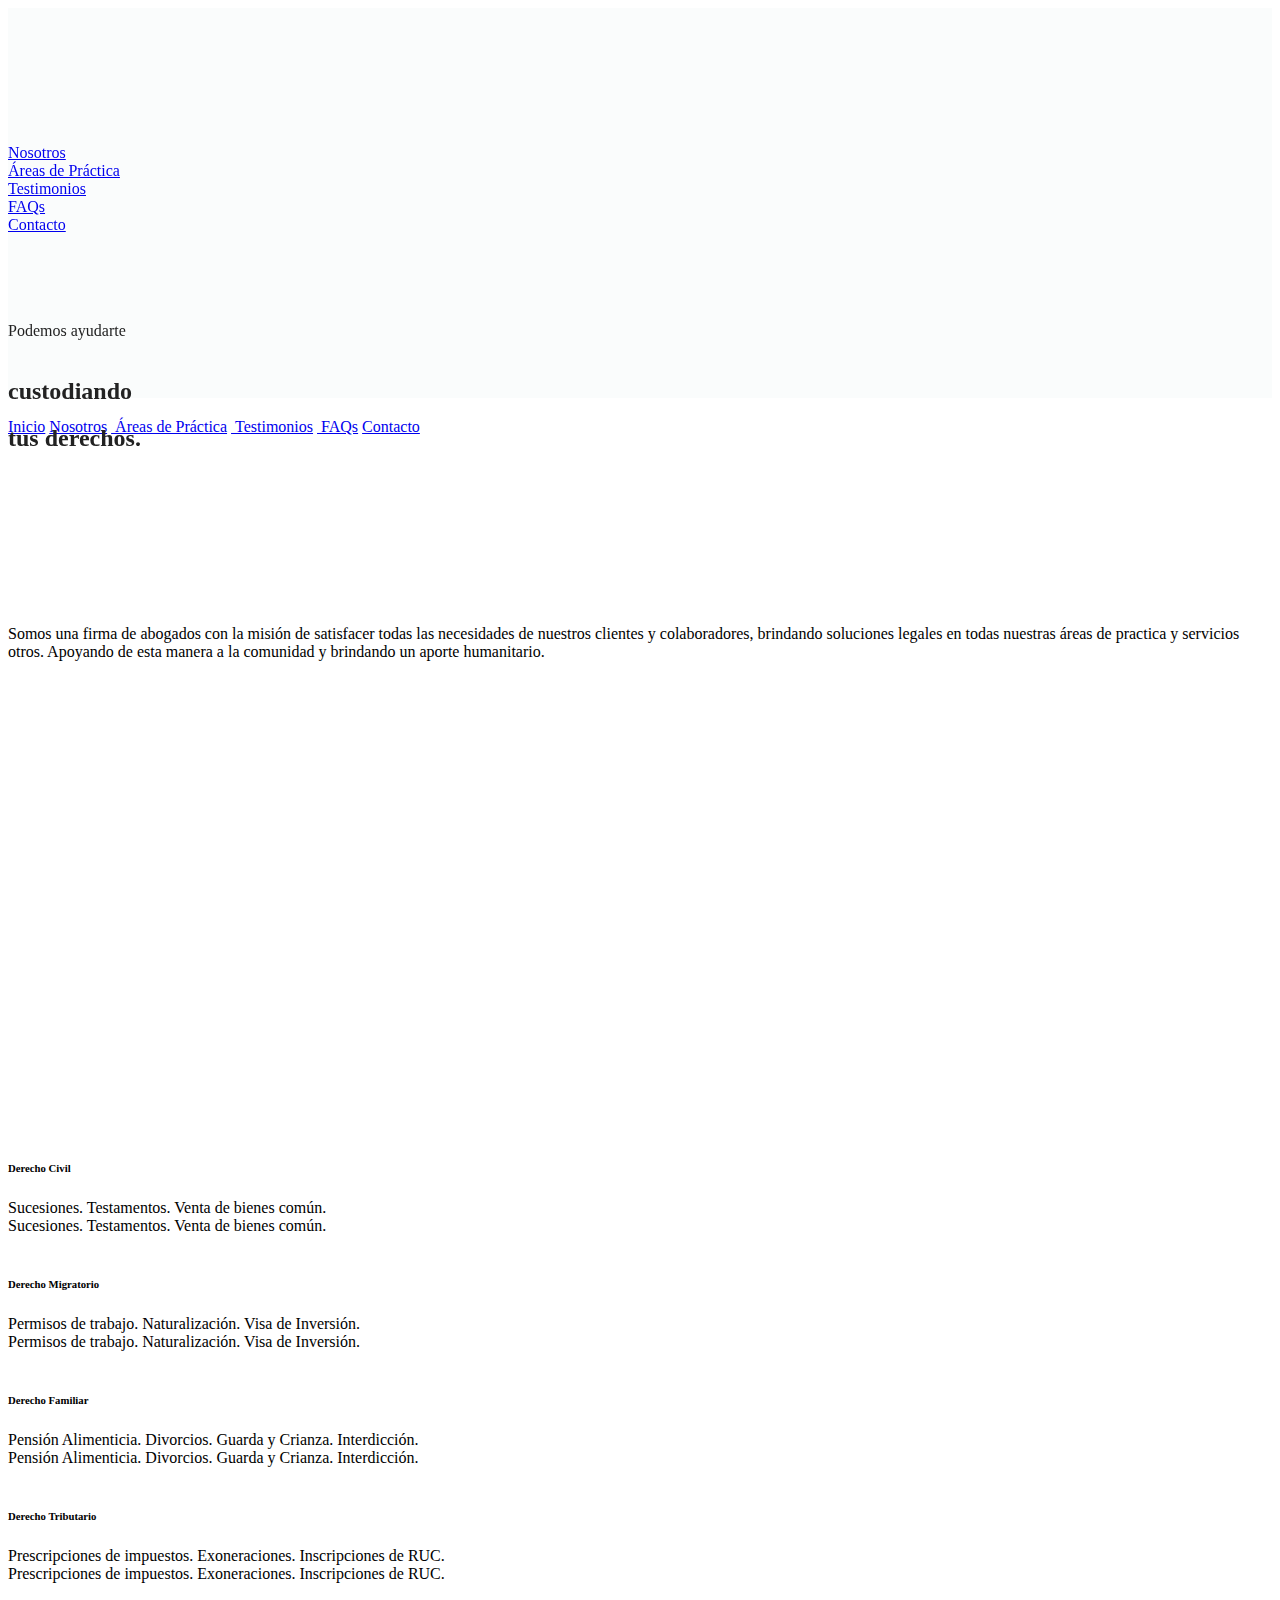
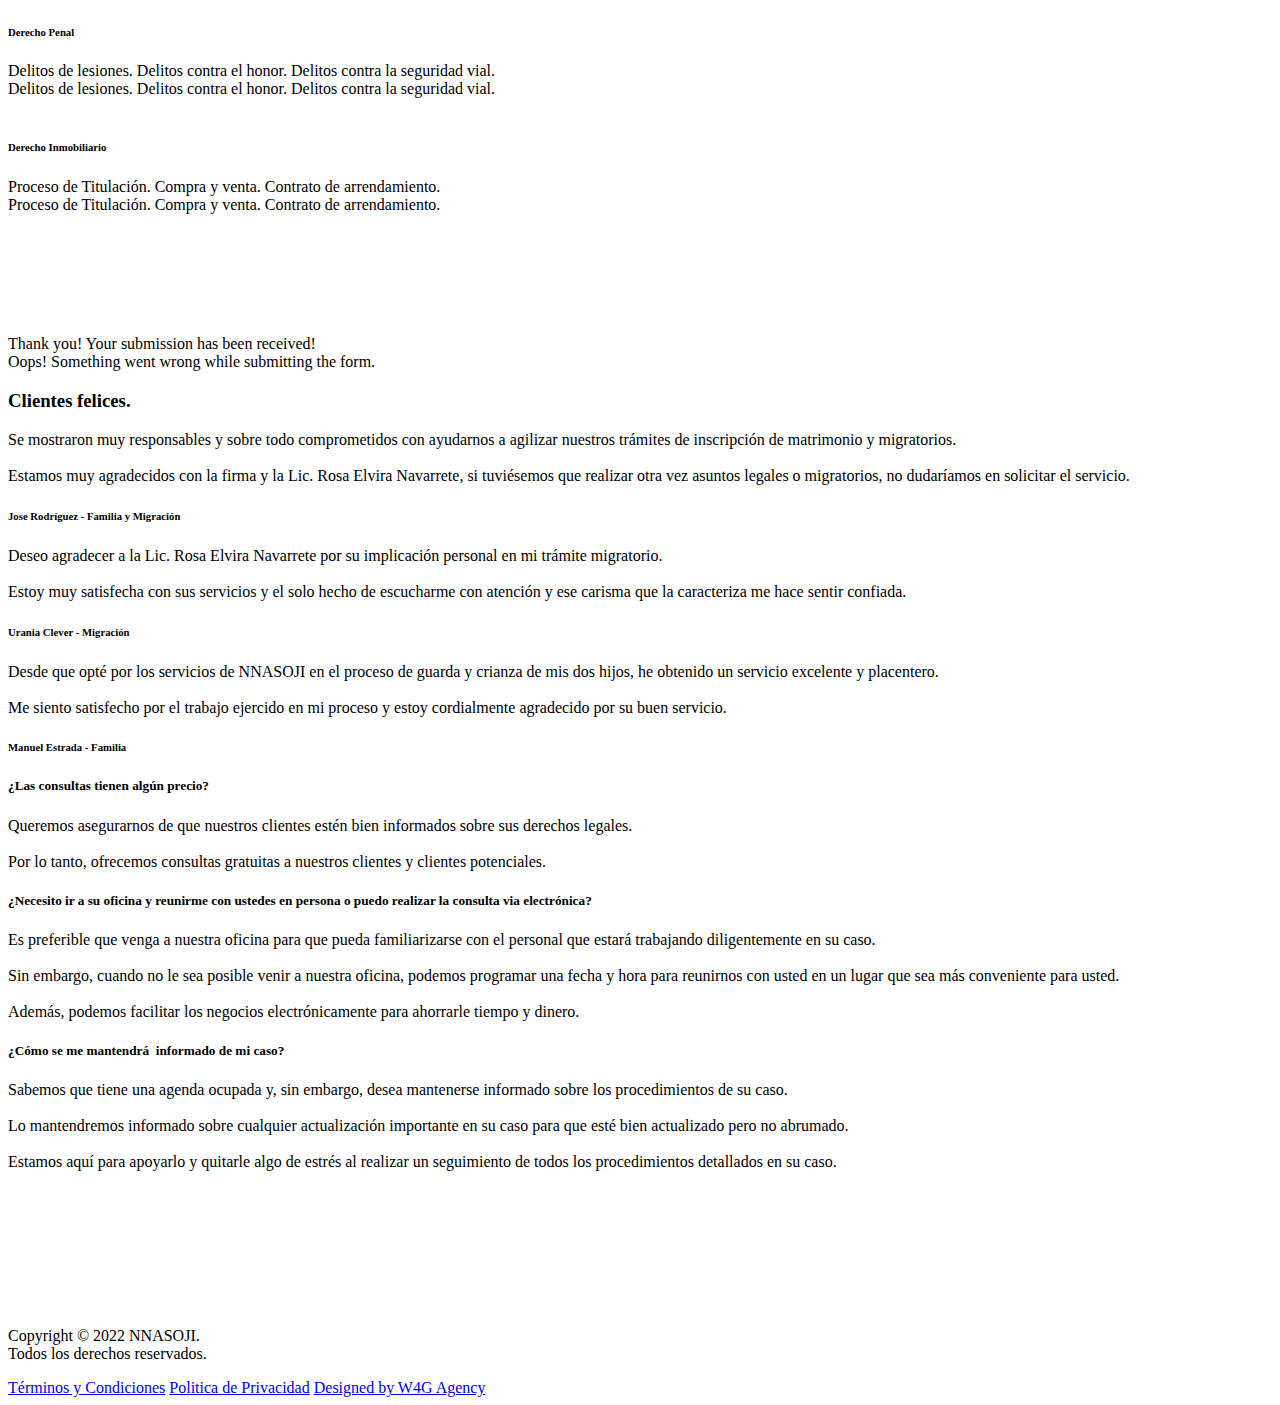
==== index.html @ 505ab1db "checker" ====
<!DOCTYPE html>
<html data-wf-page="6204945ac3a61c7cf31a282a" data-wf-site="6204945ac3a61cb7a61a281b" lang="es">
<head>
  <meta charset="utf-8">
  <title>NNASOJI | Abogados en Panamá</title>
  <meta content="NNASOJI es una firma de abogados que se estableció en la República de Panamá, con el objetivo principal de brindar a la comunidad nacional e internacional una multiplicidad de servicios legales." name="description">
  <meta content="NNASOJI | Abogados en Panamá" property="og:title">
  <meta content="NNASOJI es una firma de abogados que se estableció en la República de Panamá, con el objetivo principal de brindar a la comunidad nacional e internacional una multiplicidad de servicios legales." property="og:description">
  <meta content="NNASOJI | Abogados en Panamá" property="twitter:title">
  <meta content="NNASOJI es una firma de abogados que se estableció en la República de Panamá, con el objetivo principal de brindar a la comunidad nacional e internacional una multiplicidad de servicios legales." property="twitter:description">
  <meta property="og:type" content="website">
  <meta content="summary_large_image" name="twitter:card">
  <meta content="width=device-width, initial-scale=1" name="viewport">
  <link href="css/normalize.css" rel="stylesheet" type="text/css">
  <link href="css/webflow.css" rel="stylesheet" type="text/css">
  <link href="css/nnasoji.webflow.css" rel="stylesheet" type="text/css">
  <style>@media (min-width:992px) {html.w-mod-js:not(.w-mod-ix) [data-w-id="8b14b884-b55b-5c78-741f-cbf528b4ba4f"] {opacity:0;}html.w-mod-js:not(.w-mod-ix) [data-w-id="b53b7d12-1978-2740-c150-185aedbe6673"] {opacity:0;}html.w-mod-js:not(.w-mod-ix) [data-w-id="897784f0-29b6-dc8c-cad7-b0289d4c6065"] {opacity:0;}}@media (max-width:991px) and (min-width:768px) {html.w-mod-js:not(.w-mod-ix) [data-w-id="8b14b884-b55b-5c78-741f-cbf528b4ba4f"] {opacity:0;}html.w-mod-js:not(.w-mod-ix) [data-w-id="b53b7d12-1978-2740-c150-185aedbe6673"] {opacity:0;}html.w-mod-js:not(.w-mod-ix) [data-w-id="897784f0-29b6-dc8c-cad7-b0289d4c6065"] {opacity:0;}}</style>
  <!-- Global site tag (gtag.js) - Google Analytics -->
<script async src="https://www.googletagmanager.com/gtag/js?id=G-PW91MG2F50"></script>
<script>
  window.dataLayer = window.dataLayer || [];
  function gtag(){dataLayer.push(arguments);}
  gtag('js', new Date());

  gtag('config', 'G-PW91MG2F50');
</script>
  <script src="https://ajax.googleapis.com/ajax/libs/webfont/1.6.26/webfont.js"></script>
  <script>WebFont.load({  google: {    families: ["Inter:100,200,300,regular,500,600,700,800,900"]  }});</script>
  <!-- [if lt IE 9]><script src="https://cdnjs.cloudflare.com/ajax/libs/html5shiv/3.7.3/html5shiv.min.js" type="text/javascript"></script><![endif] -->
  <script ">!function(o,c){var n=c.documentElement,t=" w-mod-";n.className+=t+"js",("ontouchstart"in o||o.DocumentTouch&&c instanceof DocumentTouch)&&(n.className+=t+"touch")}(window,document);</script>
  <link href="images/favicon.jpg" rel="shortcut icon" type="image/x-icon">
  <link href="images/webclip.jpg" rel="apple-touch-icon">
</head>
<body class="body">
  <div class="section-hero w-background-video w-background-video-atom" data-autoplay="true" data-loop="true" data-beta-bgvideo-upgrade="false" data-wf-ignore="true" style="background-color:rgb(250,252,252)" data-poster-url="https://uploads-ssl.webflow.com/6204945ac3a61cb7a61a281b/628697b5d7a8ec2728bcb724_sample video-poster-00001.jpg" data-w-id="2817fbc6-de9a-e40b-c9b4-ea37f89e976e" data-video-urls="https://uploads-ssl.webflow.com/6204945ac3a61cb7a61a281b/628697b5d7a8ec2728bcb724_sample video-transcode.mp4,https://uploads-ssl.webflow.com/6204945ac3a61cb7a61a281b/628697b5d7a8ec2728bcb724_sample video-transcode.webm" id="section-hero"><video id="2817fbc6-de9a-e40b-c9b4-ea37f89e976e-video" autoplay="" loop="" style="background-image:url(&quot;https://uploads-ssl.webflow.com/6204945ac3a61cb7a61a281b/628697b5d7a8ec2728bcb724_sample video-poster-00001.jpg&quot;)" muted="" playsinline="" data-wf-ignore="true" data-object-fit="cover">
      <source src="https://uploads-ssl.webflow.com/6204945ac3a61cb7a61a281b/628697b5d7a8ec2728bcb724_sample%20video-transcode.mp4" data-wf-ignore="true">
      <source src="https://uploads-ssl.webflow.com/6204945ac3a61cb7a61a281b/628697b5d7a8ec2728bcb724_sample%20video-transcode.webm" data-wf-ignore="true">
    </video>
    <div>
      <div class="hero-logo">
        <a href="index.html" aria-current="page" class="logo w-inline-block w--current"><img src="images/Recurso-2.svg" loading="lazy" width="101" style="-webkit-transform:translate3d(0, -200%, 0) scale3d(1, 1, 1) rotateX(0) rotateY(0) rotateZ(0) skew(0, 0);-moz-transform:translate3d(0, -200%, 0) scale3d(1, 1, 1) rotateX(0) rotateY(0) rotateZ(0) skew(0, 0);-ms-transform:translate3d(0, -200%, 0) scale3d(1, 1, 1) rotateX(0) rotateY(0) rotateZ(0) skew(0, 0);transform:translate3d(0, -200%, 0) scale3d(1, 1, 1) rotateX(0) rotateY(0) rotateZ(0) skew(0, 0)" alt="" class="image-2"></a>
      </div>
      <nav class="navigation">
        <a href="#section-about" class="navigation-item w-inline-block">
          <div data-w-id="db881856-c39a-3eea-ae75-46d6bafca13a" style="-webkit-transform:translate3d(0, -200%, 0) scale3d(1, 1, 1) rotateX(0) rotateY(0) rotateZ(0) skew(0, 0);-moz-transform:translate3d(0, -200%, 0) scale3d(1, 1, 1) rotateX(0) rotateY(0) rotateZ(0) skew(0, 0);-ms-transform:translate3d(0, -200%, 0) scale3d(1, 1, 1) rotateX(0) rotateY(0) rotateZ(0) skew(0, 0);transform:translate3d(0, -200%, 0) scale3d(1, 1, 1) rotateX(0) rotateY(0) rotateZ(0) skew(0, 0)" class="text-block">Nosotros</div>
        </a>
        <a href="#section-works" class="navigation-item w-inline-block">
          <div data-w-id="db881856-c39a-3eea-ae75-46d6bafca13d" style="-webkit-transform:translate3d(0, -200%, 0) scale3d(1, 1, 1) rotateX(0) rotateY(0) rotateZ(0) skew(0, 0);-moz-transform:translate3d(0, -200%, 0) scale3d(1, 1, 1) rotateX(0) rotateY(0) rotateZ(0) skew(0, 0);-ms-transform:translate3d(0, -200%, 0) scale3d(1, 1, 1) rotateX(0) rotateY(0) rotateZ(0) skew(0, 0);transform:translate3d(0, -200%, 0) scale3d(1, 1, 1) rotateX(0) rotateY(0) rotateZ(0) skew(0, 0)" class="text-block">Áreas de Práctica</div>
        </a>
        <a href="#section-reviews" class="navigation-item w-inline-block">
          <div data-w-id="db881856-c39a-3eea-ae75-46d6bafca140" style="-webkit-transform:translate3d(0, -200%, 0) scale3d(1, 1, 1) rotateX(0) rotateY(0) rotateZ(0) skew(0, 0);-moz-transform:translate3d(0, -200%, 0) scale3d(1, 1, 1) rotateX(0) rotateY(0) rotateZ(0) skew(0, 0);-ms-transform:translate3d(0, -200%, 0) scale3d(1, 1, 1) rotateX(0) rotateY(0) rotateZ(0) skew(0, 0);transform:translate3d(0, -200%, 0) scale3d(1, 1, 1) rotateX(0) rotateY(0) rotateZ(0) skew(0, 0)" class="text-block">Testimonios</div>
        </a>
        <a href="#section-questions" class="navigation-item w-inline-block">
          <div data-w-id="db881856-c39a-3eea-ae75-46d6bafca143" style="-webkit-transform:translate3d(0, -200%, 0) scale3d(1, 1, 1) rotateX(0) rotateY(0) rotateZ(0) skew(0, 0);-moz-transform:translate3d(0, -200%, 0) scale3d(1, 1, 1) rotateX(0) rotateY(0) rotateZ(0) skew(0, 0);-ms-transform:translate3d(0, -200%, 0) scale3d(1, 1, 1) rotateX(0) rotateY(0) rotateZ(0) skew(0, 0);transform:translate3d(0, -200%, 0) scale3d(1, 1, 1) rotateX(0) rotateY(0) rotateZ(0) skew(0, 0)" class="text-block">FAQs</div>
        </a>
        <a href="#" class="navigation-item w-inline-block">
          <div data-w-id="c71e4127-91cc-0890-5044-6ebd0e31ec82" style="-webkit-transform:translate3d(0, -200%, 0) scale3d(1, 1, 1) rotateX(0) rotateY(0) rotateZ(0) skew(0, 0);-moz-transform:translate3d(0, -200%, 0) scale3d(1, 1, 1) rotateX(0) rotateY(0) rotateZ(0) skew(0, 0);-ms-transform:translate3d(0, -200%, 0) scale3d(1, 1, 1) rotateX(0) rotateY(0) rotateZ(0) skew(0, 0);transform:translate3d(0, -200%, 0) scale3d(1, 1, 1) rotateX(0) rotateY(0) rotateZ(0) skew(0, 0)" class="text-block">Contacto</div>
        </a>
      </nav>
    </div>
    <div style="color:rgb(34,34,34)" class="hero-content">
      <div class="overflow-hidden">
        <p style="-webkit-transform:translate3d(0, 200%, 0) scale3d(1, 1, 1) rotateX(0) rotateY(0) rotateZ(0) skew(0, 0);-moz-transform:translate3d(0, 200%, 0) scale3d(1, 1, 1) rotateX(0) rotateY(0) rotateZ(0) skew(0, 0);-ms-transform:translate3d(0, 200%, 0) scale3d(1, 1, 1) rotateX(0) rotateY(0) rotateZ(0) skew(0, 0);transform:translate3d(0, 200%, 0) scale3d(1, 1, 1) rotateX(0) rotateY(0) rotateZ(0) skew(0, 0)" class="hero-i-can-help">Podemos ayudarte</p>
      </div>
      <div class="overflow-hidden">
        <h2 data-w-id="92e4bd1f-8462-fec3-f184-24bb3792323f" style="-webkit-transform:translate3d(0, 200%, 0) scale3d(1, 1, 1) rotateX(0) rotateY(0) rotateZ(0) skew(0, 0);-moz-transform:translate3d(0, 200%, 0) scale3d(1, 1, 1) rotateX(0) rotateY(0) rotateZ(0) skew(0, 0);-ms-transform:translate3d(0, 200%, 0) scale3d(1, 1, 1) rotateX(0) rotateY(0) rotateZ(0) skew(0, 0);transform:translate3d(0, 200%, 0) scale3d(1, 1, 1) rotateX(0) rotateY(0) rotateZ(0) skew(0, 0)" class="hero-heading">custodiando</h2>
      </div>
      <div class="overflow-hidden">
        <h2 data-w-id="12881257-2df5-a738-794d-73c543380e08" style="-webkit-transform:translate3d(0, 200%, 0) scale3d(1, 1, 1) rotateX(0) rotateY(0) rotateZ(0) skew(0, 0);-moz-transform:translate3d(0, 200%, 0) scale3d(1, 1, 1) rotateX(0) rotateY(0) rotateZ(0) skew(0, 0);-ms-transform:translate3d(0, 200%, 0) scale3d(1, 1, 1) rotateX(0) rotateY(0) rotateZ(0) skew(0, 0);transform:translate3d(0, 200%, 0) scale3d(1, 1, 1) rotateX(0) rotateY(0) rotateZ(0) skew(0, 0)" class="hero-heading _2nd">tus derechos.</h2>
      </div>
    </div>
    <div class="hero-cover"></div>
  </div>
  <div data-w-id="c71c11c9-b537-ba00-9b22-8a463dbabefa" data-animation="default" data-collapse="medium" data-duration="400" data-easing="ease" data-easing2="ease" role="banner" class="navbar w-nav">
    <div class="container w-container">
      <a href="index.html" aria-current="page" class="brand w-nav-brand w--current"></a>
      <nav role="navigation" class="nav-menu w-nav-menu">
        <a href="#section-hero" class="nav-link w-nav-link">Inicio</a>
        <a href="#section-about" class="nav-link w-nav-link">Nosotros</a>
        <a href="#section-works" class="nav-link w-nav-link"> Áreas de Práctica</a>
        <a href="#section-reviews" class="nav-link w-nav-link"> Testimonios</a>
        <a href="#section-questions" class="nav-link w-nav-link"> FAQs</a>
        <a href="#" class="nav-link w-nav-link">Contacto</a>
      </nav>
      <div class="menu-button w-nav-button">
        <div class="icon w-icon-nav-menu"></div>
      </div>
    </div>
  </div>
  <div id="section-about" class="section-slogan motto wf-section">
    <div class="container-slogan">
      <div class="overflow-hidden">
        <h6 data-w-id="897784f0-29b6-dc8c-cad7-b0289d4c6065" class="slogan-title">›</h6>
      </div>
      <div class="slogan-lines motto">
        <div class="overflow-hidden">
          <h2 data-w-id="fe6bfb2d-d967-af9e-ce41-b86fd160647c" style="opacity:0" class="heading">Más de 10 años</h2>
          <div class="slogan-line"></div>
        </div>
        <div class="overflow-hidden">
          <h2 data-w-id="fe6bfb2d-d967-af9e-ce41-b86fd1606480" style="opacity:0" class="heading-2">de experiencia.</h2>
          <div class="slogan-line"></div>
        </div>
        <div class="overflow-hidden">
          <div class="slogan-line"></div>
        </div>
      </div>
    </div>
  </div>
  <div class="section-author wf-section">
    <div class="author-photo"><img src="images/nnasoji-1.jpg" loading="lazy" sizes="(max-width: 767px) 80vw, 45vw" width="600" srcset="images/nnasoji-1-p-500.jpeg 500w, images/nnasoji-1-p-800.jpeg 800w, images/nnasoji-1-p-1080.jpeg 1080w, images/nnasoji-1-p-1600.jpeg 1600w, images/nnasoji-1-p-2000.jpeg 2000w, images/nnasoji-1-p-2600.jpeg 2600w, images/nnasoji-1-p-3200.jpeg 3200w, images/nnasoji-1.jpg 5889w" alt="" class="cover-image"></div>
    <div class="author-content">
      <p class="author-copy">Somos una firma de abogados con la misión de satisfacer todas las necesidades de nuestros clientes y colaboradores, brindando soluciones legales en todas nuestras áreas de practica y servicios otros. Apoyando de esta manera a la comunidad y brindando un aporte humanitario.</p>
    </div>
  </div>
  <div class="section-slogan wf-section">
    <div class="container-slogan">
      <div class="slogan-lines method">
        <div class="overflow-hidden">
          <h2 data-w-id="b53b7d12-1978-2740-c150-185aedbe6675" style="opacity:0" class="heading-3">Cientos de</h2>
          <div class="slogan-line"></div>
        </div>
        <div class="overflow-hidden">
          <h2 data-w-id="5ae07806-2bf7-0d11-d47f-fd5710150ed8" style="opacity:0" class="heading-4">procesos legales</h2>
          <div class="slogan-line"></div>
        </div>
        <div class="overflow-hidden">
          <h2 data-w-id="aeb70d03-7ac3-6a31-3f55-64985484384a" style="opacity:0" class="heading-5">culminados con éxito.</h2>
          <div class="slogan-line"></div>
        </div>
        <div class="overflow-hidden">
          <div class="slogan-line"></div>
        </div>
      </div>
      <div class="overflow-hidden">
        <h6 data-w-id="b53b7d12-1978-2740-c150-185aedbe6673" class="slogan-title">›</h6>
      </div>
    </div>
  </div>
  <div class="section-about wf-section">
    <div id="w-node-daa62704-5854-6fb2-b0c1-23b50a23d78f-f31a282a" class="about-1st">
      <p data-w-id="daa62704-5854-6fb2-b0c1-23b50a23d793" style="opacity:0" class="about-copy">Licenciada Katherine Navarrete y Magister Rosa Elvira Navarrete.</p>
    </div>
    <div id="w-node-d541e953-eb6c-e2ba-ad00-3d460bdde0d2-f31a282a" class="about-2nd"><img class="cover-image" src="images/sample-image-1.jpeg" width="500" alt="" style="opacity:0" sizes="(max-width: 767px) 100vw, (max-width: 991px) 48vw, 45vw" data-w-id="2d2f7342-0780-6e9d-2f16-5d82674c64b8" loading="lazy" srcset="images/sample-image-1-p-500.jpeg 500w, images/sample-image-1-p-800.jpeg 800w, images/sample-image-1-p-1080.jpeg 1080w, images/sample-image-1-p-1600.jpeg 1600w, images/sample-image-1-p-2000.jpeg 2000w, images/sample-image-1-p-2600.jpeg 2600w, images/sample-image-1-p-3200.jpeg 3200w, images/sample-image-1.jpeg 5938w"></div>
  </div>
  <div id="section-works" class="section-slogan goal wf-section">
    <div class="container-slogan">
      <div class="overflow-hidden">
        <h6 data-w-id="8b14b884-b55b-5c78-741f-cbf528b4ba4f" class="slogan-title">›</h6>
      </div>
      <div class="slogan-lines goal">
        <div class="overflow-hidden">
          <h2 data-w-id="96c85871-c219-9ad9-1c44-2d40e82f1c9b" style="opacity:0" class="heading-6">Nuestras</h2>
          <div class="slogan-line"></div>
        </div>
        <div class="overflow-hidden">
          <h2 data-w-id="96c85871-c219-9ad9-1c44-2d40e82f1c9f" style="opacity:0" class="heading-7">Áreas</h2>
          <div class="slogan-line"></div>
        </div>
        <div class="overflow-hidden">
          <h2 data-w-id="96c85871-c219-9ad9-1c44-2d40e82f1ca3" style="opacity:0" class="heading-8">de Práctica</h2>
          <div class="slogan-line"></div>
        </div>
      </div>
    </div>
  </div>
  <div class="section-works wf-section">
    <div class="container-works">
      <div class="works-link">
        <div class="service-pic"><img src="images/derecho-civil.jpeg" loading="lazy" sizes="(max-width: 479px) 80vw, (max-width: 991px) 320px, 400px" srcset="images/derecho-civil-p-500.jpeg 500w, images/derecho-civil-p-800.jpeg 800w, images/derecho-civil.jpeg 1000w" alt="" class="service-pic-left"></div>
        <div class="works-details">
          <h6 class="works-title">Derecho Civil</h6>
          <div class="works-subtitle">Sucesiones. Testamentos. Venta de bienes común.</div>
          <div class="works-subtitle mobile">Sucesiones. Testamentos. Venta de bienes común.</div>
        </div>
      </div>
      <div class="works-link">
        <div class="service-pic"><img src="images/derecho-migratorio.jpeg" loading="lazy" sizes="(max-width: 479px) 80vw, (max-width: 991px) 320px, 400px" srcset="images/derecho-migratorio-p-500.jpeg 500w, images/derecho-migratorio-p-800.jpeg 800w, images/derecho-migratorio-p-1080.jpeg 1080w, images/derecho-migratorio-p-1600.jpeg 1600w, images/derecho-migratorio.jpeg 2121w" alt="" class="service-pic-right"></div>
        <div class="works-details">
          <h6 class="works-title">Derecho Migratorio</h6>
          <div class="works-subtitle">Permisos de trabajo. Naturalización. Visa de Inversión.</div>
          <div class="works-subtitle mobile">Permisos de trabajo. Naturalización. Visa de Inversión.</div>
        </div>
      </div>
      <div class="works-link">
        <div class="service-pic"><img src="images/derecho-de-familia.jpeg" loading="lazy" sizes="(max-width: 479px) 80vw, (max-width: 991px) 320px, 400px" srcset="images/derecho-de-familia-p-500.jpeg 500w, images/derecho-de-familia-p-800.jpeg 800w, images/derecho-de-familia-p-1080.jpeg 1080w, images/derecho-de-familia-p-1600.jpeg 1600w, images/derecho-de-familia-p-2000.jpeg 2000w, images/derecho-de-familia-p-2600.jpeg 2600w, images/derecho-de-familia.jpeg 3888w" alt="" class="service-pic-left"></div>
        <div class="works-details">
          <h6 class="works-title">Derecho Familiar</h6>
          <div class="works-subtitle">Pensión Alimenticia. Divorcios. Guarda y Crianza. Interdicción.</div>
          <div class="works-subtitle mobile">Pensión Alimenticia. Divorcios. Guarda y Crianza. Interdicción.</div>
        </div>
      </div>
      <div class="works-link">
        <div class="service-pic"><img src="images/derecho-tributario.jpeg" loading="lazy" sizes="(max-width: 479px) 80vw, (max-width: 991px) 320px, 400px" srcset="images/derecho-tributario-p-500.jpeg 500w, images/derecho-tributario-p-800.jpeg 800w, images/derecho-tributario-p-1080.jpeg 1080w, images/derecho-tributario-p-1600.jpeg 1600w, images/derecho-tributario-p-2000.jpeg 2000w, images/derecho-tributario-p-2600.jpeg 2600w, images/derecho-tributario.jpeg 3788w" alt="" class="service-pic-right"></div>
        <div class="works-details">
          <h6 class="works-title">Derecho Tributario</h6>
          <div class="works-subtitle">Prescripciones de impuestos. Exoneraciones. Inscripciones de RUC.</div>
          <div class="works-subtitle mobile">Prescripciones de impuestos. Exoneraciones. Inscripciones de RUC.</div>
        </div>
      </div>
      <div class="works-link">
        <div class="service-pic"><img src="images/derecho-penal.jpeg" loading="lazy" sizes="(max-width: 479px) 80vw, (max-width: 991px) 320px, 400px" srcset="images/derecho-penal-p-500.jpeg 500w, images/derecho-penal-p-800.jpeg 800w, images/derecho-penal-p-1080.jpeg 1080w, images/derecho-penal-p-1600.jpeg 1600w, images/derecho-penal.jpeg 2121w" alt="" class="service-pic-left"></div>
        <div class="works-details">
          <h6 class="works-title">Derecho Penal</h6>
          <div class="works-subtitle">Delitos de lesiones. Delitos contra el honor. Delitos contra la seguridad vial.</div>
          <div class="works-subtitle mobile">Delitos de lesiones. Delitos contra el honor. Delitos contra la seguridad vial.</div>
        </div>
      </div>
      <div class="works-link">
        <div class="service-pic"><img src="images/derecho-inmobiliario.jpeg" loading="lazy" sizes="(max-width: 479px) 80vw, (max-width: 991px) 320px, 400px" srcset="images/derecho-inmobiliario-p-500.jpeg 500w, images/derecho-inmobiliario-p-800.jpeg 800w, images/derecho-inmobiliario.jpeg 1000w" alt="" class="service-pic-right"></div>
        <div class="works-details">
          <h6 class="works-title">Derecho Inmobiliario </h6>
          <div class="works-subtitle">Proceso de Titulación. Compra y venta. Contrato de arrendamiento.</div>
          <div class="works-subtitle mobile">Proceso de Titulación. Compra y venta. Contrato de arrendamiento.</div>
        </div>
      </div>
    </div>
  </div>
  <div class="section-slogan subscribe wf-section">
    <div class="container-slogan subscribe">
      <div class="overflow-hidden">
        <div class="slogan-lines">
          <div class="overflow-hidden">
            <h4 data-w-id="3cdf2dad-3bed-1f8b-2739-3c46118479f4" style="opacity:0" class="heading-9">únete a nuestra</h4>
            <div class="slogan-line"></div>
          </div>
          <div class="overflow-hidden">
            <h4 data-w-id="3cdf2dad-3bed-1f8b-2739-3c46118479f8" style="opacity:0" class="heading-10">comunidad.</h4>
            <div class="slogan-line"></div>
          </div>
        </div>
      </div>
      <div id="w-node-f827d4b6-79df-a8fd-5962-99e160909497-f31a282a" class="overflow-hidden w-form">
        <form method="post" name="email-form-2" data-name="Email Form 2" style="opacity:0" data-w-id="f827d4b6-79df-a8fd-5962-99e160909498" id="email-form-2" class="form-subscribe"><input  class="field-subscribe w-input" maxlength="256" name="Subscribe-email" data-name="Subscribe email" placeholder="email@mail.com" id="Subscribe-email" required=""><input type="submit" value="Subscribete" data-wait="Please wait..." class="button-subscribe w-button"></form>
        <div class="success-message-2nd w-form-done">
          <div>Thank you! Your submission has been received!</div>
        </div>
        <div class="error-message-2nd w-form-fail">
          <div>Oops! Something went wrong while submitting the form.</div>
        </div>
      </div>
    </div>
  </div>
  <div class="section-quotes wf-section">
    <div data-w-id="8c80c959-3824-7e73-08e5-87e5a1c7dc20" class="quotes-left">
      <div class="quotes-background"></div>
      <h3 class="quotes-heading">Clientes felices.</h3>
    </div>
    <div id="w-node-_64428536-ef0d-c8e3-ff6f-27b6348658a3-f31a282a" class="quotes-right">
      <div id="section-reviews" data-w-id="a36dfce7-fbdc-166e-9271-bd85820e0eb8" class="quotes-item _1st">
        <div class="client-content">
          <p class="client-review">Se mostraron muy responsables y sobre todo comprometidos con ayudarnos a agilizar nuestros trámites de inscripción de matrimonio y migratorios. <br><br>Estamos muy agradecidos con la firma y la Lic. Rosa Elvira Navarrete, si tuviésemos que realizar otra vez asuntos legales o migratorios, no dudaríamos en solicitar el servicio.</p>
          <h6 class="client-name">Jose <span class="span-surname">Rodríguez - Familia y Migración </span></h6>
        </div>
      </div>
      <div data-w-id="65d076ec-4f4b-390f-593d-22f61043d32e" class="quotes-item _2nd">
        <div class="client-content">
          <p class="client-review">Deseo agradecer a la Lic. Rosa Elvira Navarrete por su implicación personal en mi trámite migratorio. <br><br>Estoy muy satisfecha con sus servicios y el solo hecho de escucharme con atención y ese carisma que la caracteriza me hace sentir confiada.</p>
          <h6 class="client-name">Urania <span class="span-surname">Clever - Migración </span></h6>
        </div>
      </div>
      <div data-w-id="b8e7f943-789a-0b69-b58f-5eb5781bf801" class="quotes-item _3rd">
        <div class="client-content">
          <p class="client-review">Desde que opté por los servicios de NNASOJI en el proceso de guarda y crianza de mis dos hijos, he obtenido un servicio excelente y placentero.<br><br>Me siento satisfecho por el trabajo ejercido en mi proceso y estoy cordialmente agradecido por su buen servicio.</p>
          <h6 class="client-name">Manuel <span class="span-surname">Estrada - Familia</span></h6>
        </div>
      </div>
    </div>
  </div>
  <div class="section-faq wf-section">
    <div class="faq-left">
      <div class="faq-item">
        <div class="faq-item-copy">
          <h5 class="faq-question">¿Las consultas tienen algún precio?</h5>
          <p class="faq-answer">Queremos asegurarnos de que nuestros clientes estén bien informados sobre sus derechos legales. <br><br>Por lo tanto, ofrecemos consultas gratuitas a nuestros clientes y clientes potenciales.<br></p>
        </div>
      </div>
      <div class="faq-item">
        <div class="faq-item-copy">
          <h5 class="faq-question">¿Necesito ir a su oficina y reunirme con ustedes en persona o puedo realizar la consulta via electrónica?</h5>
          <p class="faq-answer">Es preferible que venga a nuestra oficina para que pueda familiarizarse con el personal que estará trabajando diligentemente en su caso. <br><br>Sin embargo, cuando no le sea posible venir a nuestra oficina, podemos programar una fecha y hora para reunirnos con usted en un lugar que sea más conveniente para usted. <br><br>Además, podemos facilitar los negocios electrónicamente para ahorrarle tiempo y dinero.<br></p>
        </div>
      </div>
      <div id="section-questions" class="faq-item">
        <div class="faq-item-copy">
          <h5 class="faq-question">¿Cómo se me mantendrá  informado de mi caso?</h5>
          <p class="faq-answer">Sabemos que tiene una agenda ocupada y, sin embargo, desea mantenerse informado sobre los procedimientos de su caso.<br><br>Lo mantendremos informado sobre cualquier actualización importante en su caso para que esté bien actualizado pero no abrumado.<br><br>Estamos aquí para apoyarlo y quitarle algo de estrés al realizar un seguimiento de todos los procedimientos detallados en su caso.<br></p>
        </div>
      </div>
    </div>
    <div id="w-node-e2c4ca3c-fe90-3998-f49c-73d1ab019d4b-f31a282a" data-w-id="e2c4ca3c-fe90-3998-f49c-73d1ab019d4b" style="opacity:0" class="faq-right">
      <h3 class="faq-heading">Preguntas<br>frecuentes.<br></h3>
    </div>
  </div>
  <div class="section-divider wf-section">
    <div class="div-block"></div>
  </div>
  <div class="section-contacts wf-section">
    <div class="container-contacts">
      <h3 id="w-node-_2fe1715b-1ff9-52f3-f811-85eb8915e09d-f31a282a" data-w-id="2fe1715b-1ff9-52f3-f811-85eb8915e09d" style="opacity:0" class="contacts-heading">Contáctanos: </h3>
      <div class="contacts-links">
        <a data-w-id="9c1e1f75-224c-f378-8109-c5484344e06c" style="opacity:0" href="mailto:contacto@nnasoji.com?subject=Contacto%20de%20pagina%20web" class="contacts-link email">contacto@nnasoji.com</a>
        <a data-w-id="2dbd2efd-6f63-241a-c937-6660f7e82091" style="opacity:0" href="tel:+5076689-0024" class="contacts-link phone">+507 6689-0024</a>
        <a data-w-id="a40ea386-6cfd-8f76-a0da-fb1e3421456f" style="opacity:0" href="https://www.instagram.com/nnasoji/" target="_blank" class="contacts-link insta">@nnasoji</a>
        <a data-w-id="a6a5f025-1606-b1bf-7ef2-5d9fab546b96" style="opacity:0" href="https://www.facebook.com/NNASOJI" target="_blank" class="contacts-link">NNASOJI</a>
        <a data-w-id="7b2f7239-8c3a-ae69-bc7b-8afc980effd4" style="opacity:0" href="https://goo.gl/maps/Wsh5i1D62N5vwWQf6" target="_blank" class="contacts-link location last">P.H. Canajagua, C. 75 Club X Calle Castilla de Oro PB, Panamá</a>
      </div>
    </div>
  </div>
  <footer class="footer wf-section">
    <p class="copyright">Copyright © 2022 NNASOJI.<br>Todos los derechos reservados.<br></p>
    <div class="footer-links">
      <a href="#" class="footer-link">Términos y Condiciones</a>
      <a href="#" class="footer-link">Politica de Privacidad</a>
      <a href="https://w4g.agency/" class="footer-link" target="_blank">Designed by W4G Agency</a>
    </div>
  </footer>
  <script src="https://d3e54v103j8qbb.cloudfront.net/js/jquery-3.5.1.min.dc5e7f18c8.js?site=6204945ac3a61cb7a61a281b" integrity="sha256-9/aliU8dGd2tb6OSsuzixeV4y/faTqgFtohetphbbj0=" crossorigin="anonymous"></script>
  <script src="js/webflow.js"></script>
  <!-- [if lte IE 9]><script src="https://cdnjs.cloudflare.com/ajax/libs/placeholders/3.0.2/placeholders.min.js"></script><![endif] -->
</body>
</html>
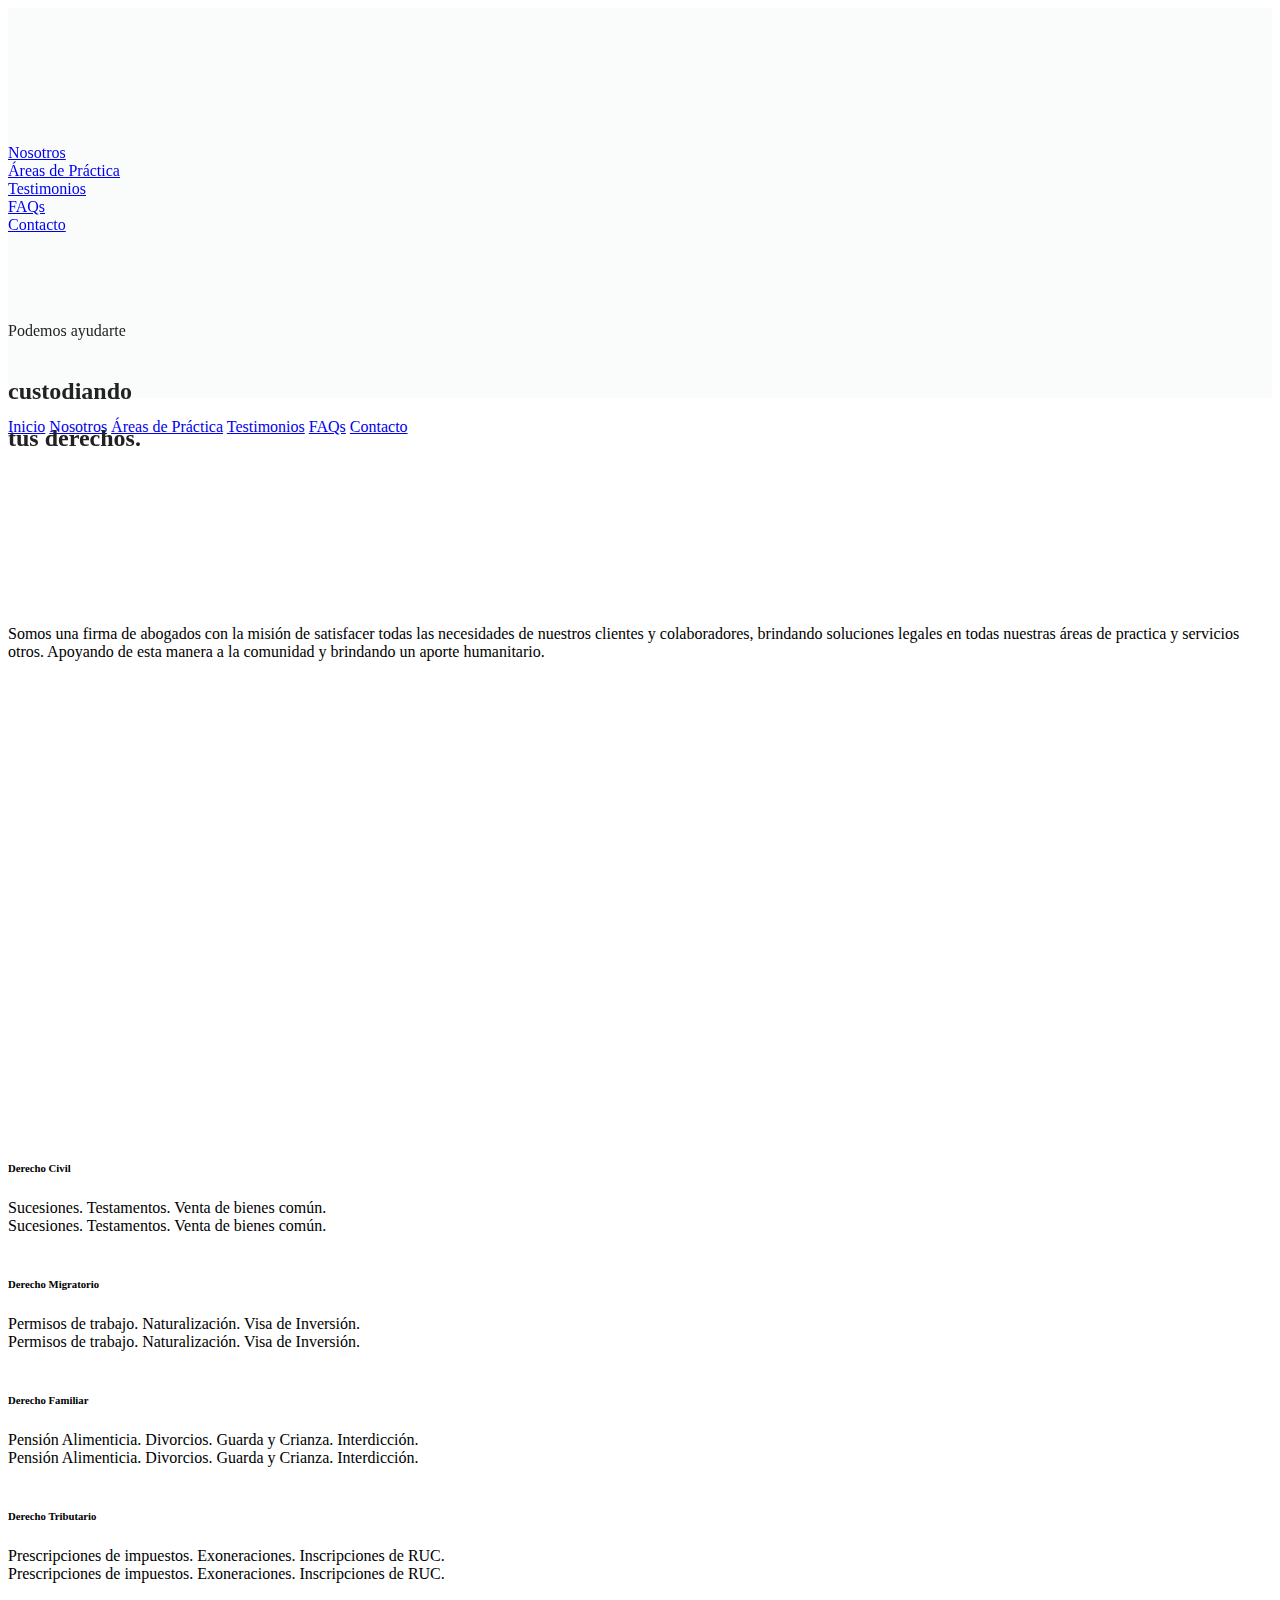
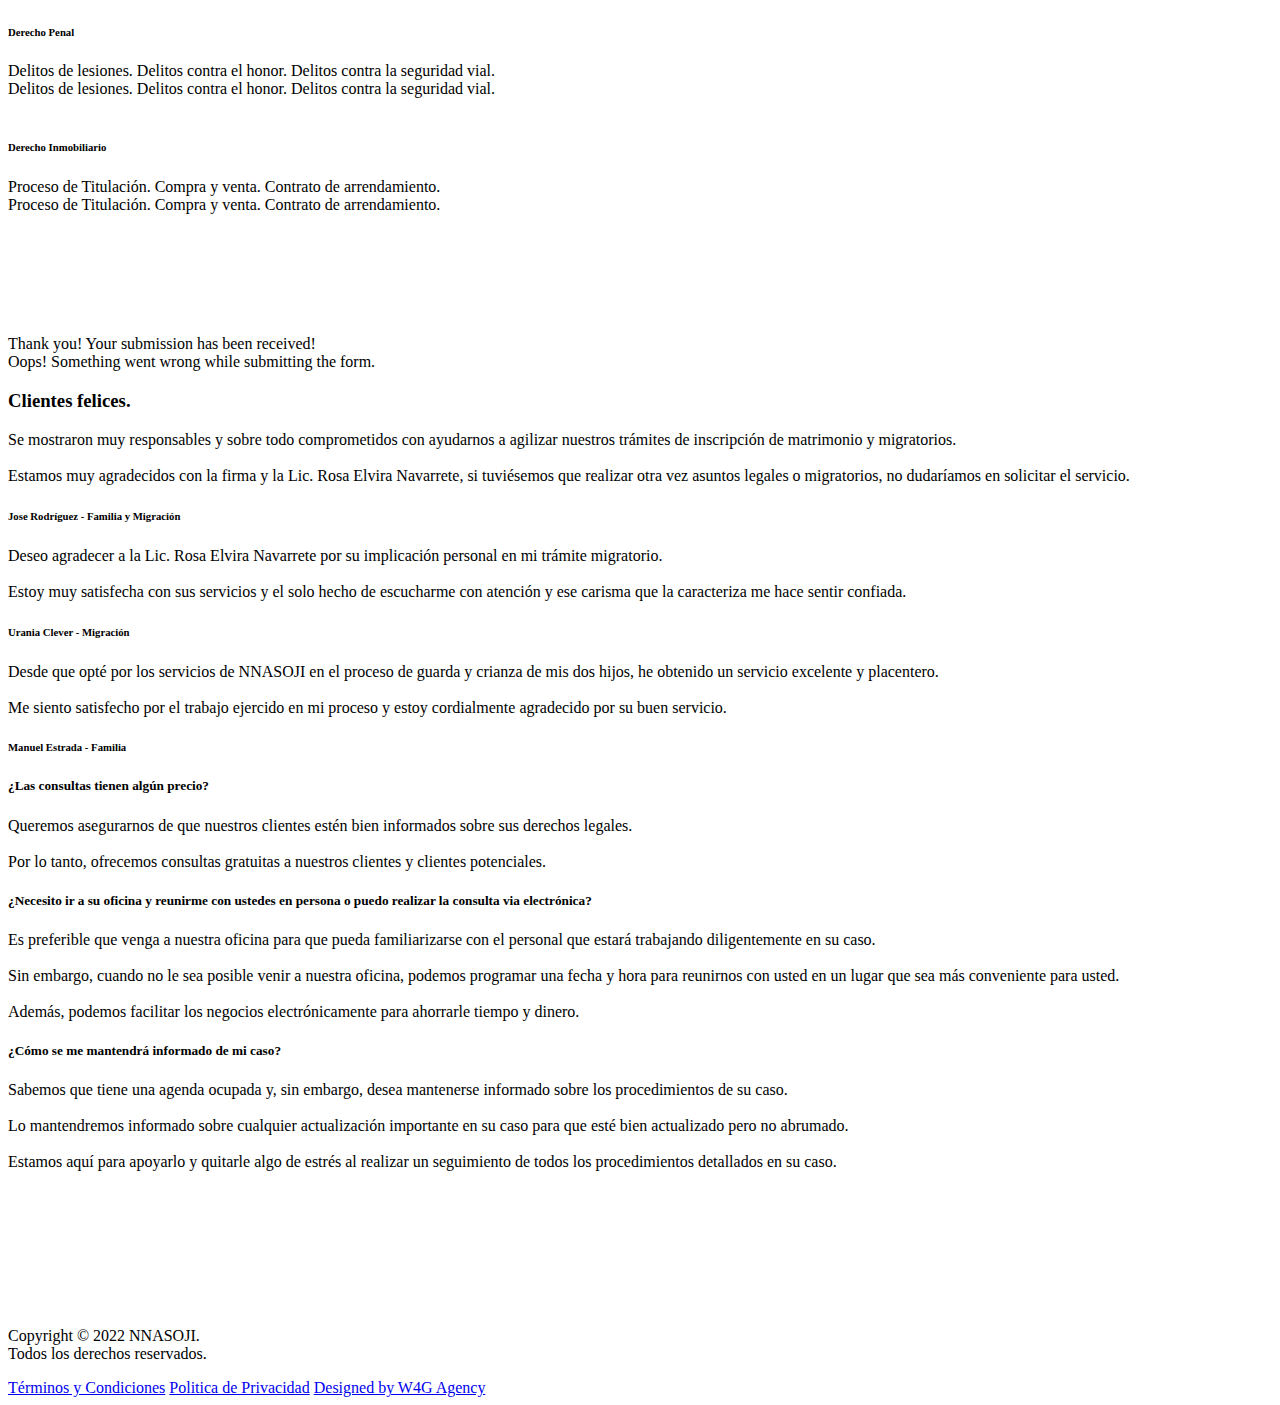
==== commit c3470f36: "Some more changes" ====
--- a/index.html
+++ b/index.html
@@ -27,7 +27,7 @@
   <script src="https://ajax.googleapis.com/ajax/libs/webfont/1.6.26/webfont.js"></script>
   <script>WebFont.load({  google: {    families: ["Inter:100,200,300,regular,500,600,700,800,900"]  }});</script>
   <!-- [if lt IE 9]><script src="https://cdnjs.cloudflare.com/ajax/libs/html5shiv/3.7.3/html5shiv.min.js" type="text/javascript"></script><![endif] -->
-  <script ">!function(o,c){var n=c.documentElement,t=" w-mod-";n.className+=t+"js",("ontouchstart"in o||o.DocumentTouch&&c instanceof DocumentTouch)&&(n.className+=t+"touch")}(window,document);</script>
+  <script>!function(o,c){var n=c.documentElement,t=" w-mod-";n.className+=t+"js",("ontouchstart"in o||o.DocumentTouch&&c instanceof DocumentTouch)&&(n.className+=t+"touch")}(window,document);</script>
   <link href="images/favicon.jpg" rel="shortcut icon" type="image/x-icon">
   <link href="images/webclip.jpg" rel="apple-touch-icon">
 </head>
@@ -77,9 +77,9 @@
       <nav role="navigation" class="nav-menu w-nav-menu">
         <a href="#section-hero" class="nav-link w-nav-link">Inicio</a>
         <a href="#section-about" class="nav-link w-nav-link">Nosotros</a>
-        <a href="#section-works" class="nav-link w-nav-link"> Áreas de Práctica</a>
-        <a href="#section-reviews" class="nav-link w-nav-link"> Testimonios</a>
-        <a href="#section-questions" class="nav-link w-nav-link"> FAQs</a>
+        <a href="#section-works" class="nav-link w-nav-link">Áreas de Práctica</a>
+        <a href="#section-reviews" class="nav-link w-nav-link">Testimonios</a>
+        <a href="#section-questions" class="nav-link w-nav-link">FAQs</a>
         <a href="#" class="nav-link w-nav-link">Contacto</a>
       </nav>
       <div class="menu-button w-nav-button">
@@ -283,7 +283,7 @@
       </div>
       <div id="section-questions" class="faq-item">
         <div class="faq-item-copy">
-          <h5 class="faq-question">¿Cómo se me mantendrá  informado de mi caso?</h5>
+          <h5 class="faq-question">¿Cómo se me mantendrá informado de mi caso?</h5>
           <p class="faq-answer">Sabemos que tiene una agenda ocupada y, sin embargo, desea mantenerse informado sobre los procedimientos de su caso.<br><br>Lo mantendremos informado sobre cualquier actualización importante en su caso para que esté bien actualizado pero no abrumado.<br><br>Estamos aquí para apoyarlo y quitarle algo de estrés al realizar un seguimiento de todos los procedimientos detallados en su caso.<br></p>
         </div>
       </div>
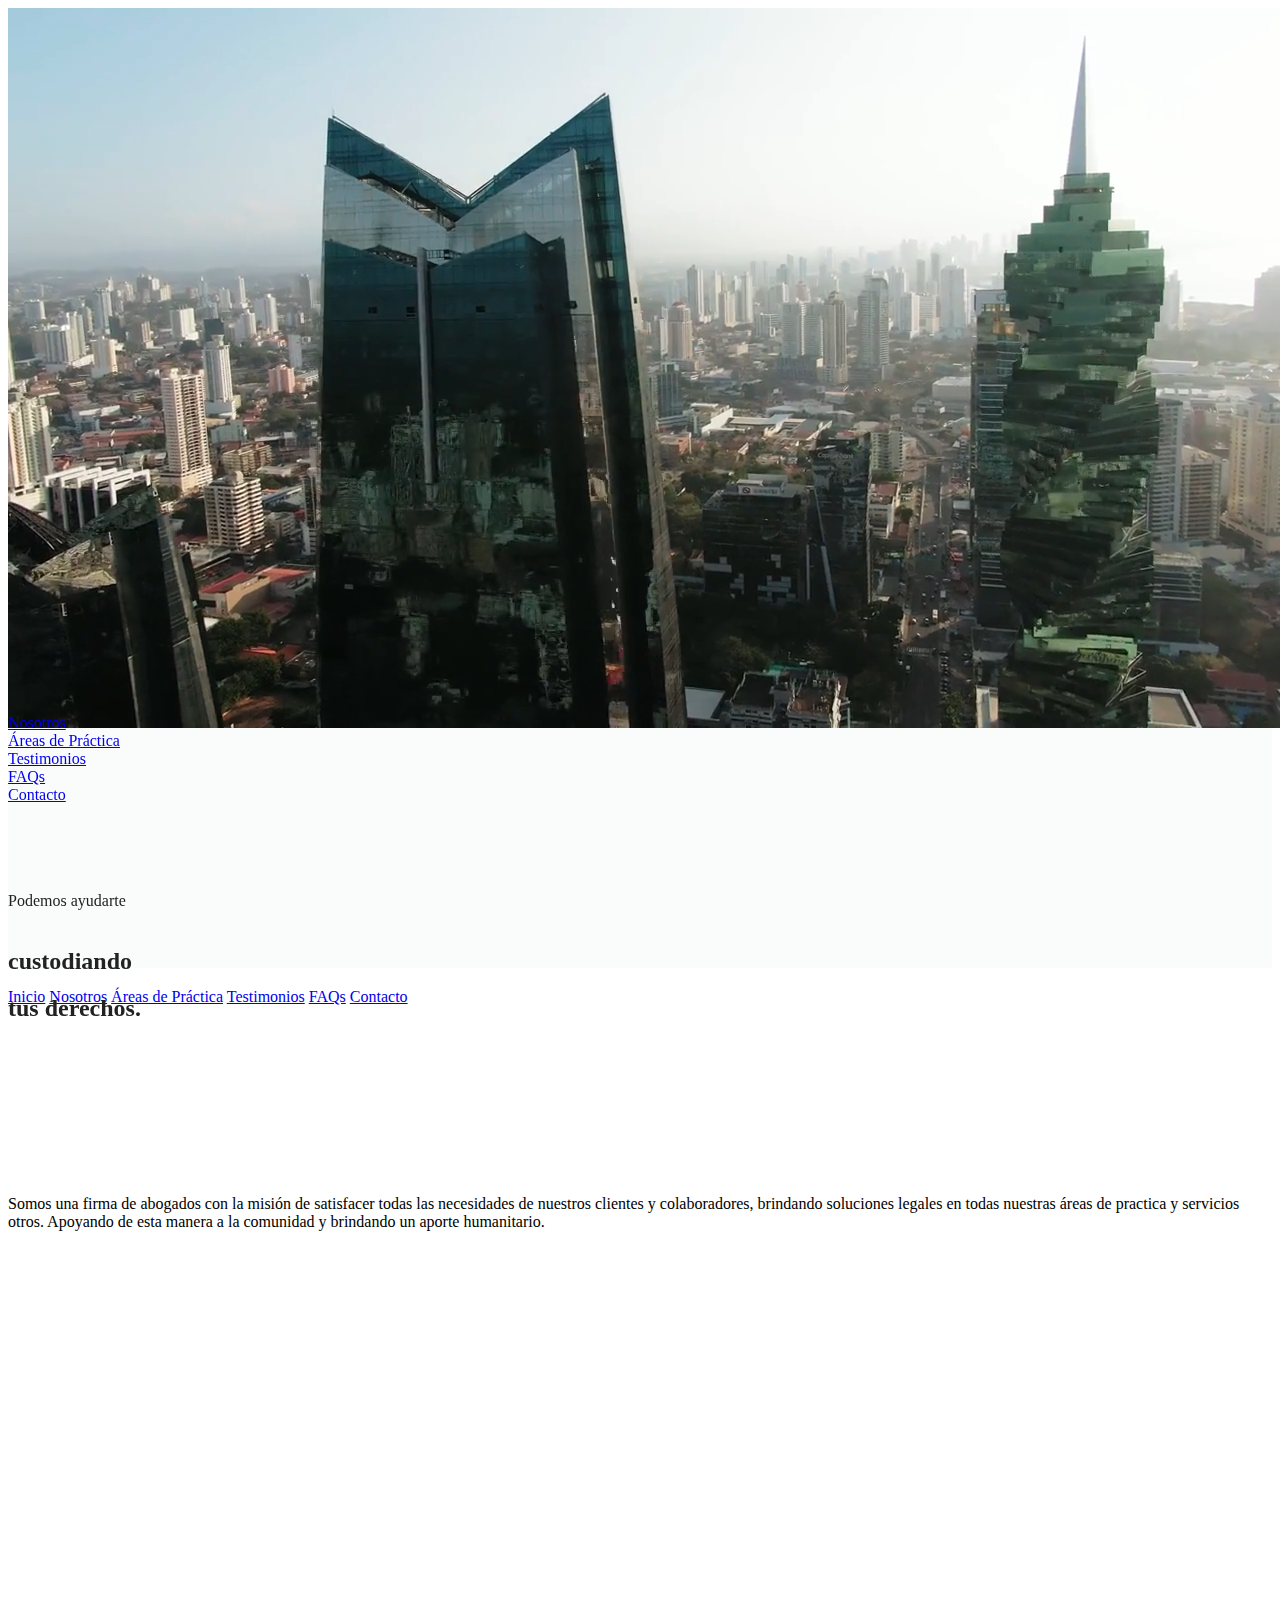
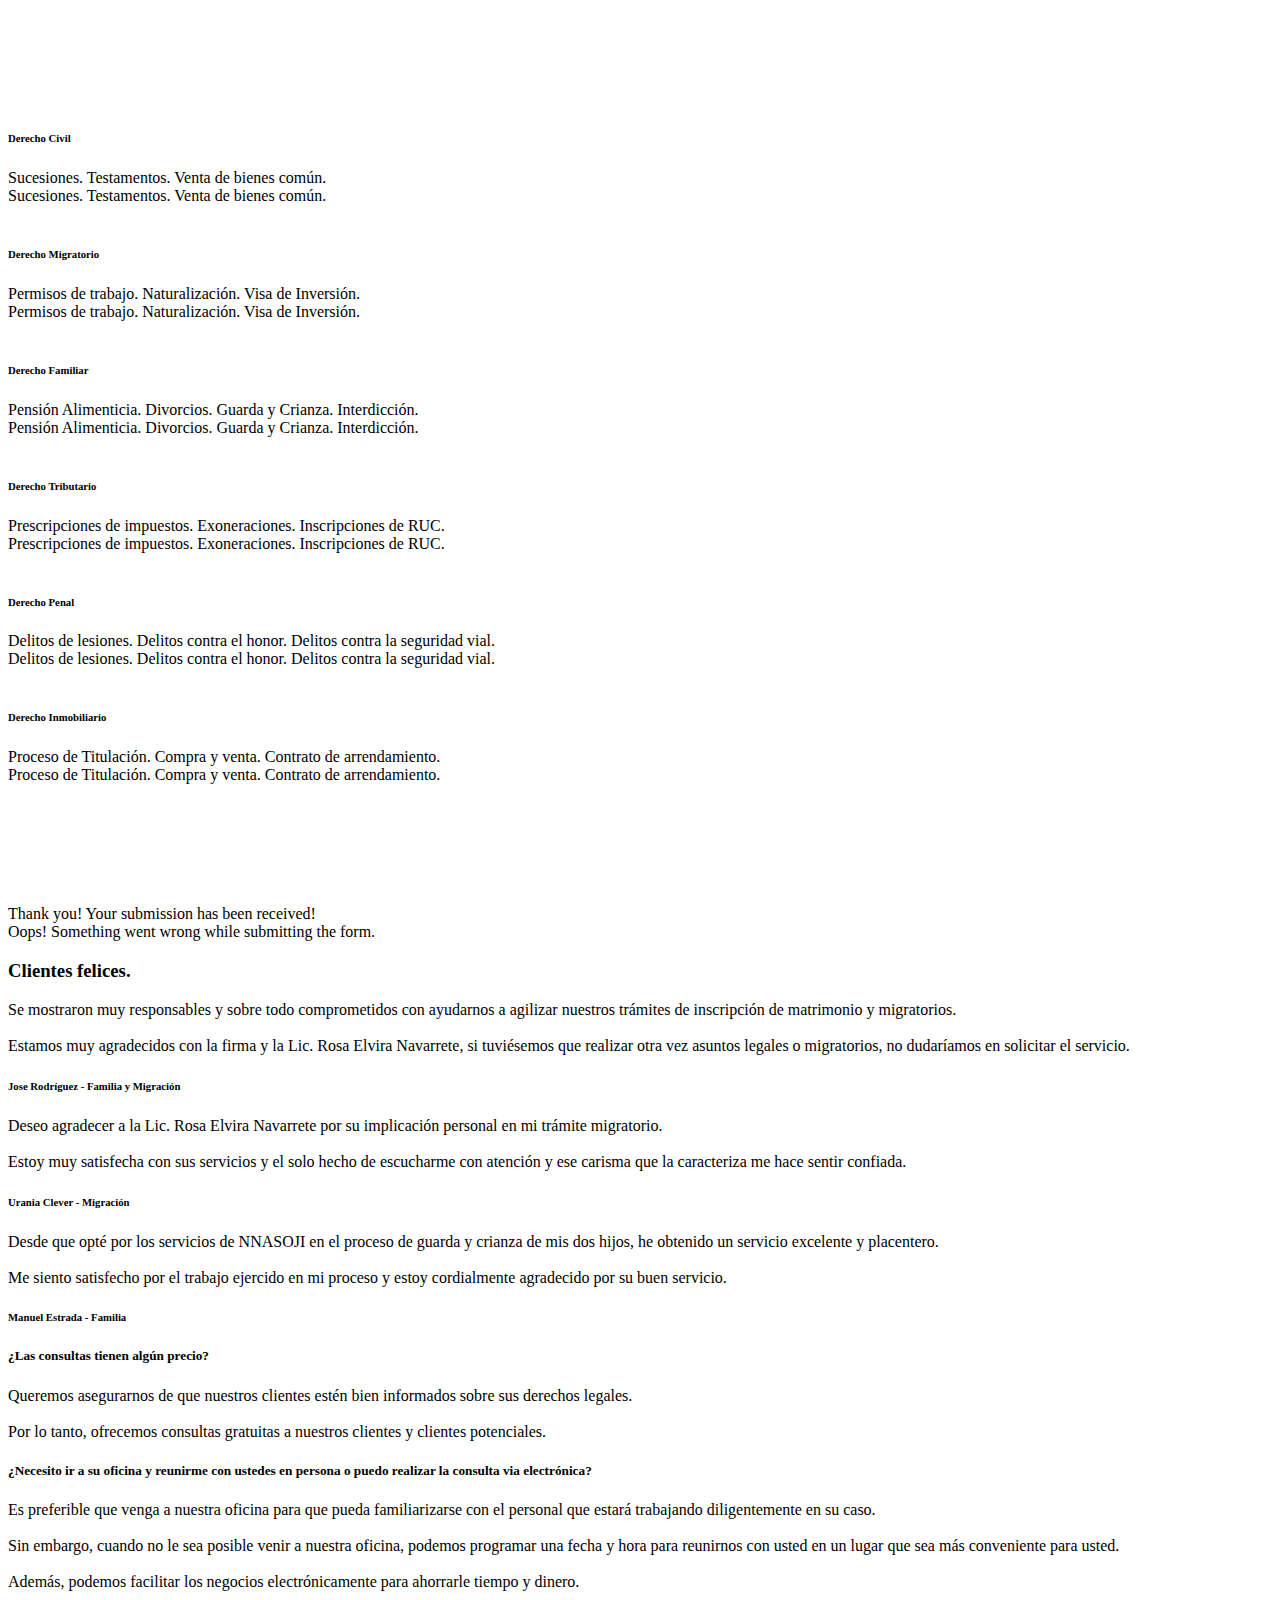
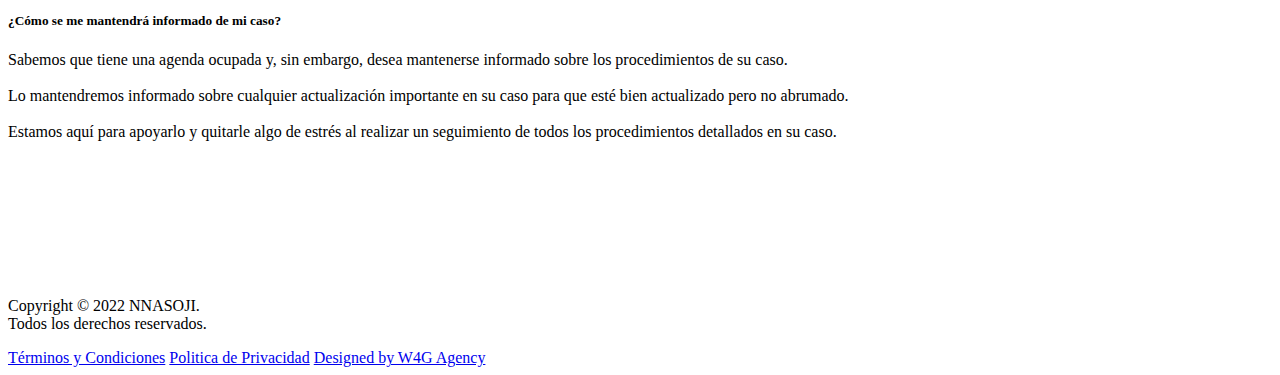
==== commit 75f12aea: "some more improvementes" ====
--- a/index.html
+++ b/index.html
@@ -12,7 +12,7 @@
   <meta content="summary_large_image" name="twitter:card">
   <meta content="width=device-width, initial-scale=1" name="viewport">
   <link href="css/normalize.css" rel="stylesheet" type="text/css">
-  <link href="css/webflow.css" rel="stylesheet" type="text/css">
+  <link async href="css/webflow.css" rel="stylesheet" type="text/css">
   <link href="css/nnasoji.webflow.css" rel="stylesheet" type="text/css">
   <style>@media (min-width:992px) {html.w-mod-js:not(.w-mod-ix) [data-w-id="8b14b884-b55b-5c78-741f-cbf528b4ba4f"] {opacity:0;}html.w-mod-js:not(.w-mod-ix) [data-w-id="b53b7d12-1978-2740-c150-185aedbe6673"] {opacity:0;}html.w-mod-js:not(.w-mod-ix) [data-w-id="897784f0-29b6-dc8c-cad7-b0289d4c6065"] {opacity:0;}}@media (max-width:991px) and (min-width:768px) {html.w-mod-js:not(.w-mod-ix) [data-w-id="8b14b884-b55b-5c78-741f-cbf528b4ba4f"] {opacity:0;}html.w-mod-js:not(.w-mod-ix) [data-w-id="b53b7d12-1978-2740-c150-185aedbe6673"] {opacity:0;}html.w-mod-js:not(.w-mod-ix) [data-w-id="897784f0-29b6-dc8c-cad7-b0289d4c6065"] {opacity:0;}}</style>
   <!-- Global site tag (gtag.js) - Google Analytics -->
@@ -24,17 +24,17 @@
 
   gtag('config', 'G-PW91MG2F50');
 </script>
-  <script src="https://ajax.googleapis.com/ajax/libs/webfont/1.6.26/webfont.js"></script>
-  <script>WebFont.load({  google: {    families: ["Inter:100,200,300,regular,500,600,700,800,900"]  }});</script>
+  <script defer src="https://ajax.googleapis.com/ajax/libs/webfont/1.6.26/webfont.js"></script>
+  <script defer>WebFont.load({  google: {    families: ["Inter:100,200,300,regular,500,600,700,800,900"]  }});</script>
   <!-- [if lt IE 9]><script src="https://cdnjs.cloudflare.com/ajax/libs/html5shiv/3.7.3/html5shiv.min.js" type="text/javascript"></script><![endif] -->
   <script>!function(o,c){var n=c.documentElement,t=" w-mod-";n.className+=t+"js",("ontouchstart"in o||o.DocumentTouch&&c instanceof DocumentTouch)&&(n.className+=t+"touch")}(window,document);</script>
   <link href="images/favicon.jpg" rel="shortcut icon" type="image/x-icon">
   <link href="images/webclip.jpg" rel="apple-touch-icon">
 </head>
 <body class="body">
-  <div class="section-hero w-background-video w-background-video-atom" data-autoplay="true" data-loop="true" data-beta-bgvideo-upgrade="false" data-wf-ignore="true" style="background-color:rgb(250,252,252)" data-poster-url="https://uploads-ssl.webflow.com/6204945ac3a61cb7a61a281b/628697b5d7a8ec2728bcb724_sample video-poster-00001.jpg" data-w-id="2817fbc6-de9a-e40b-c9b4-ea37f89e976e" data-video-urls="https://uploads-ssl.webflow.com/6204945ac3a61cb7a61a281b/628697b5d7a8ec2728bcb724_sample video-transcode.mp4,https://uploads-ssl.webflow.com/6204945ac3a61cb7a61a281b/628697b5d7a8ec2728bcb724_sample video-transcode.webm" id="section-hero"><video id="2817fbc6-de9a-e40b-c9b4-ea37f89e976e-video" autoplay="" loop="" style="background-image:url(&quot;https://uploads-ssl.webflow.com/6204945ac3a61cb7a61a281b/628697b5d7a8ec2728bcb724_sample video-poster-00001.jpg&quot;)" muted="" playsinline="" data-wf-ignore="true" data-object-fit="cover">
-      <source src="https://uploads-ssl.webflow.com/6204945ac3a61cb7a61a281b/628697b5d7a8ec2728bcb724_sample%20video-transcode.mp4" data-wf-ignore="true">
-      <source src="https://uploads-ssl.webflow.com/6204945ac3a61cb7a61a281b/628697b5d7a8ec2728bcb724_sample%20video-transcode.webm" data-wf-ignore="true">
+  <div class="section-hero w-background-video w-background-video-atom" data-autoplay="true" data-loop="true" data-beta-bgvideo-upgrade="false" data-wf-ignore="true" style="background-color:rgb(250,252,252)" data-poster-url="https://uploads-ssl.webflow.com/6204945ac3a61cb7a61a281b/628697b5d7a8ec2728bcb724_sample video-poster-00001.jpg" data-w-id="2817fbc6-de9a-e40b-c9b4-ea37f89e976e" data-video-urls="https://uploads-ssl.webflow.com/6204945ac3a61cb7a61a281b/628697b5d7a8ec2728bcb724_sample video-transcode.mp4,https://uploads-ssl.webflow.com/6204945ac3a61cb7a61a281b/628697b5d7a8ec2728bcb724_sample video-transcode.webm" id="section-hero">
+    <video id="2817fbc6-de9a-e40b-c9b4-ea37f89e976e-video" autoplay="" loop="" style="background-image:url(&quot;https://uploads-ssl.webflow.com/6204945ac3a61cb7a61a281b/628697b5d7a8ec2728bcb724_sample video-poster-00001.jpg&quot;)" muted="" playsinline="" data-wf-ignore="true" data-object-fit="cover">
+      <source src="/images/bg-video.mp4" data-wf-ignore="true">
     </video>
     <div>
       <div class="hero-logo">
@@ -74,7 +74,7 @@
   <div data-w-id="c71c11c9-b537-ba00-9b22-8a463dbabefa" data-animation="default" data-collapse="medium" data-duration="400" data-easing="ease" data-easing2="ease" role="banner" class="navbar w-nav">
     <div class="container w-container">
       <a href="index.html" aria-current="page" class="brand w-nav-brand w--current"></a>
-      <nav role="navigation" class="nav-menu w-nav-menu">
+      <nav class="nav-menu w-nav-menu">
         <a href="#section-hero" class="nav-link w-nav-link">Inicio</a>
         <a href="#section-about" class="nav-link w-nav-link">Nosotros</a>
         <a href="#section-works" class="nav-link w-nav-link">Áreas de Práctica</a>
@@ -108,7 +108,7 @@
     </div>
   </div>
   <div class="section-author wf-section">
-    <div class="author-photo"><img src="images/nnasoji-1.jpg" loading="lazy" sizes="(max-width: 767px) 80vw, 45vw" width="600" srcset="images/nnasoji-1-p-500.jpeg 500w, images/nnasoji-1-p-800.jpeg 800w, images/nnasoji-1-p-1080.jpeg 1080w, images/nnasoji-1-p-1600.jpeg 1600w, images/nnasoji-1-p-2000.jpeg 2000w, images/nnasoji-1-p-2600.jpeg 2600w, images/nnasoji-1-p-3200.jpeg 3200w, images/nnasoji-1.jpg 5889w" alt="" class="cover-image"></div>
+    <div class="author-photo"><img src="images/nnasoji-1.jpeg" loading="lazy" sizes="(max-width: 767px) 80vw, 45vw" width="600" srcset="images/nnasoji-1-p-500.jpeg 500w, images/nnasoji-1-p-800.jpeg 800w, images/nnasoji-1-p-1080.jpeg 1080w, images/nnasoji-1-p-1600.jpeg 1600w, images/nnasoji-1-p-2000.jpeg 2000w, images/nnasoji-1-p-2600.jpeg 2600w, images/nnasoji-1-p-3200.jpeg 3200w, images/nnasoji-1.jpg 5889w" alt="" class="cover-image"></div>
     <div class="author-content">
       <p class="author-copy">Somos una firma de abogados con la misión de satisfacer todas las necesidades de nuestros clientes y colaboradores, brindando soluciones legales en todas nuestras áreas de practica y servicios otros. Apoyando de esta manera a la comunidad y brindando un aporte humanitario.</p>
     </div>
@@ -167,7 +167,7 @@
   <div class="section-works wf-section">
     <div class="container-works">
       <div class="works-link">
-        <div class="service-pic"><img src="images/derecho-civil.jpeg" loading="lazy" sizes="(max-width: 479px) 80vw, (max-width: 991px) 320px, 400px" srcset="images/derecho-civil-p-500.jpeg 500w, images/derecho-civil-p-800.jpeg 800w, images/derecho-civil.jpeg 1000w" alt="" class="service-pic-left"></div>
+        <div class="service-pic"><img src="images/derecho-civil.jpeg" loading="" sizes="(max-width: 479px) 80vw, (max-width: 991px) 320px, 400px" srcset="images/derecho-civil-p-500.jpeg 500w, images/derecho-civil-p-800.jpeg 800w, images/derecho-civil.jpeg 1000w" alt="" class="service-pic-left"></div>
         <div class="works-details">
           <h6 class="works-title">Derecho Civil</h6>
           <div class="works-subtitle">Sucesiones. Testamentos. Venta de bienes común.</div>
@@ -175,7 +175,7 @@
         </div>
       </div>
       <div class="works-link">
-        <div class="service-pic"><img src="images/derecho-migratorio.jpeg" loading="lazy" sizes="(max-width: 479px) 80vw, (max-width: 991px) 320px, 400px" srcset="images/derecho-migratorio-p-500.jpeg 500w, images/derecho-migratorio-p-800.jpeg 800w, images/derecho-migratorio-p-1080.jpeg 1080w, images/derecho-migratorio-p-1600.jpeg 1600w, images/derecho-migratorio.jpeg 2121w" alt="" class="service-pic-right"></div>
+        <div class="service-pic"><img src="images/derecho-migratorio.jpeg" loading="eager" sizes="(max-width: 479px) 80vw, (max-width: 991px) 320px, 400px" srcset="images/derecho-migratorio-p-500.jpeg 500w, images/derecho-migratorio-p-800.jpeg 800w, images/derecho-migratorio-p-1080.jpeg 1080w, images/derecho-migratorio-p-1600.jpeg 1600w, images/derecho-migratorio.jpeg 2121w" alt="" class="service-pic-right"></div>
         <div class="works-details">
           <h6 class="works-title">Derecho Migratorio</h6>
           <div class="works-subtitle">Permisos de trabajo. Naturalización. Visa de Inversión.</div>
@@ -191,7 +191,7 @@
         </div>
       </div>
       <div class="works-link">
-        <div class="service-pic"><img src="images/derecho-tributario.jpeg" loading="lazy" sizes="(max-width: 479px) 80vw, (max-width: 991px) 320px, 400px" srcset="images/derecho-tributario-p-500.jpeg 500w, images/derecho-tributario-p-800.jpeg 800w, images/derecho-tributario-p-1080.jpeg 1080w, images/derecho-tributario-p-1600.jpeg 1600w, images/derecho-tributario-p-2000.jpeg 2000w, images/derecho-tributario-p-2600.jpeg 2600w, images/derecho-tributario.jpeg 3788w" alt="" class="service-pic-right"></div>
+        <div class="service-pic"><img src="images/derecho-tributario.jpeg" loading="eager" sizes="(max-width: 479px) 80vw, (max-width: 991px) 320px, 400px" srcset="images/derecho-tributario-p-500.jpeg 500w, images/derecho-tributario-p-800.jpeg 800w, images/derecho-tributario-p-1080.jpeg 1080w, images/derecho-tributario-p-1600.jpeg 1600w, images/derecho-tributario-p-2000.jpeg 2000w, images/derecho-tributario-p-2600.jpeg 2600w, images/derecho-tributario.jpeg 3788w" alt="" class="service-pic-right"></div>
         <div class="works-details">
           <h6 class="works-title">Derecho Tributario</h6>
           <div class="works-subtitle">Prescripciones de impuestos. Exoneraciones. Inscripciones de RUC.</div>
@@ -199,7 +199,7 @@
         </div>
       </div>
       <div class="works-link">
-        <div class="service-pic"><img src="images/derecho-penal.jpeg" loading="lazy" sizes="(max-width: 479px) 80vw, (max-width: 991px) 320px, 400px" srcset="images/derecho-penal-p-500.jpeg 500w, images/derecho-penal-p-800.jpeg 800w, images/derecho-penal-p-1080.jpeg 1080w, images/derecho-penal-p-1600.jpeg 1600w, images/derecho-penal.jpeg 2121w" alt="" class="service-pic-left"></div>
+        <div class="service-pic"><img src="images/derecho-penal.jpeg" loading="eager" sizes="(max-width: 479px) 80vw, (max-width: 991px) 320px, 400px" srcset="images/derecho-penal-p-500.jpeg 500w, images/derecho-penal-p-800.jpeg 800w, images/derecho-penal-p-1080.jpeg 1080w, images/derecho-penal-p-1600.jpeg 1600w, images/derecho-penal.jpeg 2121w" alt="" class="service-pic-left"></div>
         <div class="works-details">
           <h6 class="works-title">Derecho Penal</h6>
           <div class="works-subtitle">Delitos de lesiones. Delitos contra el honor. Delitos contra la seguridad vial.</div>
@@ -207,7 +207,7 @@
         </div>
       </div>
       <div class="works-link">
-        <div class="service-pic"><img src="images/derecho-inmobiliario.jpeg" loading="lazy" sizes="(max-width: 479px) 80vw, (max-width: 991px) 320px, 400px" srcset="images/derecho-inmobiliario-p-500.jpeg 500w, images/derecho-inmobiliario-p-800.jpeg 800w, images/derecho-inmobiliario.jpeg 1000w" alt="" class="service-pic-right"></div>
+        <div class="service-pic"><img src="images/derecho-inmobiliario.jpeg" loading="eager" sizes="(max-width: 479px) 80vw, (max-width: 991px) 320px, 400px" srcset="images/derecho-inmobiliario-p-500.jpeg 500w, images/derecho-inmobiliario-p-800.jpeg 800w, images/derecho-inmobiliario.jpeg 1000w" alt="" class="service-pic-right"></div>
         <div class="works-details">
           <h6 class="works-title">Derecho Inmobiliario </h6>
           <div class="works-subtitle">Proceso de Titulación. Compra y venta. Contrato de arrendamiento.</div>
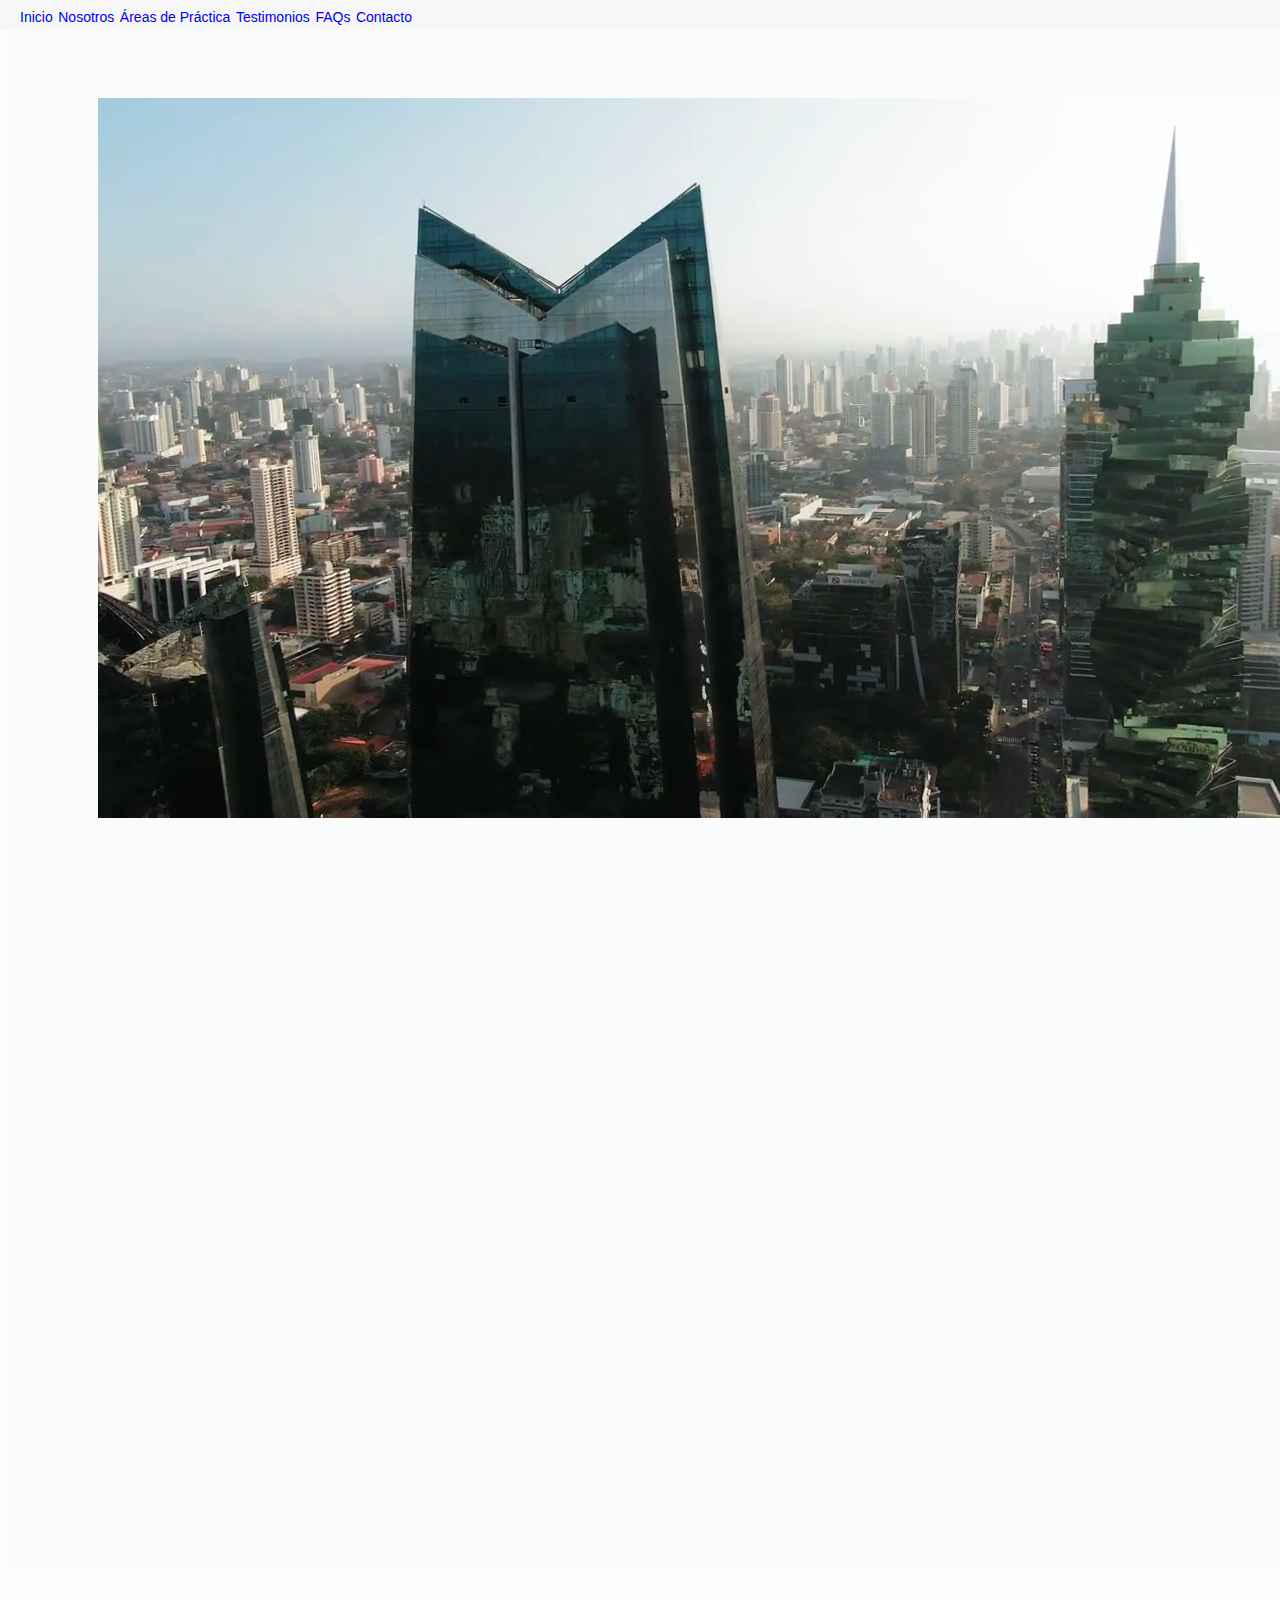
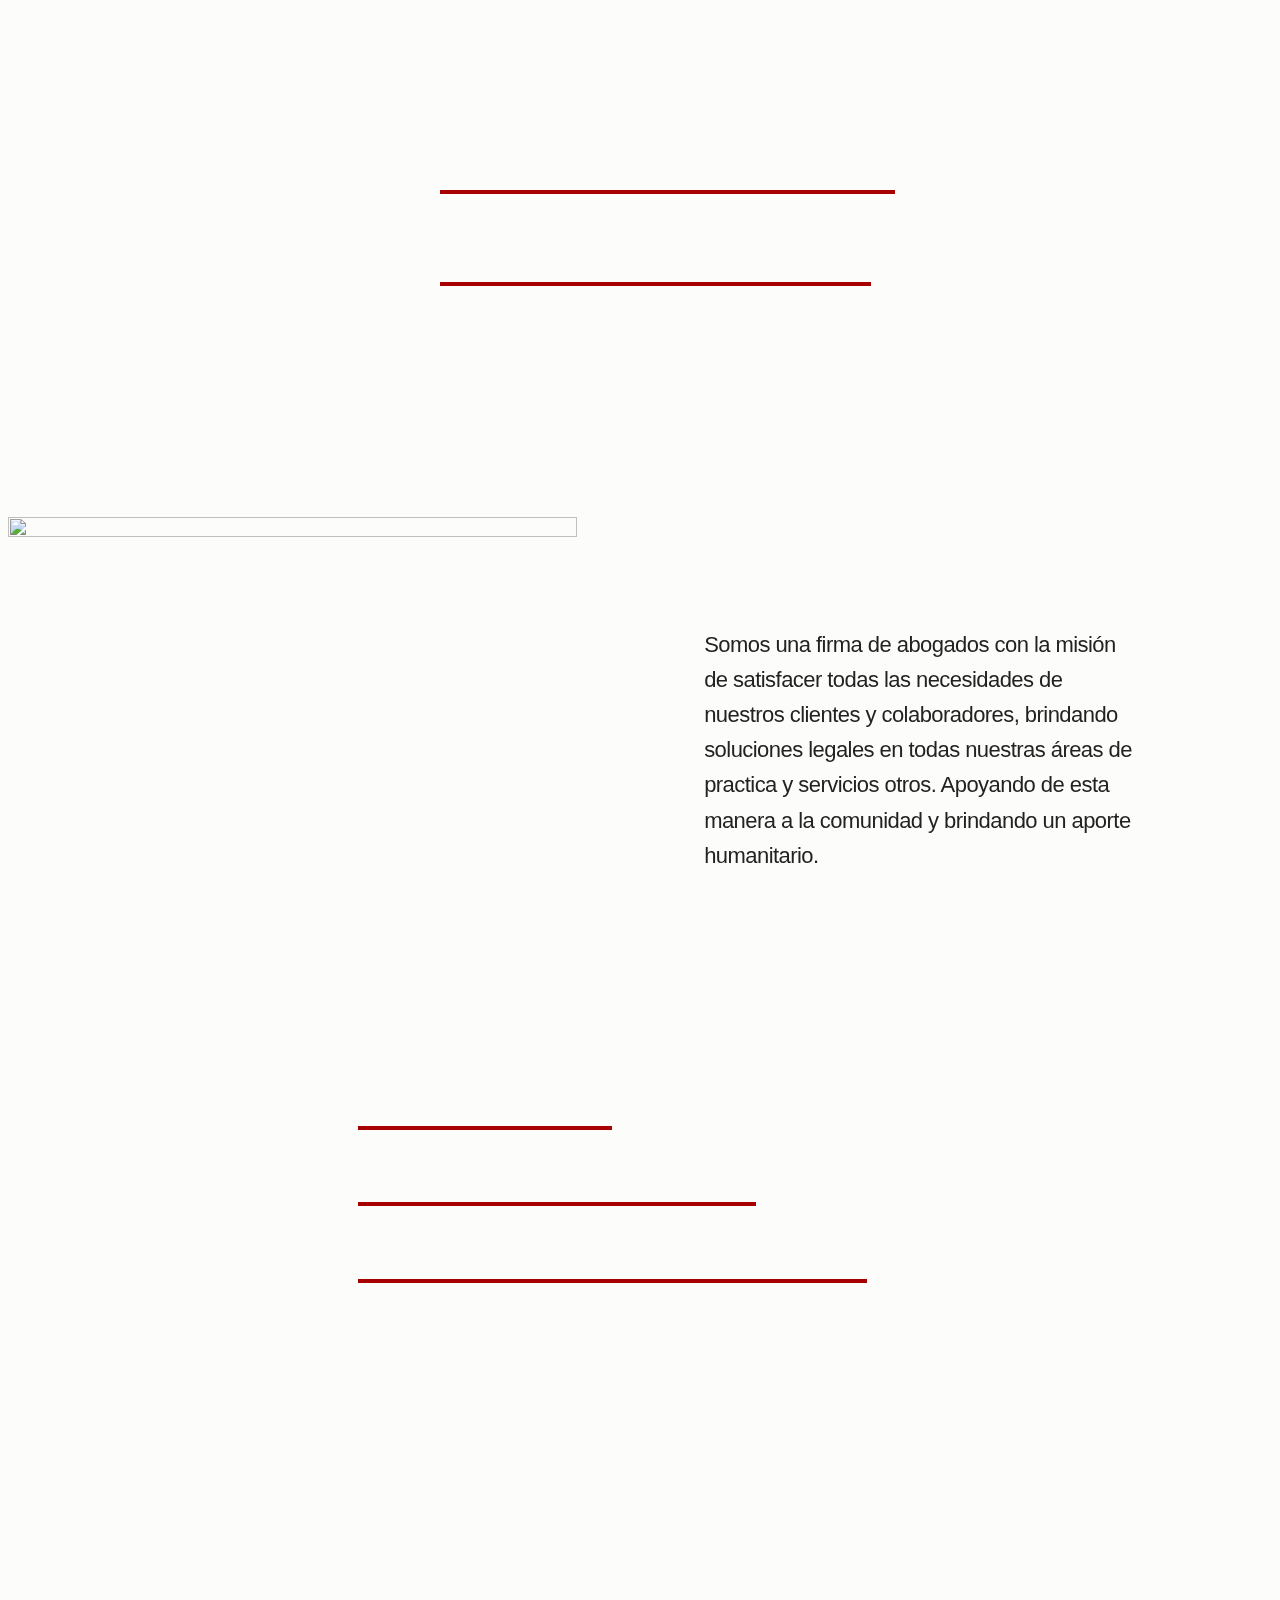
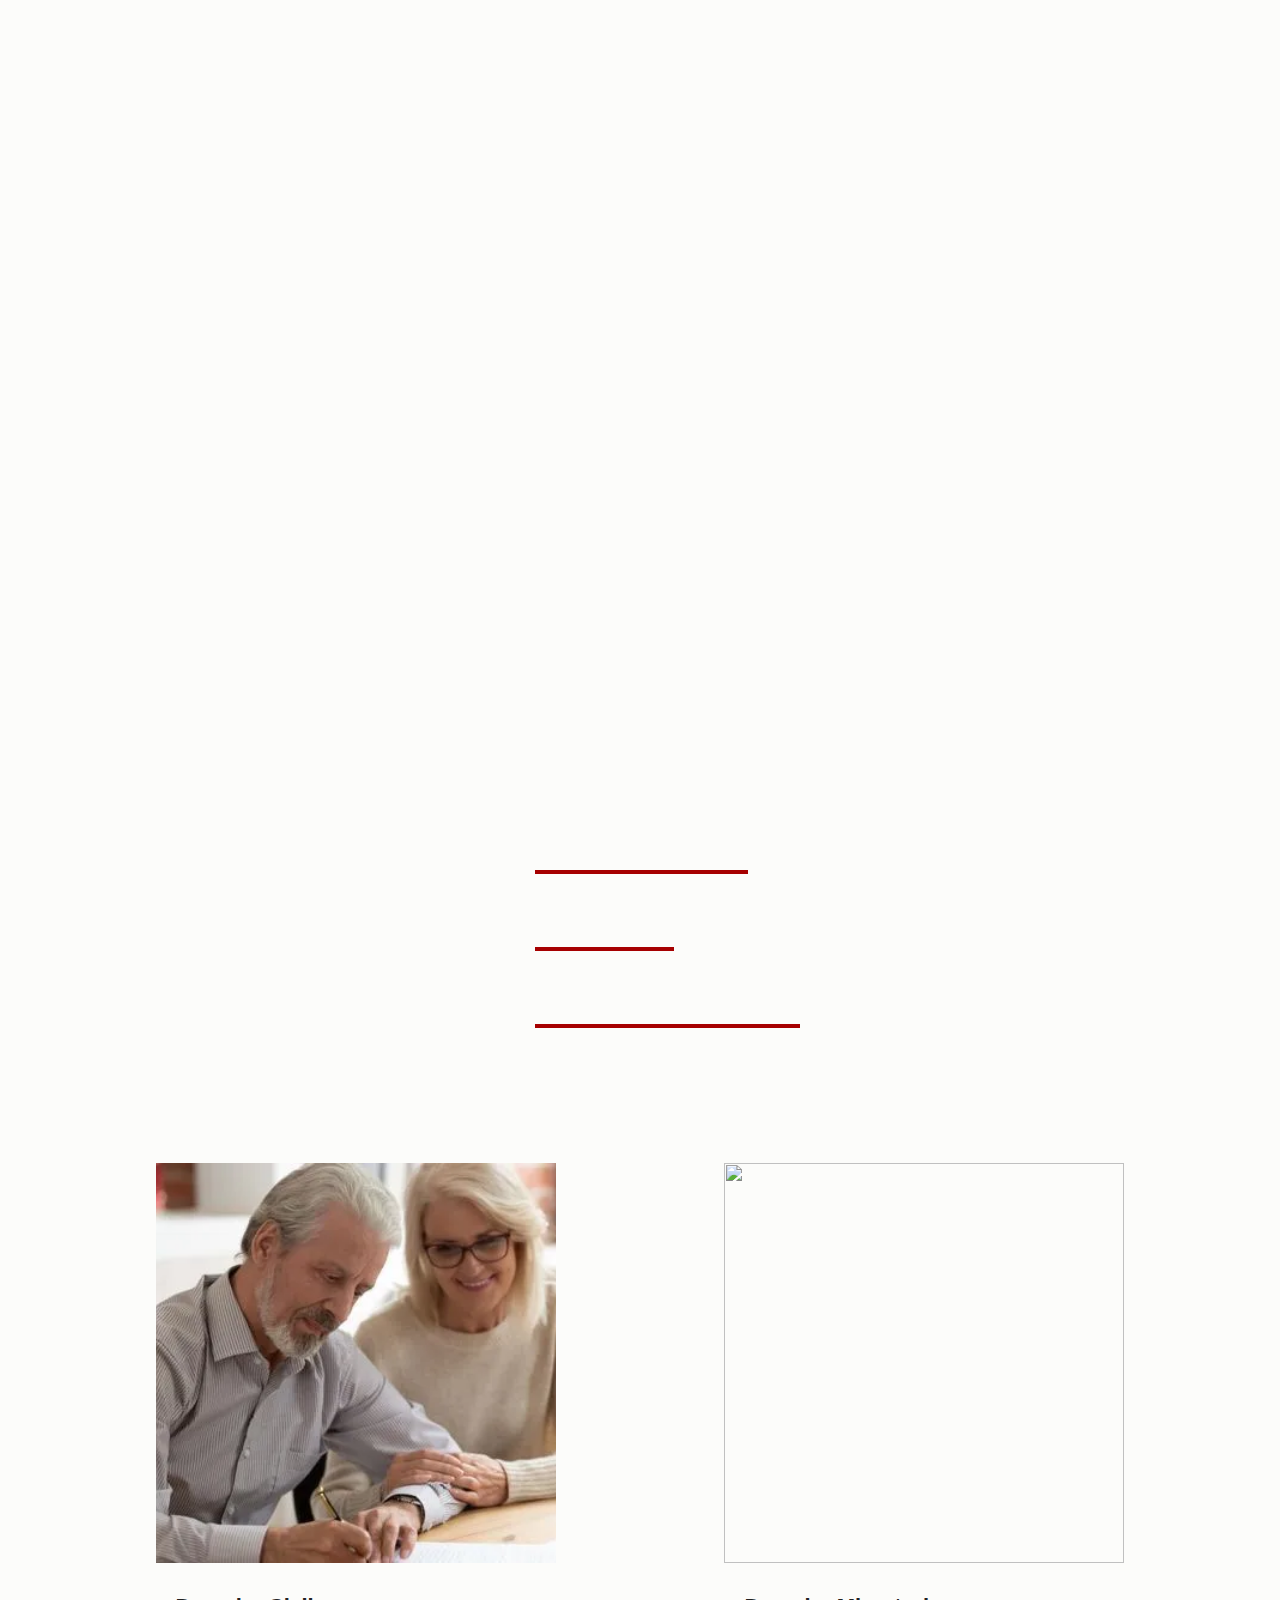
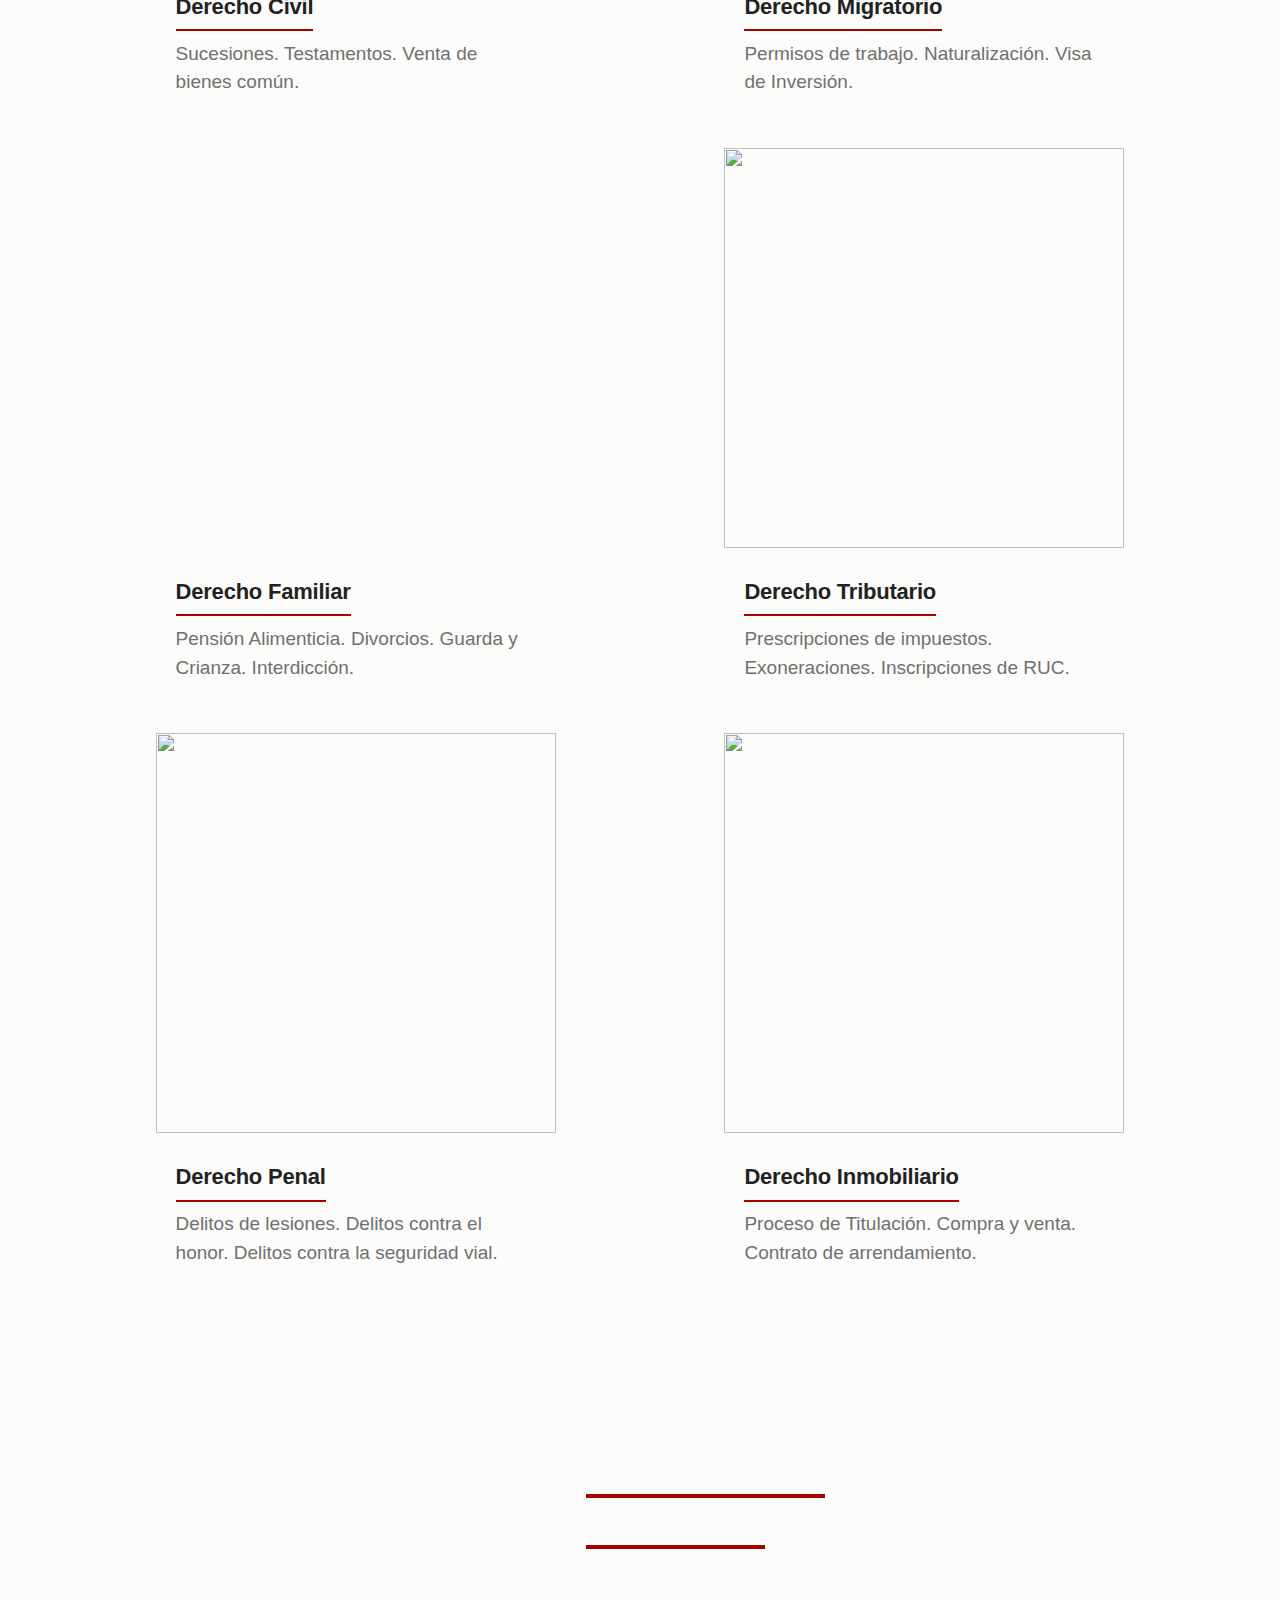
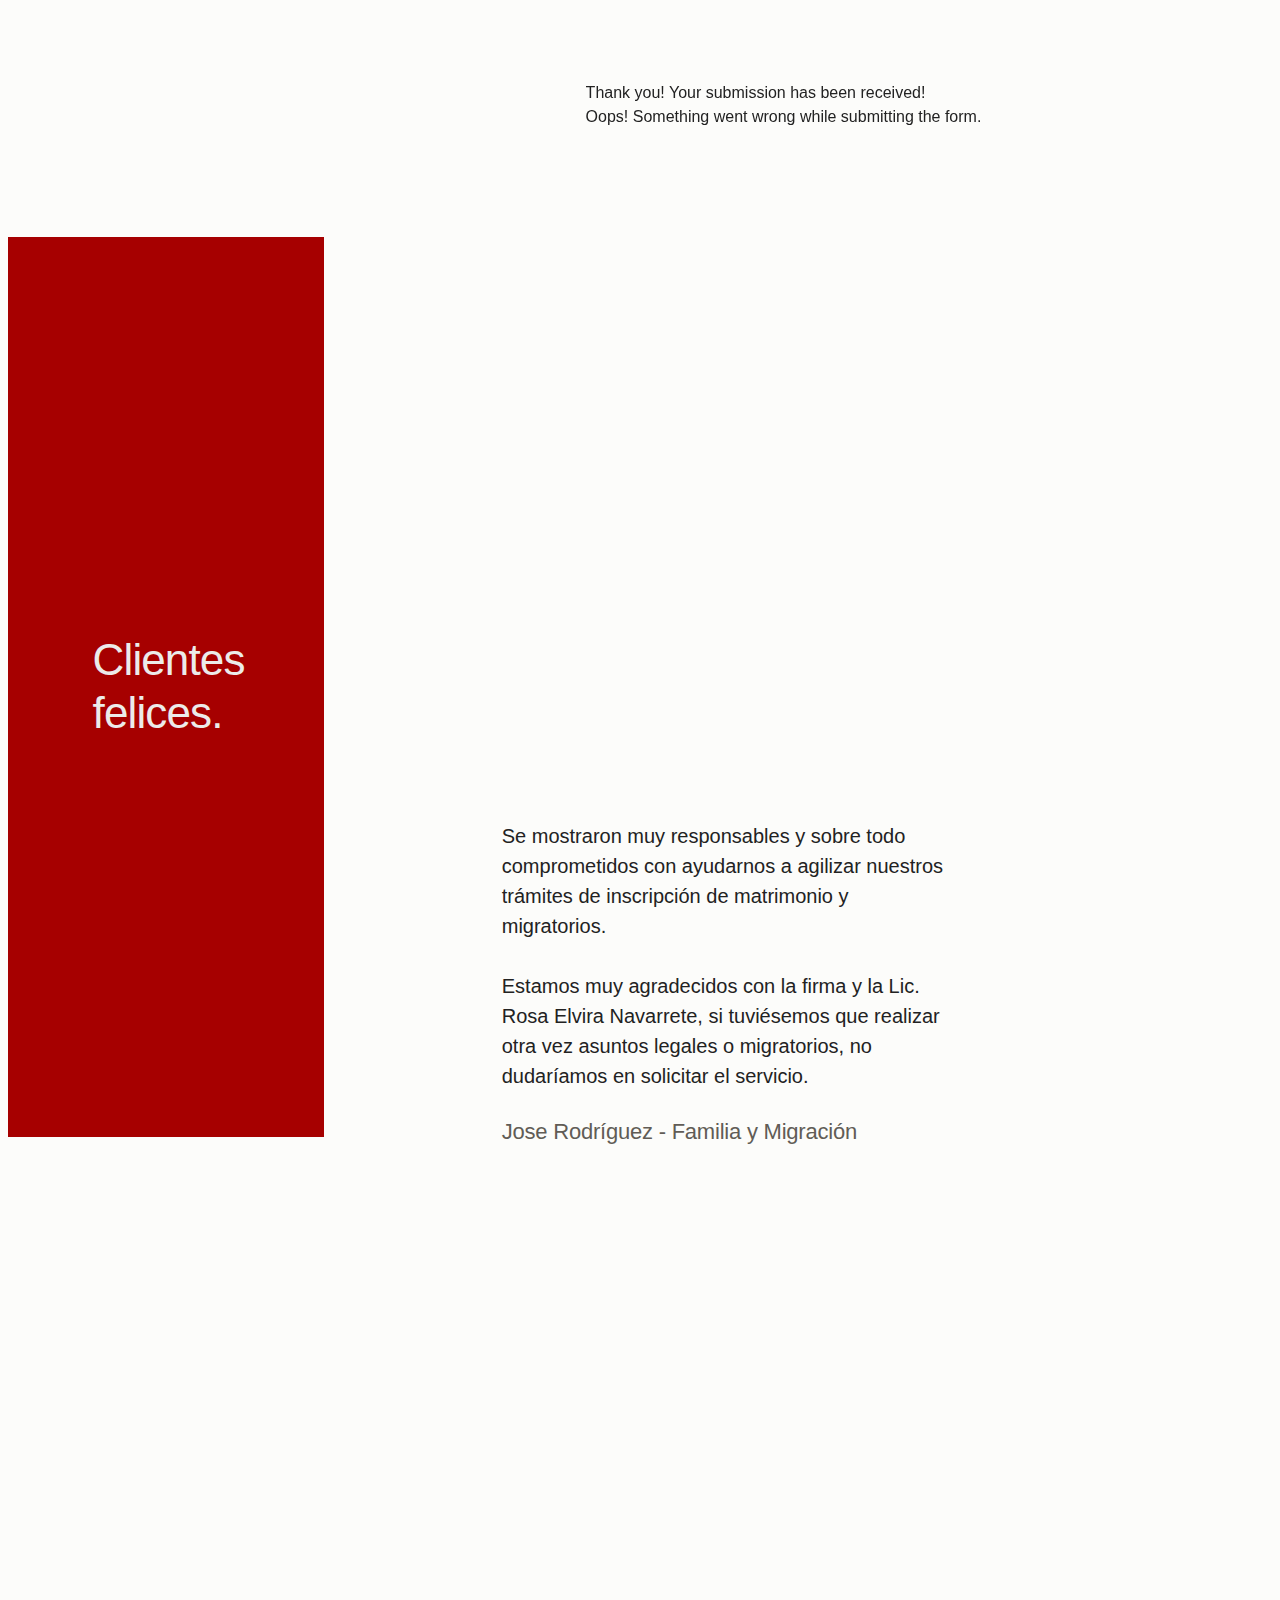
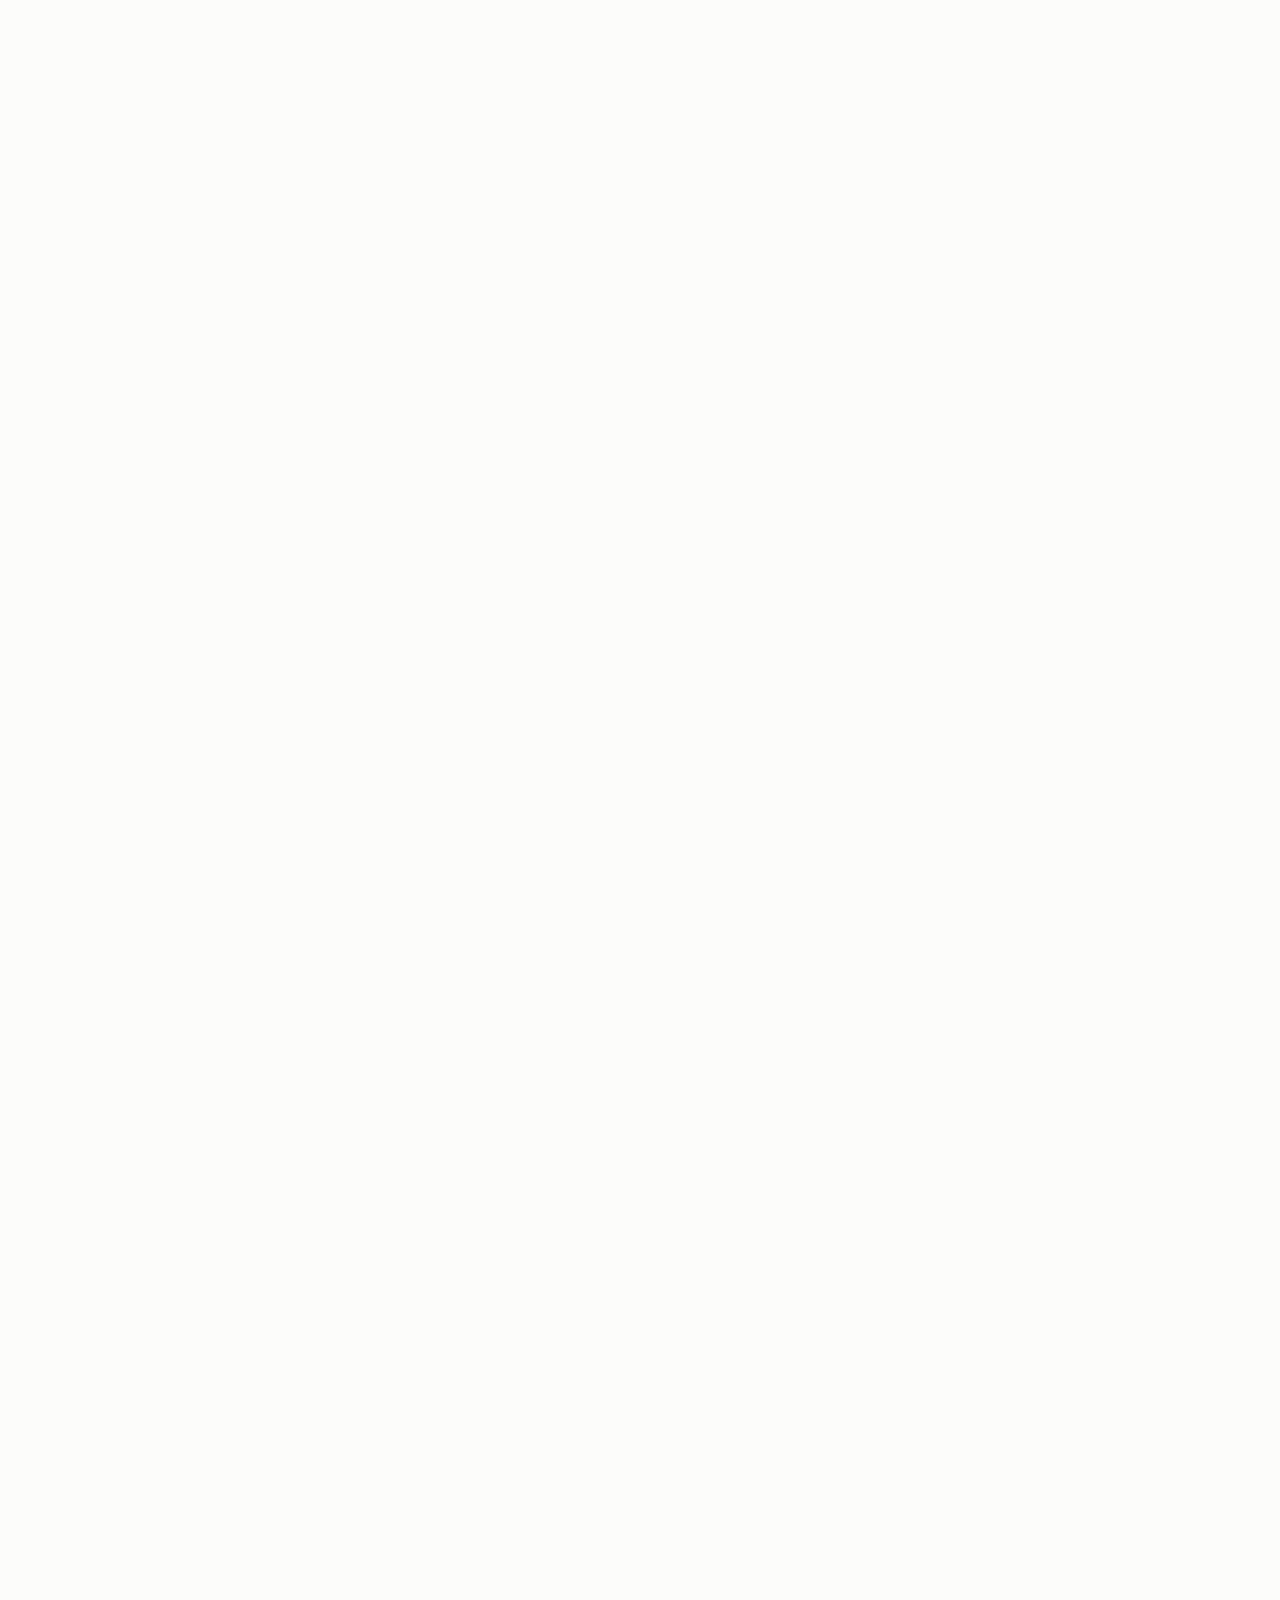
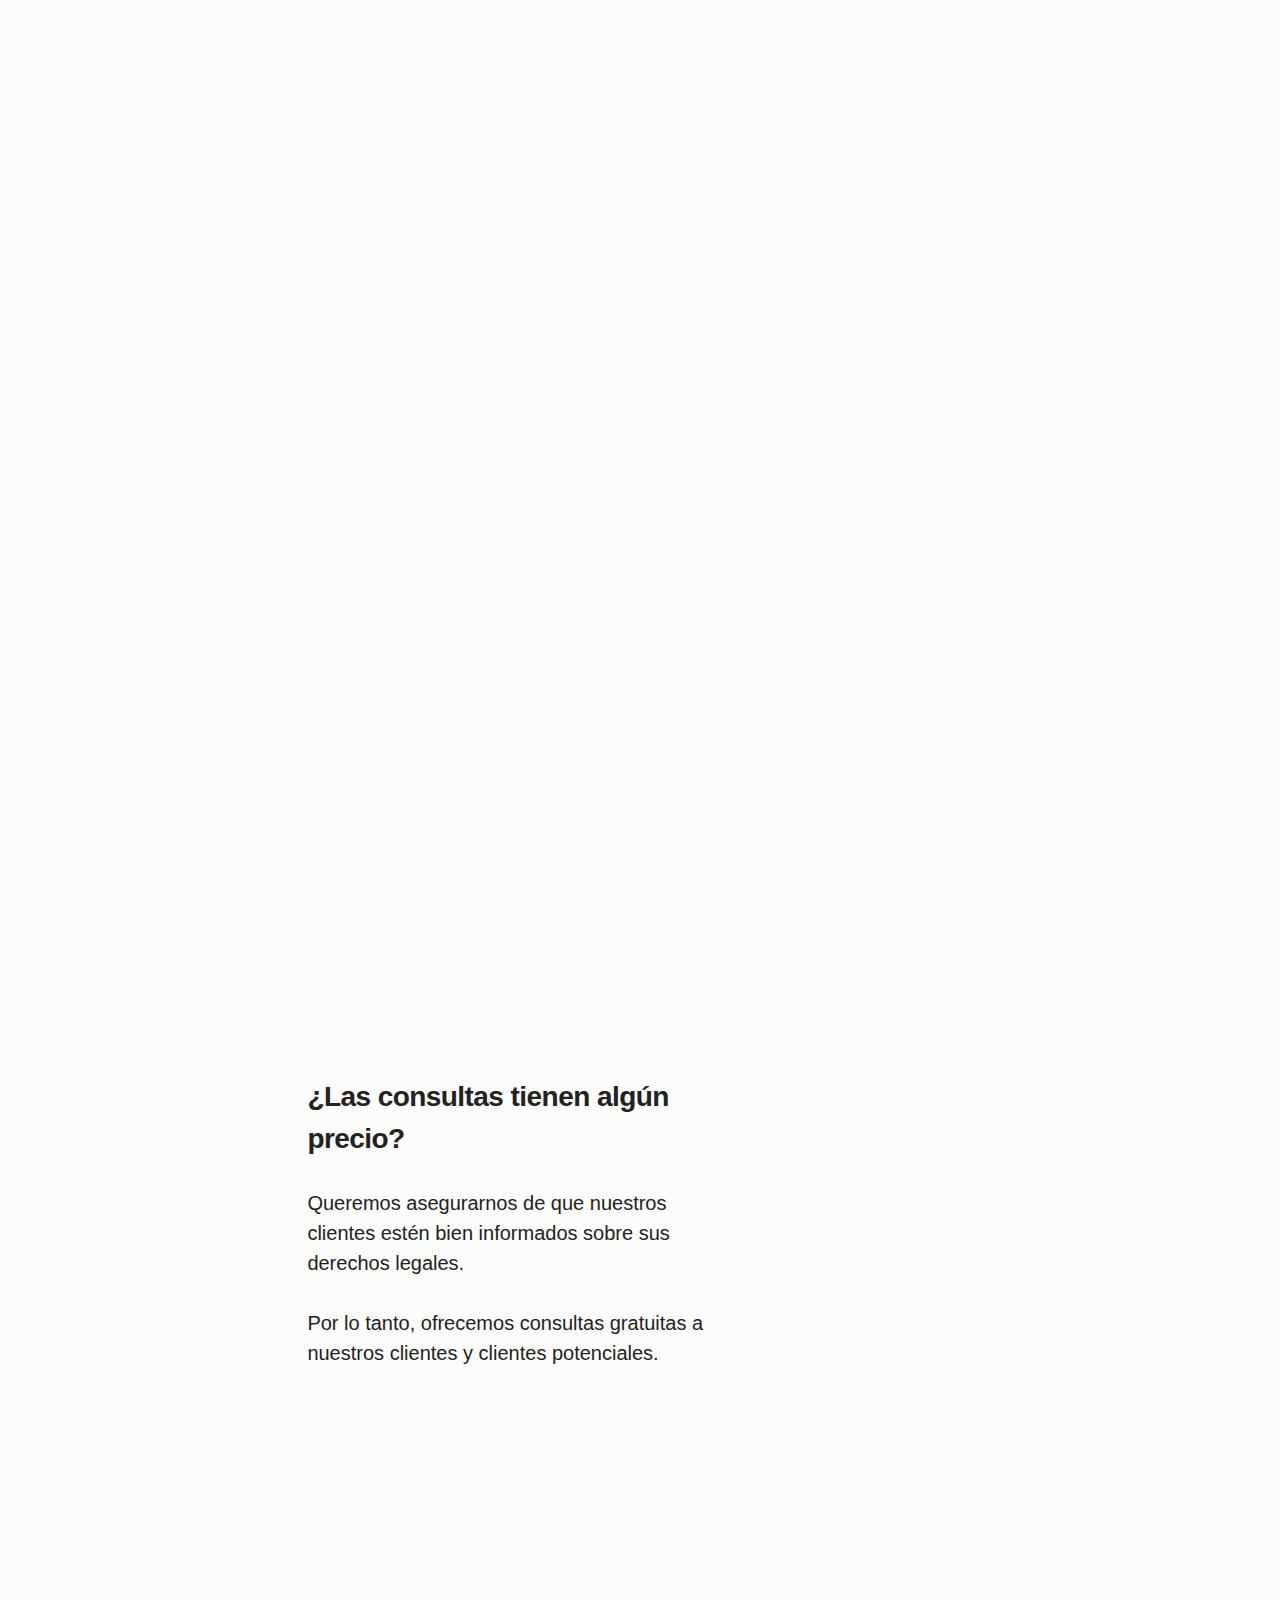
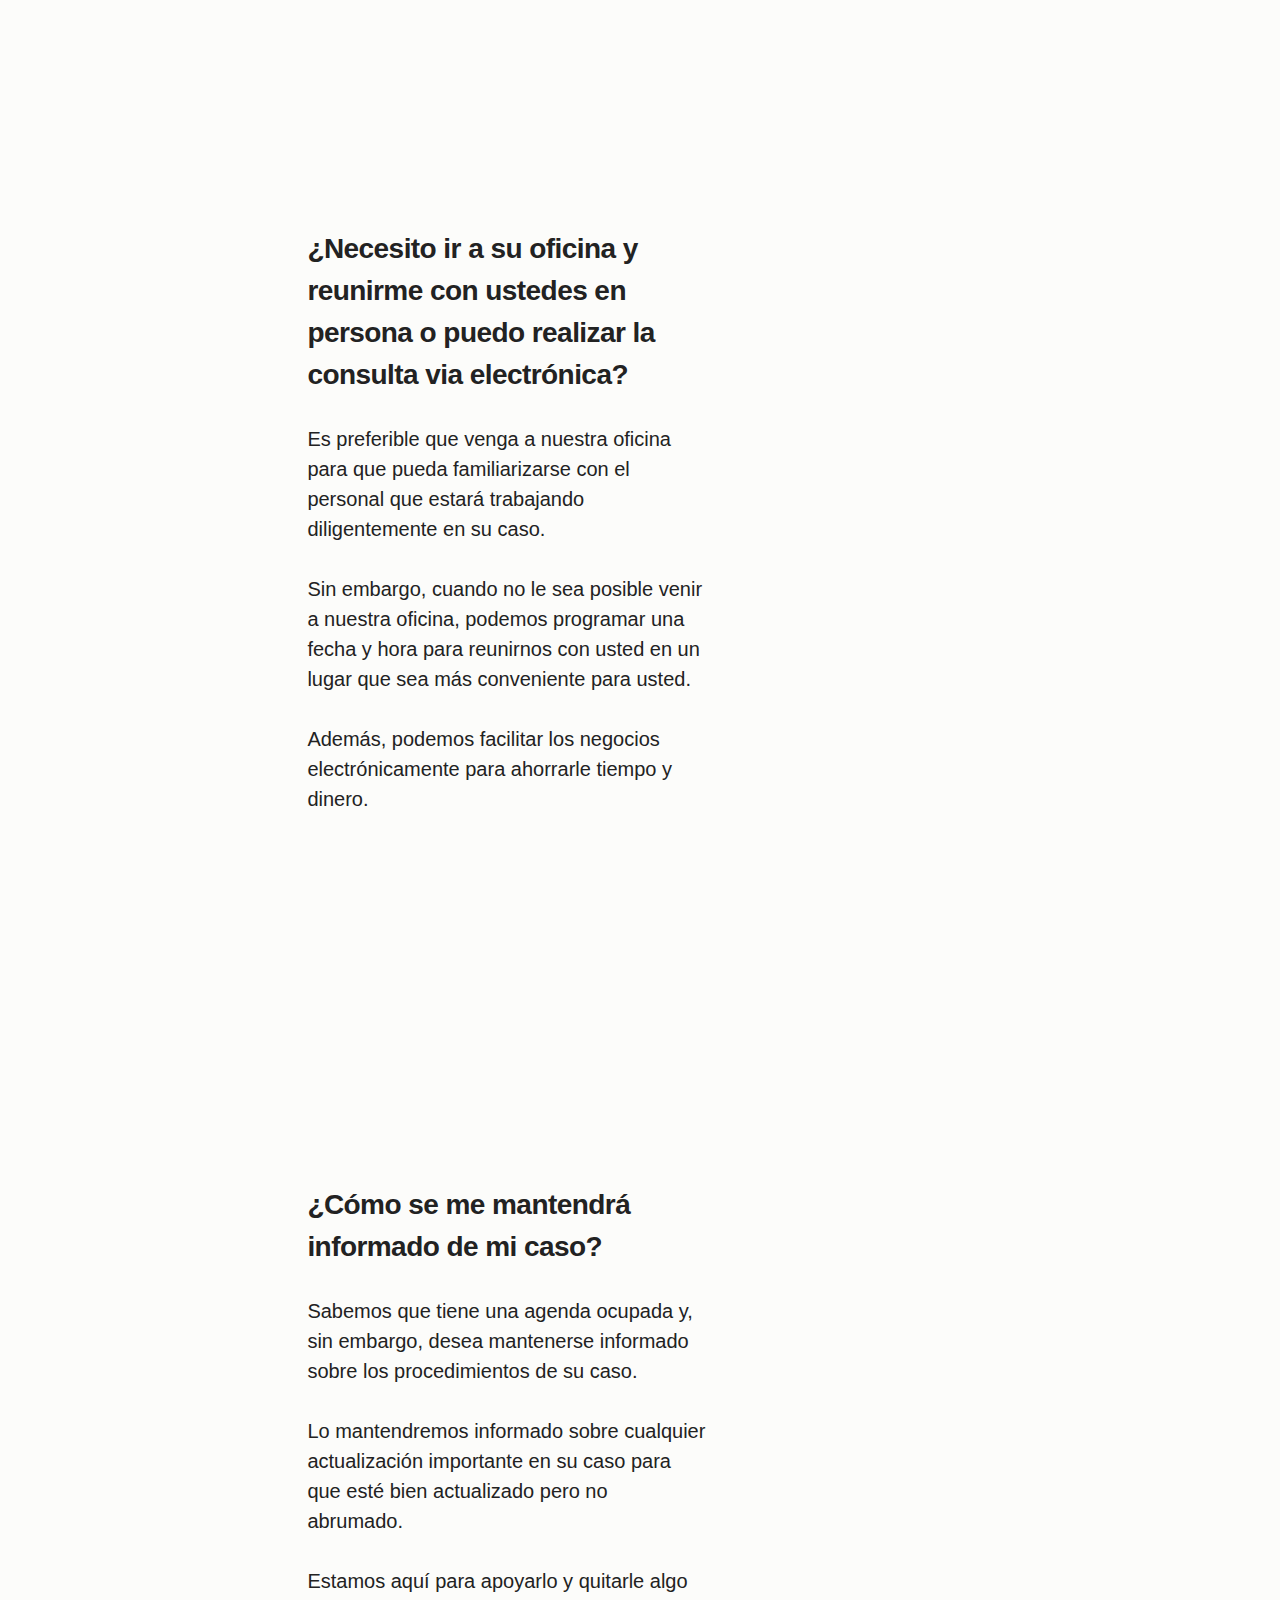
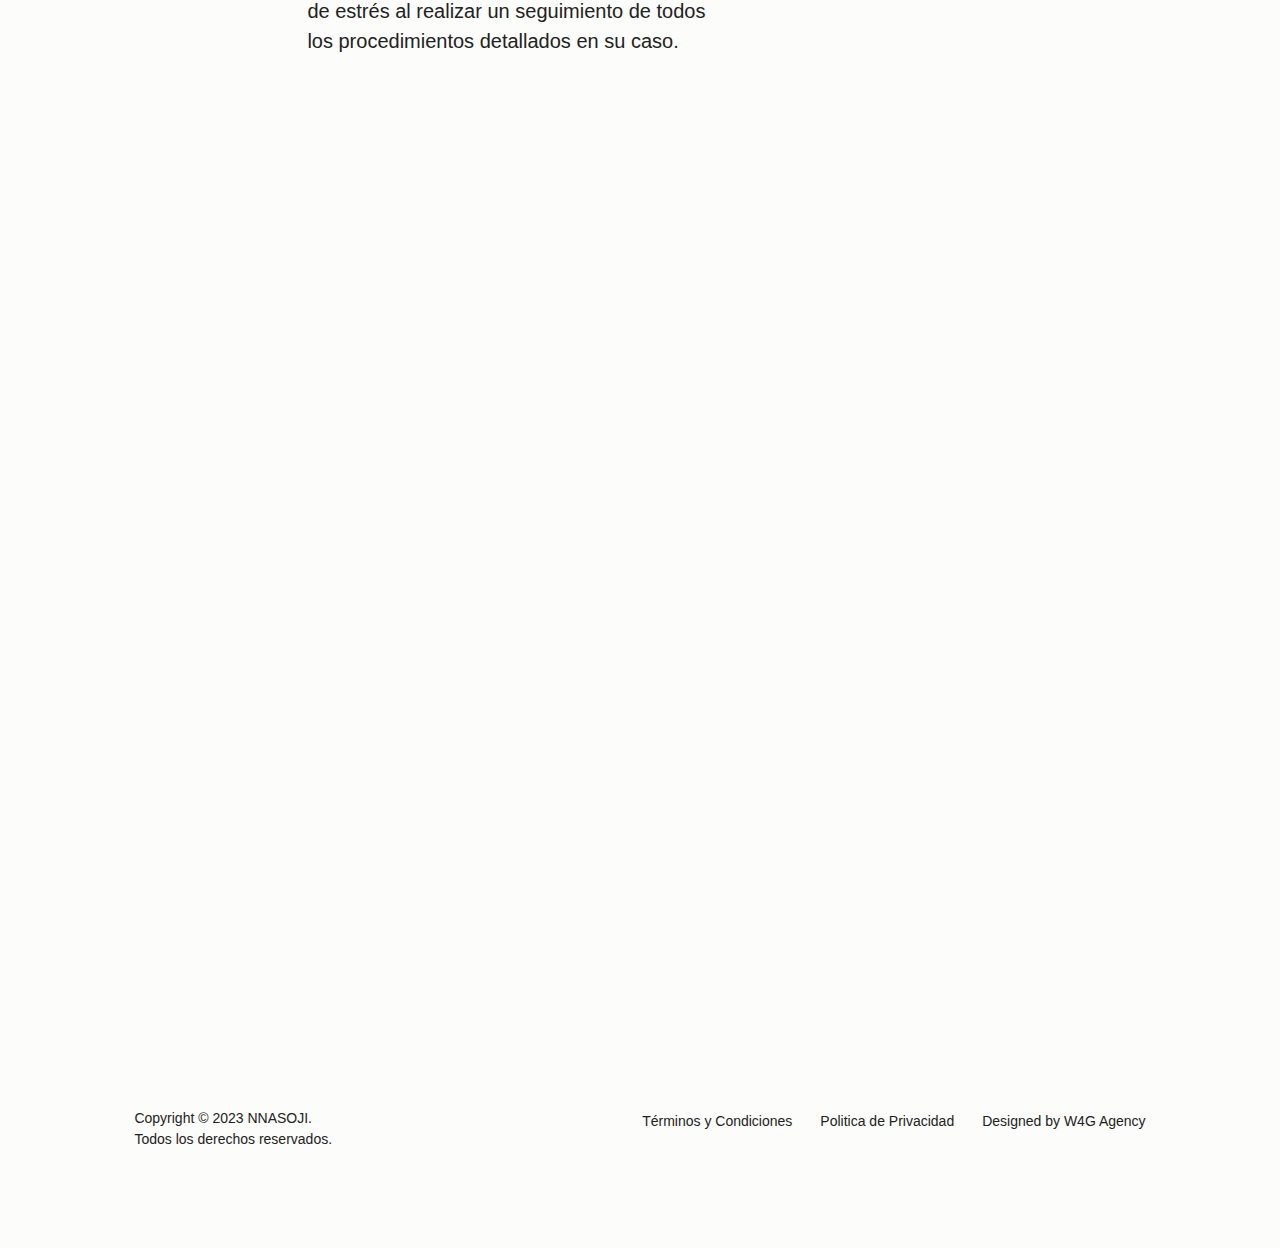
==== commit 7dfe60cc: "Add anchor to contact section" ====
--- a/index.html
+++ b/index.html
@@ -2,8 +2,8 @@
 <html data-wf-page="6204945ac3a61c7cf31a282a" data-wf-site="6204945ac3a61cb7a61a281b" lang="es">
 <head>
   <meta charset="utf-8">
-  <title>NNASOJI | Abogados en Panamá</title>
-  <meta content="NNASOJI es una firma de abogados que se estableció en la República de Panamá, con el objetivo principal de brindar a la comunidad nacional e internacional una multiplicidad de servicios legales." name="description">
+  <title>NNASOJI | Abogados en Panamá especialistas en migración</title>
+  <meta content="NNASOJI es una firma de abogados en Panamá la cual ofrece una multiplicidad de servicios legales incluyendo el derecho migratorio, derecho familiar, derecho civil,y derecho tributario." name="description">
   <meta content="NNASOJI | Abogados en Panamá" property="og:title">
   <meta content="NNASOJI es una firma de abogados que se estableció en la República de Panamá, con el objetivo principal de brindar a la comunidad nacional e internacional una multiplicidad de servicios legales." property="og:description">
   <meta content="NNASOJI | Abogados en Panamá" property="twitter:title">
@@ -33,7 +33,7 @@
 </head>
 <body class="body">
   <div class="section-hero w-background-video w-background-video-atom" data-autoplay="true" data-loop="true" data-beta-bgvideo-upgrade="false" data-wf-ignore="true" style="background-color:rgb(250,252,252)" data-poster-url="https://uploads-ssl.webflow.com/6204945ac3a61cb7a61a281b/628697b5d7a8ec2728bcb724_sample video-poster-00001.jpg" data-w-id="2817fbc6-de9a-e40b-c9b4-ea37f89e976e" data-video-urls="https://uploads-ssl.webflow.com/6204945ac3a61cb7a61a281b/628697b5d7a8ec2728bcb724_sample video-transcode.mp4,https://uploads-ssl.webflow.com/6204945ac3a61cb7a61a281b/628697b5d7a8ec2728bcb724_sample video-transcode.webm" id="section-hero">
-    <video id="2817fbc6-de9a-e40b-c9b4-ea37f89e976e-video" autoplay="" loop="" style="background-image:url(&quot;https://uploads-ssl.webflow.com/6204945ac3a61cb7a61a281b/628697b5d7a8ec2728bcb724_sample video-poster-00001.jpg&quot;)" muted="" playsinline="" data-wf-ignore="true" data-object-fit="cover">
+    <video id="2817fbc6-de9a-e40b-c9b4-ea37f89e976e-video" autoplay="" loop="" style="background-image:url('/images/thumbnail.jpeg')" muted="" playsinline="" data-wf-ignore="true" data-object-fit="cover">
       <source src="/images/bg-video.mp4" data-wf-ignore="true">
     </video>
     <div>
@@ -53,7 +53,7 @@
         <a href="#section-questions" class="navigation-item w-inline-block">
           <div data-w-id="db881856-c39a-3eea-ae75-46d6bafca143" style="-webkit-transform:translate3d(0, -200%, 0) scale3d(1, 1, 1) rotateX(0) rotateY(0) rotateZ(0) skew(0, 0);-moz-transform:translate3d(0, -200%, 0) scale3d(1, 1, 1) rotateX(0) rotateY(0) rotateZ(0) skew(0, 0);-ms-transform:translate3d(0, -200%, 0) scale3d(1, 1, 1) rotateX(0) rotateY(0) rotateZ(0) skew(0, 0);transform:translate3d(0, -200%, 0) scale3d(1, 1, 1) rotateX(0) rotateY(0) rotateZ(0) skew(0, 0)" class="text-block">FAQs</div>
         </a>
-        <a href="#" class="navigation-item w-inline-block">
+        <a href="#section-contact" class="navigation-item w-inline-block">
           <div data-w-id="c71e4127-91cc-0890-5044-6ebd0e31ec82" style="-webkit-transform:translate3d(0, -200%, 0) scale3d(1, 1, 1) rotateX(0) rotateY(0) rotateZ(0) skew(0, 0);-moz-transform:translate3d(0, -200%, 0) scale3d(1, 1, 1) rotateX(0) rotateY(0) rotateZ(0) skew(0, 0);-ms-transform:translate3d(0, -200%, 0) scale3d(1, 1, 1) rotateX(0) rotateY(0) rotateZ(0) skew(0, 0);transform:translate3d(0, -200%, 0) scale3d(1, 1, 1) rotateX(0) rotateY(0) rotateZ(0) skew(0, 0)" class="text-block">Contacto</div>
         </a>
       </nav>
@@ -80,7 +80,7 @@
         <a href="#section-works" class="nav-link w-nav-link">Áreas de Práctica</a>
         <a href="#section-reviews" class="nav-link w-nav-link">Testimonios</a>
         <a href="#section-questions" class="nav-link w-nav-link">FAQs</a>
-        <a href="#" class="nav-link w-nav-link">Contacto</a>
+        <a href="#section-contact" class="nav-link w-nav-link">Contacto</a>
       </nav>
       <div class="menu-button w-nav-button">
         <div class="icon w-icon-nav-menu"></div>
@@ -167,7 +167,7 @@
   <div class="section-works wf-section">
     <div class="container-works">
       <div class="works-link">
-        <div class="service-pic"><img src="images/derecho-civil.jpeg" loading="" sizes="(max-width: 479px) 80vw, (max-width: 991px) 320px, 400px" srcset="images/derecho-civil-p-500.jpeg 500w, images/derecho-civil-p-800.jpeg 800w, images/derecho-civil.jpeg 1000w" alt="" class="service-pic-left"></div>
+        <div class="service-pic"><img src="images/derecho-civil.webp" loading="" sizes="(max-width: 479px) 80vw, (max-width: 991px) 320px, 400px" srcset="images/derecho-civil-p-500.webp 500w, images/derecho-civil-p-800.webp 800w, images/derecho-civil.webp 1000w" alt="" class="service-pic-left"></div>
         <div class="works-details">
           <h6 class="works-title">Derecho Civil</h6>
           <div class="works-subtitle">Sucesiones. Testamentos. Venta de bienes común.</div>
@@ -175,7 +175,7 @@
         </div>
       </div>
       <div class="works-link">
-        <div class="service-pic"><img src="images/derecho-migratorio.jpeg" loading="eager" sizes="(max-width: 479px) 80vw, (max-width: 991px) 320px, 400px" srcset="images/derecho-migratorio-p-500.jpeg 500w, images/derecho-migratorio-p-800.jpeg 800w, images/derecho-migratorio-p-1080.jpeg 1080w, images/derecho-migratorio-p-1600.jpeg 1600w, images/derecho-migratorio.jpeg 2121w" alt="" class="service-pic-right"></div>
+        <div class="service-pic"><img src="images/derecho-migratorio.webp" loading="eager" sizes="(max-width: 479px) 80vw, (max-width: 991px) 320px, 400px" srcset="images/derecho-migratorio-p-500.jpeg 500w, images/derecho-migratorio-p-800.jpeg 800w, images/derecho-migratorio-p-1080.webp 1080w, images/derecho-migratorio-p-1600.webp 1600w, images/derecho-migratorio.webp 2121w" alt="" class="service-pic-right"></div>
         <div class="works-details">
           <h6 class="works-title">Derecho Migratorio</h6>
           <div class="works-subtitle">Permisos de trabajo. Naturalización. Visa de Inversión.</div>
@@ -183,7 +183,7 @@
         </div>
       </div>
       <div class="works-link">
-        <div class="service-pic"><img src="images/derecho-de-familia.jpeg" loading="lazy" sizes="(max-width: 479px) 80vw, (max-width: 991px) 320px, 400px" srcset="images/derecho-de-familia-p-500.jpeg 500w, images/derecho-de-familia-p-800.jpeg 800w, images/derecho-de-familia-p-1080.jpeg 1080w, images/derecho-de-familia-p-1600.jpeg 1600w, images/derecho-de-familia-p-2000.jpeg 2000w, images/derecho-de-familia-p-2600.jpeg 2600w, images/derecho-de-familia.jpeg 3888w" alt="" class="service-pic-left"></div>
+        <div class="service-pic"><img src="images/derecho-de-familia.webp" loading="lazy" sizes="(max-width: 479px) 80vw, (max-width: 991px) 320px, 400px" srcset="images/derecho-de-familia-p-500.webp 500w, images/derecho-de-familia-p-800.webp 800w, images/derecho-de-familia-p-1080.webp 1080w, images/derecho-de-familia-p-1600.webp 1600w, images/derecho-de-familia-p-2000.webp 2000w, images/derecho-de-familia-p-2600.webp 2600w, images/derecho-de-familia.webp 3888w" alt="" class="service-pic-left"></div>
         <div class="works-details">
           <h6 class="works-title">Derecho Familiar</h6>
           <div class="works-subtitle">Pensión Alimenticia. Divorcios. Guarda y Crianza. Interdicción.</div>
@@ -191,7 +191,7 @@
         </div>
       </div>
       <div class="works-link">
-        <div class="service-pic"><img src="images/derecho-tributario.jpeg" loading="eager" sizes="(max-width: 479px) 80vw, (max-width: 991px) 320px, 400px" srcset="images/derecho-tributario-p-500.jpeg 500w, images/derecho-tributario-p-800.jpeg 800w, images/derecho-tributario-p-1080.jpeg 1080w, images/derecho-tributario-p-1600.jpeg 1600w, images/derecho-tributario-p-2000.jpeg 2000w, images/derecho-tributario-p-2600.jpeg 2600w, images/derecho-tributario.jpeg 3788w" alt="" class="service-pic-right"></div>
+        <div class="service-pic"><img src="images/derecho-tributario.webp" loading="eager" sizes="(max-width: 479px) 80vw, (max-width: 991px) 320px, 400px" srcset="images/derecho-tributario-p-500.webp 500w, images/derecho-tributario-p-800.webp 800w, images/derecho-tributario-p-1080.webp 1080w, images/derecho-tributario-p-1600.webp 1600w, images/derecho-tributario-p-2000.webp 2000w, images/derecho-tributario-p-2600.webp 2600w, images/derecho-tributario.webp 3788w" alt="" class="service-pic-right"></div>
         <div class="works-details">
           <h6 class="works-title">Derecho Tributario</h6>
           <div class="works-subtitle">Prescripciones de impuestos. Exoneraciones. Inscripciones de RUC.</div>
@@ -199,7 +199,7 @@
         </div>
       </div>
       <div class="works-link">
-        <div class="service-pic"><img src="images/derecho-penal.jpeg" loading="eager" sizes="(max-width: 479px) 80vw, (max-width: 991px) 320px, 400px" srcset="images/derecho-penal-p-500.jpeg 500w, images/derecho-penal-p-800.jpeg 800w, images/derecho-penal-p-1080.jpeg 1080w, images/derecho-penal-p-1600.jpeg 1600w, images/derecho-penal.jpeg 2121w" alt="" class="service-pic-left"></div>
+        <div class="service-pic"><img src="images/derecho-penal.webp" loading="eager" sizes="(max-width: 479px) 80vw, (max-width: 991px) 320px, 400px" srcset="images/derecho-penal-p-500.jpeg 500w, images/derecho-penal-p-800.jpeg 800w, images/derecho-penal-p-1080.jpeg 1080w, images/derecho-penal-p-1600.jpeg 1600w, images/derecho-penal.webp 2121w" alt="" class="service-pic-left"></div>
         <div class="works-details">
           <h6 class="works-title">Derecho Penal</h6>
           <div class="works-subtitle">Delitos de lesiones. Delitos contra el honor. Delitos contra la seguridad vial.</div>
@@ -269,7 +269,7 @@
   </div>
   <div class="section-faq wf-section">
     <div class="faq-left">
-      <div class="faq-item">
+      <div id="section-questions" class="faq-item">
         <div class="faq-item-copy">
           <h5 class="faq-question">¿Las consultas tienen algún precio?</h5>
           <p class="faq-answer">Queremos asegurarnos de que nuestros clientes estén bien informados sobre sus derechos legales. <br><br>Por lo tanto, ofrecemos consultas gratuitas a nuestros clientes y clientes potenciales.<br></p>
@@ -281,7 +281,7 @@
           <p class="faq-answer">Es preferible que venga a nuestra oficina para que pueda familiarizarse con el personal que estará trabajando diligentemente en su caso. <br><br>Sin embargo, cuando no le sea posible venir a nuestra oficina, podemos programar una fecha y hora para reunirnos con usted en un lugar que sea más conveniente para usted. <br><br>Además, podemos facilitar los negocios electrónicamente para ahorrarle tiempo y dinero.<br></p>
         </div>
       </div>
-      <div id="section-questions" class="faq-item">
+      <div class="faq-item">
         <div class="faq-item-copy">
           <h5 class="faq-question">¿Cómo se me mantendrá informado de mi caso?</h5>
           <p class="faq-answer">Sabemos que tiene una agenda ocupada y, sin embargo, desea mantenerse informado sobre los procedimientos de su caso.<br><br>Lo mantendremos informado sobre cualquier actualización importante en su caso para que esté bien actualizado pero no abrumado.<br><br>Estamos aquí para apoyarlo y quitarle algo de estrés al realizar un seguimiento de todos los procedimientos detallados en su caso.<br></p>
@@ -292,10 +292,10 @@
       <h3 class="faq-heading">Preguntas<br>frecuentes.<br></h3>
     </div>
   </div>
-  <div class="section-divider wf-section">
+  <!-- <div class="section-divider wf-section">
     <div class="div-block"></div>
-  </div>
-  <div class="section-contacts wf-section">
+  </div> -->
+  <div class="section-contacts wf-section" id="section-contact">
     <div class="container-contacts">
       <h3 id="w-node-_2fe1715b-1ff9-52f3-f811-85eb8915e09d-f31a282a" data-w-id="2fe1715b-1ff9-52f3-f811-85eb8915e09d" style="opacity:0" class="contacts-heading">Contáctanos: </h3>
       <div class="contacts-links">
@@ -308,7 +308,7 @@
     </div>
   </div>
   <footer class="footer wf-section">
-    <p class="copyright">Copyright © 2022 NNASOJI.<br>Todos los derechos reservados.<br></p>
+    <p class="copyright">Copyright © 2023 NNASOJI.<br>Todos los derechos reservados.<br></p>
     <div class="footer-links">
       <a href="#" class="footer-link">Términos y Condiciones</a>
       <a href="#" class="footer-link">Politica de Privacidad</a>
--- a/css/nnasoji.webflow.css
+++ b/css/nnasoji.webflow.css
@@ -0,0 +1,1845 @@
+h1,
+h2 {
+  letter-spacing: -0.025em;
+  line-height: 1.3;
+}
+h1,
+h2,
+h4 {
+  line-height: 1.3;
+}
+h3,
+h4,
+h5 {
+  letter-spacing: -0.02em;
+}
+h5,
+h6 {
+  line-height: 1;
+}
+ol,
+ul {
+  padding-left: 2.5em;
+}
+.logo,
+a {
+  text-decoration: none;
+}
+.author-content,
+.section-author,
+.section-hero {
+  -webkit-box-direction: normal;
+}
+.author-content,
+.logo {
+  -ms-grid-rows: auto;
+  grid-template-rows: auto;
+  grid-auto-columns: 1fr;
+}
+.author-content,
+.logo,
+.section-about {
+  grid-auto-columns: 1fr;
+}
+.brand,
+.contacts-link {
+  background-repeat: no-repeat;
+}
+#w-node-d541e953-eb6c-e2ba-ad00-3d460bdde0d2-f31a282a,
+#w-node-daa62704-5854-6fb2-b0c1-23b50a23d78f-f31a282a {
+  -ms-grid-row: span 3;
+  grid-row-start: span 3;
+  -ms-grid-row-span: 3;
+  grid-row-end: span 3;
+}
+#w-node-_64428536-ef0d-c8e3-ff6f-27b6348658a3-f31a282a,
+#w-node-f827d4b6-79df-a8fd-5962-99e160909497-f31a282a {
+  -ms-grid-row: span 1;
+  grid-row-start: span 1;
+  -ms-grid-row-span: 1;
+  grid-row-end: span 1;
+}
+#w-node-_64428536-ef0d-c8e3-ff6f-27b6348658a3-f31a282a,
+#w-node-d541e953-eb6c-e2ba-ad00-3d460bdde0d2-f31a282a,
+#w-node-daa62704-5854-6fb2-b0c1-23b50a23d78f-f31a282a {
+  -ms-grid-column: span 1;
+  grid-column-start: span 1;
+  -ms-grid-column-span: 1;
+  grid-column-end: span 1;
+}
+body {
+  background-color: #fcfcfa;
+  font-family: Inter, sans-serif;
+  color: #222;
+  font-size: 20px;
+  line-height: 1.5;
+  font-weight: 400;
+}
+h1,
+h2,
+h3,
+h4,
+h5,
+h6 {
+  font-weight: 500;
+  margin-bottom: 0;
+  margin-top: 0;
+}
+h1 {
+  font-size: 3.6em;
+}
+h2 {
+  font-size: 2.8em;
+}
+h3 {
+  font-size: 2.2em;
+  line-height: 1.2;
+}
+h4 {
+  font-size: 1.8em;
+}
+h5 {
+  font-size: 1.4em;
+}
+.hero-i-can-help,
+h6 {
+  letter-spacing: -0.01em;
+}
+h6 {
+  font-size: 1.1em;
+}
+a,
+blockquote,
+label,
+ol,
+p,
+ul {
+  font-size: 1em;
+}
+p {
+  margin-bottom: 0;
+}
+ul {
+  margin-top: 0;
+  margin-bottom: 0;
+}
+ol {
+  margin-bottom: 0;
+}
+li {
+  margin-bottom: 0.5em;
+}
+label {
+  display: block;
+  padding-left: 40px;
+  font-weight: 400;
+}
+strong {
+  font-weight: 600;
+}
+blockquote {
+  margin-bottom: 0;
+  padding: 1em 1em 1em 1.5em;
+  border-left: 5px solid #e2e2e2;
+  line-height: 1.6;
+  font-style: italic;
+  font-weight: 400;
+}
+.hero-i-can-help {
+  max-width: 25ch;
+  margin-bottom: 1vw;
+  margin-left: 0.8vw;
+  font-size: 2vw;
+  line-height: 120%;
+  font-weight: 300;
+}
+.section-hero {
+  position: relative;
+  display: -webkit-box;
+  display: -webkit-flex;
+  display: -ms-flexbox;
+  display: flex;
+  width: 100%;
+  min-height: 100vh;
+  padding: 10vh 10vw 12vh 7vw;
+  -webkit-box-orient: vertical;
+  -webkit-flex-direction: column;
+  -ms-flex-direction: column;
+  flex-direction: column;
+  -webkit-box-pack: justify;
+  -webkit-justify-content: space-between;
+  -ms-flex-pack: justify;
+  justify-content: space-between;
+  -webkit-box-align: start;
+  -webkit-align-items: flex-start;
+  -ms-flex-align: start;
+  align-items: flex-start;
+  background-color: #000;
+}
+.author-photo,
+.section-author {
+  display: -webkit-box;
+  display: -webkit-flex;
+  display: -ms-flexbox;
+}
+.hero-heading {
+  position: relative;
+  max-width: 15ch;
+  font-size: 5vw;
+  line-height: 110%;
+  font-weight: 500;
+  letter-spacing: -0.025em;
+}
+.hero-heading._2nd {
+  margin-left: 0.5vw;
+}
+.logo {
+  overflow: hidden;
+  -webkit-box-align: center;
+  -webkit-align-items: center;
+  -ms-flex-align: center;
+  align-items: center;
+  grid-column-gap: 10px;
+  grid-row-gap: 10px;
+  -ms-grid-columns: 28px auto;
+  grid-template-columns: 28px auto;
+  -webkit-transition: color 0.4s;
+  transition: color 0.4s;
+  color: #fff;
+}
+.logo:hover {
+  opacity: 1;
+  color: #fff;
+}
+.hero-logo {
+  overflow: hidden;
+  margin-bottom: 6vw;
+  line-height: 1;
+}
+.section-author {
+  display: flex;
+  -webkit-box-orient: horizontal;
+  -webkit-flex-direction: row;
+  -ms-flex-direction: row;
+  flex-direction: row;
+  -webkit-box-align: start;
+  -webkit-align-items: flex-start;
+  -ms-flex-align: start;
+  align-items: flex-start;
+}
+.author-photo {
+  display: flex;
+  width: 45%;
+  padding-bottom: 15vh;
+  -webkit-box-pack: justify;
+  -webkit-justify-content: space-between;
+  -ms-flex-pack: justify;
+  justify-content: space-between;
+  -webkit-box-align: start;
+  -webkit-align-items: flex-start;
+  -ms-flex-align: start;
+  align-items: flex-start;
+}
+.author-content {
+  position: -webkit-sticky;
+  position: sticky;
+  top: 20vh;
+  display: -webkit-box;
+  display: -webkit-flex;
+  display: -ms-flexbox;
+  display: flex;
+  width: 55%;
+  padding-top: 10vh;
+  -webkit-box-orient: vertical;
+  -webkit-flex-direction: column;
+  -ms-flex-direction: column;
+  flex-direction: column;
+  -webkit-box-align: center;
+  -webkit-align-items: center;
+  -ms-flex-align: center;
+  align-items: center;
+  -ms-grid-columns: -webkit-max-content -webkit-max-content;
+  -ms-grid-columns: max-content max-content;
+  grid-template-columns: -webkit-max-content -webkit-max-content;
+  grid-template-columns: max-content max-content;
+}
+.author-copy {
+  max-width: 36ch;
+  font-size: 1.1em;
+  line-height: 1.6;
+  text-align: left;
+  letter-spacing: -0.025em;
+}
+.section-about {
+  display: -ms-grid;
+  display: grid;
+  max-width: 1440px;
+  margin-right: auto;
+  margin-left: auto;
+  padding-bottom: 15vh;
+  grid-auto-rows: minmax(220px, auto);
+  grid-column-gap: 0vw;
+  grid-row-gap: 0vw;
+  -ms-grid-columns: 1fr 1fr;
+  grid-template-columns: 1fr 1fr;
+  -ms-grid-rows: minmax(220px, auto);
+  grid-template-rows: minmax(220px, auto);
+}
+.client-content,
+.services-cell {
+  display: -webkit-box;
+  display: -webkit-flex;
+  display: -ms-flexbox;
+  -webkit-flex-direction: column;
+  -webkit-box-orient: vertical;
+  -webkit-box-direction: normal;
+}
+.services-cell {
+  display: flex;
+  padding-bottom: 15%;
+  -ms-flex-direction: column;
+  flex-direction: column;
+  -webkit-box-align: start;
+  -webkit-align-items: flex-start;
+  -ms-flex-align: start;
+  align-items: flex-start;
+  color: #3d3930;
+}
+.client-review {
+  margin-bottom: 30px;
+  font-size: 1em;
+}
+.client-content {
+  display: flex;
+  max-width: 40ch;
+  margin-left: 5%;
+  -ms-flex-direction: column;
+  flex-direction: column;
+  -webkit-box-pack: start;
+  -webkit-justify-content: flex-start;
+  -ms-flex-pack: start;
+  justify-content: flex-start;
+  -webkit-box-align: start;
+  -webkit-align-items: flex-start;
+  -ms-flex-align: start;
+  align-items: flex-start;
+}
+.quotes-item {
+  position: -webkit-sticky;
+  position: sticky;
+  bottom: 0;
+  display: -webkit-box;
+  display: -webkit-flex;
+  display: -ms-flexbox;
+  display: flex;
+  min-height: 100vh;
+  padding: 60px 10% 60px 15%;
+  -webkit-box-orient: vertical;
+  -webkit-box-direction: normal;
+  -webkit-flex-direction: column;
+  -ms-flex-direction: column;
+  flex-direction: column;
+  -webkit-box-pack: center;
+  -webkit-justify-content: center;
+  -ms-flex-pack: center;
+  justify-content: center;
+  -webkit-box-align: start;
+  -webkit-align-items: flex-start;
+  -ms-flex-align: start;
+  align-items: flex-start;
+  grid-auto-columns: 1fr;
+  -ms-grid-columns: 200px auto;
+  grid-template-columns: 200px auto;
+  -ms-grid-rows: auto;
+  grid-template-rows: auto;
+  background-color: #fcfcfa;
+}
+.quotes-right,
+.section-quotes {
+  display: -ms-grid;
+  grid-auto-columns: 1fr;
+  -ms-grid-rows: auto;
+  grid-template-rows: auto;
+}
+.quotes-item._2nd {
+  z-index: 9;
+}
+.quotes-item._3rd {
+  z-index: 8;
+}
+.quotes-item._1st {
+  z-index: 10;
+}
+.client-name {
+  -webkit-box-orient: horizontal;
+  -webkit-box-direction: normal;
+  -webkit-flex-direction: row;
+  -ms-flex-direction: row;
+  flex-direction: row;
+  color: #615c56;
+}
+.submit-button {
+  margin-right: 30px;
+  margin-left: 30px;
+  padding: 15px 40px;
+  border: 1px solid transparent;
+  background-color: #a60000;
+  -webkit-transition: box-shadow 0.3s, border-color 0.3s, color 0.3s,
+    background-color 0.3s;
+  transition: box-shadow 0.3s, border-color 0.3s, color 0.3s,
+    background-color 0.3s;
+  color: #ecebea;
+  line-height: 100%;
+}
+.submit-button:hover {
+  background-color: #222;
+  box-shadow: 0 20px 40px -23px #30060c;
+}
+.submit-button.password {
+  margin-top: 30px;
+  margin-right: 0;
+  margin-left: 0;
+}
+.text-field {
+  width: 100%;
+  height: 60px;
+  margin-top: 0;
+  margin-bottom: 0;
+  padding: 0 10px 0 40px;
+  border-style: solid;
+  border-width: 0 0 1px;
+  border-color: transparent transparent #da7a88;
+  background-color: transparent;
+  -webkit-transition: border-color 0.3s;
+  transition: border-color 0.3s;
+  font-size: 1.3em;
+  font-weight: 400;
+}
+.text-field:active,
+.text-field:focus,
+.text-field:hover {
+  border-bottom-color: #f1d2d7;
+}
+.text-field.password {
+  padding-left: 0;
+}
+.section-quotes {
+  display: grid;
+  width: 100%;
+  margin-right: auto;
+  margin-left: auto;
+  -webkit-box-align: start;
+  -webkit-align-items: start;
+  -ms-flex-align: start;
+  align-items: start;
+  grid-column-gap: 0vw;
+  grid-row-gap: 16px;
+  -ms-grid-columns: 25% 1fr;
+  grid-template-columns: 25% 1fr;
+}
+.faq-item,
+.quotes-left {
+  display: -webkit-box;
+  display: -webkit-flex;
+  display: -ms-flexbox;
+}
+.quotes-heading {
+  position: relative;
+  max-width: 6ch;
+  color: #ecebea;
+}
+.cover-image {
+  width: 100%;
+  height: 100%;
+  -o-object-fit: cover;
+  object-fit: cover;
+}
+.quotes-left {
+  position: -webkit-sticky;
+  position: sticky;
+  top: 0;
+  display: flex;
+  height: 100vh;
+  -webkit-box-orient: vertical;
+  -webkit-box-direction: normal;
+  -webkit-flex-direction: column;
+  -ms-flex-direction: column;
+  flex-direction: column;
+  -webkit-box-pack: center;
+  -webkit-justify-content: center;
+  -ms-flex-pack: center;
+  justify-content: center;
+  -webkit-box-align: center;
+  -webkit-align-items: center;
+  -ms-flex-align: center;
+  align-items: center;
+}
+.quotes-right {
+  display: grid;
+  padding-top: 25vh;
+  grid-column-gap: 16px;
+  grid-row-gap: 0vh;
+  -ms-grid-columns: 1fr;
+  grid-template-columns: 1fr;
+}
+.container-works,
+.section-faq {
+  display: -ms-grid;
+  grid-column-gap: 0vw;
+}
+.section-faq {
+  display: grid;
+  padding-bottom: 15vh;
+  -webkit-box-align: start;
+  -webkit-align-items: start;
+  -ms-flex-align: start;
+  align-items: start;
+  grid-auto-columns: 1fr;
+  grid-auto-rows: auto;
+  grid-row-gap: 0vw;
+  -ms-grid-columns: 1fr 25%;
+  grid-template-columns: 1fr 25%;
+  -ms-grid-rows: auto;
+  grid-template-rows: auto;
+}
+.faq-item,
+.utility-page-content {
+  -webkit-box-orient: vertical;
+  -webkit-box-direction: normal;
+  -webkit-flex-direction: column;
+}
+.faq-question {
+  max-width: 24ch;
+  margin-bottom: 1em;
+  color: #222;
+  line-height: 1.5;
+  font-weight: 600;
+}
+.faq-answer {
+  max-width: 36ch;
+}
+.faq-item {
+  display: flex;
+  min-height: 80vh;
+  padding: 10%;
+  -ms-flex-direction: column;
+  flex-direction: column;
+  -webkit-box-pack: center;
+  -webkit-justify-content: center;
+  -ms-flex-pack: center;
+  justify-content: center;
+  -webkit-box-align: center;
+  -webkit-align-items: center;
+  -ms-flex-align: center;
+  align-items: center;
+}
+.navigation-item {
+  overflow: hidden;
+  padding-bottom: 0.3em;
+  border-bottom: 0.05em solid transparent;
+  -webkit-transition: border-color 0.5s;
+  transition: border-color 0.5s;
+  color: #fff;
+  font-size: 1.5vw;
+  line-height: 100%;
+  font-weight: 300;
+  letter-spacing: -0.01em;
+}
+.navigation-item:hover {
+  border-bottom-color: hsla(0, 0%, 100%, 0.4);
+}
+.contacts-link {
+  padding-top: 1.2em;
+  padding-bottom: 1.2em;
+  padding-left: 2.8em;
+  border-bottom: 1px solid #d6dde2;
+  background-image: url("../images/facebook.svg");
+  background-position: 0 50%;
+  background-size: auto;
+  -webkit-transition: border-color 0.3s, color 0.3s;
+  transition: border-color 0.3s, color 0.3s;
+  color: #222;
+  font-size: 1.2em;
+  letter-spacing: -0.015em;
+}
+.contacts-link:hover {
+  border-bottom-color: #b8a3aa;
+  color: #222;
+}
+.contacts-link.email {
+  background-image: url("../images/mail.svg");
+}
+.contacts-link.email:hover {
+  border-bottom-color: #ce4259;
+  color: #222;
+}
+.contacts-link.location.last,
+.contacts-link.location:hover {
+  border-bottom-color: transparent;
+}
+.contacts-link.phone {
+  background-image: url("../images/smartphone.svg");
+}
+.contacts-link.insta:hover,
+.contacts-link.location.last:hover,
+.contacts-link.phone:hover,
+.service-pic-left:hover,
+.service-pic-right:hover,
+.works-details:hover,
+.works-link:hover {
+  color: #222;
+}
+.contacts-link.insta {
+  background-image: url("../images/instagram.svg");
+}
+.contacts-link.location {
+  background-image: url("../images/map-pin.svg");
+}
+.contacts-link.location.last {
+  border-bottom-width: 1px;
+  background-image: url("../images/map-pin_1.svg");
+}
+.footer {
+  display: -webkit-box;
+  display: -webkit-flex;
+  display: -ms-flexbox;
+  display: flex;
+  padding: 10vh 10%;
+  -webkit-box-orient: horizontal;
+  -webkit-box-direction: normal;
+  -webkit-flex-direction: row;
+  -ms-flex-direction: row;
+  flex-direction: row;
+  -webkit-box-pack: justify;
+  -webkit-justify-content: space-between;
+  -ms-flex-pack: justify;
+  justify-content: space-between;
+  -webkit-flex-wrap: wrap;
+  -ms-flex-wrap: wrap;
+  flex-wrap: wrap;
+  -webkit-box-align: center;
+  -webkit-align-items: center;
+  -ms-flex-align: center;
+  align-items: center;
+  grid-auto-columns: 1fr;
+  -ms-grid-columns: auto auto auto 1fr;
+  grid-template-columns: auto auto auto 1fr;
+  -ms-grid-rows: auto;
+  grid-template-rows: auto;
+  font-size: 0.7em;
+}
+.container-contacts,
+.container-works {
+  grid-auto-columns: 1fr;
+  -ms-grid-columns: 1fr 1fr;
+  grid-template-columns: 1fr 1fr;
+}
+.footer-link {
+  border-bottom: 1px solid rgba(88, 77, 61, 0);
+  -webkit-transition: border-color 0.2s, color 0.2s;
+  transition: border-color 0.2s, color 0.2s;
+  color: #222;
+}
+.footer-link:hover {
+  border-bottom: 1px solid #222;
+  color: #222;
+}
+.field-subscribe:active,
+.field-subscribe:focus,
+.field-subscribe:hover {
+  border-color: transparent;
+}
+.section-works {
+  min-height: 100vh;
+  padding: 5vh 5% 10vh;
+}
+.container-works {
+  display: grid;
+  width: 100%;
+  max-width: 1440px;
+  margin-right: auto;
+  margin-left: auto;
+  justify-items: center;
+  -webkit-box-align: center;
+  -webkit-align-items: center;
+  -ms-flex-align: center;
+  align-items: center;
+  grid-row-gap: 4vw;
+  -ms-grid-rows: auto auto;
+  grid-template-rows: auto auto;
+}
+.container-contacts {
+  display: -ms-grid;
+  display: grid;
+  -webkit-box-align: start;
+  -webkit-align-items: start;
+  -ms-flex-align: start;
+  align-items: start;
+  grid-column-gap: 0px;
+  grid-row-gap: 0px;
+  -ms-grid-rows: auto;
+  grid-template-rows: auto;
+}
+.section-slogan,
+.utility-page-wrap {
+  display: -webkit-box;
+  display: -webkit-flex;
+  display: -ms-flexbox;
+}
+.section-contacts {
+  overflow: hidden;
+  /* padding-top: 12vh; */
+  padding-bottom: 10vh;
+}
+.utility-page-wrap {
+  display: flex;
+  width: 100vw;
+  height: 100vh;
+  max-height: 100%;
+  max-width: 100%;
+  -webkit-box-pack: center;
+  -webkit-justify-content: center;
+  -ms-flex-pack: center;
+  justify-content: center;
+  -webkit-box-align: center;
+  -webkit-align-items: center;
+  -ms-flex-align: center;
+  align-items: center;
+  background-color: #fafcfc;
+}
+.utility-page-content,
+.utility-page-form {
+  display: -ms-grid;
+  grid-column-gap: 30px;
+  grid-auto-columns: 1fr;
+}
+.utility-page-content {
+  display: grid;
+  width: 320px;
+  -ms-flex-direction: column;
+  flex-direction: column;
+  justify-items: start;
+  grid-row-gap: 20px;
+  -ms-grid-columns: -webkit-max-content 1fr;
+  -ms-grid-columns: max-content 1fr;
+  grid-template-columns: -webkit-max-content 1fr;
+  grid-template-columns: max-content 1fr;
+  -ms-grid-rows: auto auto;
+  grid-template-rows: auto auto;
+  font-size: 0.8em;
+}
+.section-slogan,
+.utility-page-form {
+  -webkit-box-orient: vertical;
+  -webkit-box-direction: normal;
+  -webkit-flex-direction: column;
+}
+.utility-page-form {
+  display: grid;
+  -ms-flex-direction: column;
+  flex-direction: column;
+  -webkit-box-align: start;
+  -webkit-align-items: flex-start;
+  -ms-flex-align: start;
+  align-items: flex-start;
+  grid-row-gap: 10px;
+  -ms-grid-columns: -webkit-max-content -webkit-max-content;
+  -ms-grid-columns: max-content max-content;
+  grid-template-columns: -webkit-max-content -webkit-max-content;
+  grid-template-columns: max-content max-content;
+  -ms-grid-rows: auto;
+  grid-template-rows: auto;
+}
+.hero-content {
+  margin-left: auto;
+  grid-auto-columns: 1fr;
+  -ms-grid-columns: 1fr 1fr;
+  grid-template-columns: 1fr 1fr;
+  -ms-grid-rows: auto auto;
+  grid-template-rows: auto auto;
+  color: #fff;
+}
+.container-slogan,
+.footer-links,
+.form-subscribe,
+.navigation {
+  grid-auto-columns: 1fr;
+  -ms-grid-rows: auto;
+  grid-template-rows: auto;
+}
+.navigation {
+  display: -ms-grid;
+  display: grid;
+  -webkit-box-orient: horizontal;
+  -webkit-box-direction: normal;
+  -webkit-flex-direction: row;
+  -ms-flex-direction: row;
+  flex-direction: row;
+  -webkit-box-pack: start;
+  -webkit-justify-content: flex-start;
+  -ms-flex-pack: start;
+  justify-content: flex-start;
+  justify-items: start;
+  -webkit-align-content: center;
+  -ms-flex-line-pack: center;
+  align-content: center;
+  grid-column-gap: 0vw;
+  grid-row-gap: 2vw;
+  -ms-grid-columns: -webkit-max-content;
+  -ms-grid-columns: max-content;
+  grid-template-columns: -webkit-max-content;
+  grid-template-columns: max-content;
+}
+.section-slogan {
+  display: flex;
+  padding-top: 20vh;
+  padding-bottom: 25vh;
+  -ms-flex-direction: column;
+  flex-direction: column;
+  -webkit-box-align: center;
+  -webkit-align-items: center;
+  -ms-flex-align: center;
+  align-items: center;
+}
+.about-2nd,
+.section-slogan.motto {
+  display: -webkit-box;
+  display: -webkit-flex;
+  display: -ms-flexbox;
+  -webkit-box-orient: vertical;
+  -webkit-box-direction: normal;
+  -webkit-flex-direction: column;
+}
+.section-slogan.motto {
+  display: flex;
+  padding-top: 15vh;
+  -ms-flex-direction: column;
+  flex-direction: column;
+  -webkit-box-align: center;
+  -webkit-align-items: center;
+  -ms-flex-align: center;
+  align-items: center;
+}
+.section-slogan.goal {
+  padding-top: 10vh;
+  padding-bottom: 10vh;
+}
+.section-slogan.subscribe {
+  padding: 10vh 10% 12vh;
+}
+.about-copy {
+  max-width: 22ch;
+  margin-right: auto;
+  margin-left: auto;
+  font-size: 1.4em;
+  line-height: 1.8;
+  letter-spacing: -0.02em;
+}
+.slogan-title {
+  margin-bottom: 10px;
+  color: #222;
+}
+.about-2nd {
+  display: flex;
+  padding-bottom: 15%;
+  padding-left: 10%;
+  -ms-flex-direction: column;
+  flex-direction: column;
+  -webkit-box-align: start;
+  -webkit-align-items: flex-start;
+  -ms-flex-align: start;
+  align-items: flex-start;
+  color: #3d3930;
+}
+.about-1st,
+.slogan-lines {
+  -webkit-box-orient: vertical;
+  -webkit-box-direction: normal;
+  -webkit-flex-direction: column;
+}
+.about-1st {
+  display: -webkit-box;
+  display: -webkit-flex;
+  display: -ms-flexbox;
+  display: flex;
+  -ms-flex-direction: column;
+  flex-direction: column;
+  -webkit-box-pack: center;
+  -webkit-justify-content: center;
+  -ms-flex-pack: center;
+  justify-content: center;
+  -webkit-box-align: start;
+  -webkit-align-items: flex-start;
+  -ms-flex-align: start;
+  align-items: flex-start;
+}
+.hero-cover {
+  position: absolute;
+  left: 0;
+  right: 0;
+  bottom: 0;
+  width: 100%;
+  height: 0;
+  background-clip: border-box;
+  -webkit-text-fill-color: inherit;
+}
+.overflow-hidden {
+  position: relative;
+  overflow: hidden;
+}
+.container-slogan {
+  display: -ms-grid;
+  display: grid;
+  -webkit-box-align: end;
+  -webkit-align-items: end;
+  -ms-flex-align: end;
+  align-items: end;
+  grid-column-gap: 48px;
+  grid-row-gap: 48px;
+  -ms-grid-columns: -webkit-max-content -webkit-max-content;
+  -ms-grid-columns: max-content max-content;
+  grid-template-columns: -webkit-max-content -webkit-max-content;
+  grid-template-columns: max-content max-content;
+}
+.faq-right,
+.slogan-lines {
+  display: -webkit-box;
+  display: -webkit-flex;
+  display: -ms-flexbox;
+}
+.container-slogan.subscribe {
+  width: 100%;
+  max-width: 560px;
+  margin-left: auto;
+}
+.span-surname {
+  font-weight: 300;
+}
+.slogan-line {
+  height: 4px;
+  background-color: #a60000;
+}
+.slogan-lines {
+  display: flex;
+  -ms-flex-direction: column;
+  flex-direction: column;
+  -webkit-box-align: start;
+  -webkit-align-items: flex-start;
+  -ms-flex-align: start;
+  align-items: flex-start;
+}
+.contacts-links,
+.faq-right {
+  -webkit-flex-direction: column;
+  -webkit-box-orient: vertical;
+  -webkit-box-direction: normal;
+}
+.slogan-lines.motto {
+  font-size: 1.2em;
+  text-align: left;
+}
+.quotes-background {
+  position: absolute;
+  width: 100%;
+  height: 100vh;
+  background-color: #a60000;
+}
+.form-subscribe {
+  display: -ms-grid;
+  display: grid;
+  grid-column-gap: 0px;
+  grid-row-gap: 16px;
+  -ms-grid-columns: 1fr -webkit-max-content;
+  -ms-grid-columns: 1fr max-content;
+  grid-template-columns: 1fr -webkit-max-content;
+  grid-template-columns: 1fr max-content;
+}
+.button-subscribe {
+  padding-right: 20px;
+  padding-left: 20px;
+  border: 1px solid transparent;
+  border-top-right-radius: 3px;
+  border-bottom-right-radius: 3px;
+  background-color: #f4f2f5;
+  -webkit-transition: background-color 0.4s, color 0.4s;
+  transition: background-color 0.4s, color 0.4s;
+  color: #222;
+  font-size: 0.8em;
+  font-weight: 600;
+}
+.button-subscribe:hover {
+  background-color: #a60000;
+  color: #ecebea;
+}
+.field-subscribe {
+  height: 50px;
+  margin-bottom: 0;
+  padding: 0.8em 1em;
+  border: 1px solid transparent;
+  border-top-left-radius: 3px;
+  border-bottom-left-radius: 3px;
+  background-color: #b0b5c2;
+  -webkit-transition: box-shadow 0.4s, background-color 0.4s;
+  transition: box-shadow 0.4s, background-color 0.4s;
+  font-size: 1em;
+}
+.field-subscribe:focus {
+  background-color: #e6e6e6;
+  box-shadow: inset 0 0 8px 0 rgba(0, 0, 0, 0.1);
+}
+.field-subscribe::-webkit-input-placeholder {
+  font-size: 0.9em;
+}
+.field-subscribe:-ms-input-placeholder {
+  font-size: 0.9em;
+}
+.field-subscribe::-ms-input-placeholder {
+  font-size: 0.9em;
+}
+.field-subscribe::placeholder {
+  font-size: 0.9em;
+}
+.faq-left {
+  padding-top: 50vh;
+  padding-left: 4vw;
+}
+.faq-right {
+  position: -webkit-sticky;
+  position: sticky;
+  top: 0;
+  display: flex;
+  width: 100%;
+  min-height: 100vh;
+  padding-bottom: 15%;
+  -ms-flex-direction: column;
+  flex-direction: column;
+  -webkit-box-pack: end;
+  -webkit-justify-content: flex-end;
+  -ms-flex-pack: end;
+  justify-content: flex-end;
+  -webkit-box-align: center;
+  -webkit-align-items: center;
+  -ms-flex-align: center;
+  align-items: center;
+  border: 4vw #fafcfc;
+  background-color: #a60000;
+  color: #706d69;
+}
+.contacts-links {
+  display: -webkit-box;
+  display: -webkit-flex;
+  display: -ms-flexbox;
+  display: flex;
+  -ms-flex-direction: column;
+  flex-direction: column;
+}
+.footer-links {
+  display: -ms-grid;
+  display: grid;
+  grid-column-gap: 2em;
+  grid-row-gap: 0px;
+  grid-template-areas: ".";
+  -ms-grid-columns: -webkit-max-content 2em -webkit-max-content 2em minmax(0px, 1fr);
+  -ms-grid-columns: max-content 2em max-content 2em minmax(0px, 1fr);
+  grid-template-columns: -webkit-max-content -webkit-max-content minmax(0px, 1fr);
+  grid-template-columns: max-content max-content minmax(0px, 1fr);
+}
+.faq-heading {
+  color: #f4f2f5;
+}
+.works-title {
+  margin-bottom: 0.4em;
+  padding-bottom: 0.4em;
+  border-bottom: 2px solid #a60000;
+  line-height: 1.25;
+  font-weight: 700;
+}
+.brand,
+.navbar {
+  padding-bottom: 0;
+}
+.works-link {
+  width: 100%;
+  max-width: 400px;
+  -webkit-transition: color 0.3s;
+  transition: color 0.3s;
+  color: #222;
+}
+.works-background {
+  height: 7%;
+  background-color: #fff;
+}
+.service-pic,
+.service-pic-left,
+.service-pic-right {
+  width: 100%;
+  height: 400px;
+}
+.works-subtitle {
+  color: #707070;
+  font-size: 0.95em;
+  font-weight: 300;
+}
+.works-subtitle.mobile {
+  display: none;
+}
+.works-details {
+  display: -webkit-box;
+  display: -webkit-flex;
+  display: -ms-flexbox;
+  display: flex;
+  padding-top: 1.5em;
+  padding-right: 1em;
+  padding-left: 1em;
+  -webkit-box-orient: vertical;
+  -webkit-box-direction: normal;
+  -webkit-flex-direction: column;
+  -ms-flex-direction: column;
+  flex-direction: column;
+  -webkit-box-align: start;
+  -webkit-align-items: flex-start;
+  -ms-flex-align: start;
+  align-items: flex-start;
+}
+.container,
+.navbar {
+  display: block;
+  padding-top: 0;
+}
+.password-heading {
+  max-width: 8ch;
+}
+.error-message-2nd,
+.success-message-2nd {
+  font-size: 0.8em;
+}
+.nav-link,
+.nav-link.w--current {
+  margin-top: 10px;
+  font-size: 0.7em;
+}
+.service-pic-left {
+  -o-object-fit: cover;
+  object-fit: cover;
+}
+.service-pic-right {
+  -o-object-fit: cover;
+  object-fit: cover;
+  -o-object-position: 50% 50%;
+  object-position: 50% 50%;
+}
+.navbar {
+  position: fixed;
+  left: 0;
+  top: 0;
+  right: 0;
+  bottom: auto;
+  background-color: #f7f7f7;
+}
+.nav-link.w--current {
+  color: #222;
+  text-decoration: underline;
+}
+.container {
+  min-width: 100%;
+  padding-left: 20px;
+  -webkit-box-orient: horizontal;
+  -webkit-box-direction: normal;
+  -webkit-flex-direction: row;
+  -ms-flex-direction: row;
+  flex-direction: row;
+  -webkit-box-pack: justify;
+  -webkit-justify-content: space-between;
+  -ms-flex-pack: justify;
+  justify-content: space-between;
+  -webkit-box-align: center;
+  -webkit-align-items: center;
+  -ms-flex-align: center;
+  align-items: center;
+}
+.brand {
+  width: 120px;
+  height: 80px;
+  background-image: url("../images/Recurso-1.svg");
+  background-position: 50% 50%;
+  background-size: cover;
+}
+.image-2 {
+  overflow: visible;
+  width: 200px;
+  height: 120px;
+  margin-left: -12px;
+  -o-object-fit: none;
+  object-fit: none;
+}
+#w-node-d541e953-eb6c-e2ba-ad00-3d460bdde0d2-f31a282a {
+  -ms-grid-row-align: start;
+  align-self: start;
+  -ms-grid-column-align: start;
+  justify-self: start;
+}
+#w-node-f827d4b6-79df-a8fd-5962-99e160909497-f31a282a {
+  -ms-grid-column: span 2;
+  grid-column-start: span 2;
+  -ms-grid-column-span: 2;
+  grid-column-end: span 2;
+}
+#w-node-_2fe1715b-1ff9-52f3-f811-85eb8915e09d-f31a282a {
+  -ms-grid-column-align: center;
+  justify-self: center;
+}
+#w-node-_609cf942e56af2840ed46c0c00000000000d-671a282d,
+#w-node-_609cf9e69767466f40a22d6d00000000000e-331a282c {
+  -ms-grid-row: span 2;
+  grid-row-start: span 2;
+  -ms-grid-row-span: 2;
+  grid-row-end: span 2;
+  -ms-grid-column: span 1;
+  grid-column-start: span 1;
+  -ms-grid-column-span: 1;
+  grid-column-end: span 1;
+}
+@media screen and (max-width: 991px) {
+  .container-works,
+  .section-about {
+    grid-column-gap: 5vw;
+  }
+  h1 {
+    font-size: 3.4em;
+  }
+  h2 {
+    font-size: 2.6em;
+  }
+  .hero-heading,
+  h3 {
+    font-size: 2em;
+  }
+  h4 {
+    font-size: 1.6em;
+  }
+  h5 {
+    font-size: 1.3em;
+  }
+  .about-copy,
+  .faq-question,
+  .logo,
+  .navigation-item,
+  .slogan-lines.motto,
+  h6 {
+    font-size: 1em;
+  }
+  p {
+    font-size: 0.9em;
+  }
+  .hero-i-can-help {
+    margin-bottom: 1em;
+    margin-left: 0.4em;
+    font-size: 0.8em;
+  }
+  .hero-logo {
+    margin-bottom: 3em;
+  }
+  .author-copy {
+    font-size: 0.85em;
+  }
+  .section-about {
+    padding-bottom: 10vh;
+    grid-auto-rows: minmax(100px, auto);
+    grid-row-gap: 5vw;
+    -ms-grid-rows: minmax(200px, auto);
+    grid-template-rows: minmax(200px, auto);
+  }
+  .client-name,
+  .client-review,
+  .contacts-link.email,
+  .contacts-link.insta,
+  .contacts-link.phone,
+  .slogan-title,
+  .text-block,
+  .works-title {
+    font-size: 0.8em;
+  }
+  .quotes-item {
+    -ms-grid-columns: 200px auto;
+    grid-template-columns: 200px auto;
+  }
+  .quotes-item._1st {
+    padding-top: 40px;
+    padding-bottom: 40px;
+  }
+  .submit-button {
+    padding: 10px 20px;
+    font-size: 16px;
+  }
+  .section-quotes {
+    -ms-grid-columns: 30% 1fr;
+    grid-template-columns: 30% 1fr;
+  }
+  .contacts-heading,
+  .faq-heading,
+  .quotes-heading {
+    font-size: 1.8em;
+  }
+  .quotes-right {
+    padding-top: 15vh;
+  }
+  .section-faq {
+    padding-bottom: 10vh;
+    -ms-grid-columns: 1fr 1fr;
+    grid-template-columns: 1fr 1fr;
+  }
+  .faq-answer {
+    font-size: 0.75em;
+  }
+  .contacts-link {
+    padding-right: 1em;
+    background-size: 24px;
+    font-size: 0.8em;
+  }
+  .copyright,
+  .footer-link {
+    font-size: 0.7em;
+  }
+  .section-contacts,
+  .section-works {
+    padding-top: 10vh;
+  }
+  .container-contacts {
+    -ms-grid-columns: 0.75fr 1fr;
+    grid-template-columns: 0.75fr 1fr;
+  }
+  .navigation {
+    grid-row-gap: 1em;
+  }
+  .section-slogan,
+  .section-slogan.motto {
+    padding-top: 10vh;
+    padding-bottom: 15vh;
+  }
+  .section-slogan.goal {
+    padding-top: 5vh;
+    padding-bottom: 5vh;
+  }
+  .about-2nd {
+    padding-left: 0;
+  }
+  .button-subscribe {
+    font-size: 0.65em;
+    line-height: 1.2;
+  }
+  .field-subscribe {
+    height: 30px;
+  }
+  .faq-left {
+    padding-top: 25vh;
+  }
+  .works-link {
+    max-width: 320px;
+  }
+  .works-subtitle {
+    display: none;
+    font-size: 0.75em;
+  }
+  .works-subtitle.mobile {
+    display: block;
+  }
+  .works-details {
+    padding-top: 0.8em;
+  }
+  .service-pic,
+  .service-pic-left,
+  .service-pic-right {
+    height: 300px;
+  }
+  .brand {
+    width: 100px;
+    height: 60px;
+  }
+  .image-2 {
+    width: 130px;
+    height: 80px;
+    -o-object-fit: cover;
+    object-fit: cover;
+  }
+  .heading,
+  .heading-2,
+  .heading-3,
+  .heading-4,
+  .heading-5,
+  .heading-6,
+  .heading-7,
+  .heading-8 {
+    font-size: 2.2em;
+  }
+  .heading-10,
+  .heading-9 {
+    font-size: 1.2em;
+  }
+  #w-node-daa62704-5854-6fb2-b0c1-23b50a23d78f-f31a282a {
+    -ms-grid-column: span 1;
+    grid-column-start: span 1;
+    -ms-grid-column-span: 1;
+    grid-column-end: span 1;
+    -ms-grid-row: span 3;
+    grid-row-start: span 3;
+    -ms-grid-row-span: 3;
+    grid-row-end: span 3;
+  }
+}
+@media screen and (max-width: 767px) {
+  .footer,
+  .section-author {
+    -webkit-box-orient: vertical;
+    -webkit-box-direction: normal;
+  }
+  .container-contacts,
+  .container-works,
+  .quotes-item,
+  .section-about,
+  .section-faq,
+  .section-quotes,
+  .utility-page-form {
+    -ms-grid-columns: 1fr;
+    grid-template-columns: 1fr;
+  }
+  h1 {
+    font-size: 2.4em;
+  }
+  h2 {
+    font-size: 2.1em;
+  }
+  h3 {
+    font-size: 1.7em;
+  }
+  .contacts-heading,
+  h4 {
+    font-size: 1.4em;
+  }
+  h5 {
+    font-size: 1.2em;
+  }
+  .hero-i-can-help {
+    max-width: 500px;
+    margin-left: 2px;
+    font-size: 0.6em;
+  }
+  .about-copy,
+  .author-copy {
+    max-width: 30ch;
+  }
+  .section-hero {
+    padding-right: 5vw;
+    padding-left: 10vw;
+  }
+  .author-content,
+  .author-photo,
+  .faq-item,
+  .section-works {
+    padding-right: 10%;
+  }
+  .author-content,
+  .author-photo,
+  .faq-item,
+  .quotes-item,
+  .section-contacts,
+  .section-works {
+    padding-left: 10%;
+  }
+  .heading,
+  .heading-2,
+  .heading-3,
+  .heading-4,
+  .heading-5,
+  .hero-heading {
+    font-size: 1.6em;
+  }
+  .section-author {
+    -webkit-flex-direction: column;
+    -ms-flex-direction: column;
+    flex-direction: column;
+  }
+  .author-photo {
+    width: 100%;
+    padding-bottom: 0;
+  }
+  .author-content {
+    width: 100%;
+    padding-bottom: 10vh;
+    -webkit-align-self: flex-start;
+    -ms-flex-item-align: start;
+    align-self: flex-start;
+  }
+  .section-about {
+    padding-bottom: 15vh;
+    grid-auto-rows: minmax(auto, auto);
+    grid-row-gap: 0vw;
+    -ms-grid-rows: minmax(auto, auto);
+    grid-template-rows: minmax(auto, auto);
+  }
+  .quotes-item._1st,
+  .quotes-item._2nd {
+    min-height: 75vh;
+  }
+  .quotes-item._3rd {
+    min-height: 100vh;
+  }
+  .section-quotes {
+    position: relative;
+    grid-row-gap: 0px;
+  }
+  .quotes-heading {
+    margin-top: 10%;
+    margin-left: 10%;
+  }
+  .quotes-left {
+    bottom: 10px;
+    z-index: 11;
+    height: auto;
+    min-height: 70vh;
+    -webkit-box-pack: start;
+    -webkit-justify-content: flex-start;
+    -ms-flex-pack: start;
+    justify-content: flex-start;
+    -webkit-box-align: start;
+    -webkit-align-items: flex-start;
+    -ms-flex-align: start;
+    align-items: flex-start;
+  }
+  .quotes-right {
+    padding-top: 0;
+    grid-row-gap: 10vh;
+  }
+  .section-faq {
+    padding-bottom: 5vh;
+    grid-row-gap: 0vh;
+  }
+  .faq-question {
+    font-size: 1.3em;
+  }
+  .faq-item {
+    min-height: auto;
+    -webkit-box-pack: center;
+    -webkit-justify-content: center;
+    -ms-flex-pack: center;
+    justify-content: center;
+  }
+  .navigation-item {
+    margin-bottom: 0;
+    font-size: 0.85em;
+  }
+  .about-copy,
+  .slogan-lines.motto {
+    font-size: 0.9em;
+  }
+  .footer {
+    -webkit-flex-direction: column;
+    -ms-flex-direction: column;
+    flex-direction: column;
+    -webkit-box-align: start;
+    -webkit-align-items: flex-start;
+    -ms-flex-align: start;
+    align-items: flex-start;
+  }
+  .container-works {
+    grid-row-gap: 8vh;
+  }
+  .container-contacts {
+    margin-right: 0;
+    margin-left: 0;
+    justify-items: stretch;
+    grid-row-gap: 40px;
+  }
+  .copyright {
+    margin-bottom: 2em;
+  }
+  .hero-content {
+    margin-left: 0;
+  }
+  .navigation {
+    width: auto;
+    align-self: flex-end;
+    grid-auto-columns: 1fr;
+  }
+  .about-1st,
+  .section-slogan {
+    padding-top: 10vh;
+    padding-bottom: 10vh;
+  }
+  .section-slogan.motto {
+    padding-bottom: 12vh;
+  }
+  .section-slogan.goal {
+    padding-top: 15vh;
+  }
+  .about-2nd {
+    margin-bottom: -30%;
+    padding-bottom: 0;
+  }
+  .container-slogan {
+    grid-row-gap: 1em;
+    -ms-grid-columns: -webkit-max-content 1fr;
+    -ms-grid-columns: max-content 1fr;
+    grid-template-columns: -webkit-max-content 1fr;
+    grid-template-columns: max-content 1fr;
+  }
+  .quotes-background {
+    position: absolute;
+    height: 30vh;
+  }
+  .faq-left {
+    position: relative;
+    z-index: 1;
+    padding-top: 0;
+    padding-left: 0;
+    background-color: #fcfcfa;
+  }
+  .div-block,
+  .section-divider {
+    background-color: #a60000;
+  }
+  .faq-right {
+    position: -webkit-sticky;
+    position: sticky;
+    z-index: 11;
+    min-height: 25vh;
+    padding-top: 10%;
+    padding-bottom: 0;
+    padding-left: 10%;
+    -webkit-box-pack: start;
+    -webkit-justify-content: flex-start;
+    -ms-flex-pack: start;
+    justify-content: flex-start;
+    -webkit-box-align: start;
+    -webkit-align-items: flex-start;
+    -ms-flex-align: start;
+    align-items: flex-start;
+    border-width: 0;
+  }
+  .password-heading {
+    max-width: none;
+  }
+  .heading-6,
+  .heading-7,
+  .heading-8 {
+    font-size: 1.8em;
+  }
+  .div-block {
+    height: 80px;
+    margin-top: -40px;
+  }
+  #w-node-_609cf9e69767466f40a22d6d00000000000e-331a282c,
+  #w-node-d541e953-eb6c-e2ba-ad00-3d460bdde0d2-f31a282a,
+  #w-node-daa62704-5854-6fb2-b0c1-23b50a23d78f-f31a282a {
+    -ms-grid-row: span 1;
+    grid-row-start: span 1;
+    -ms-grid-row-span: 1;
+    grid-row-end: span 1;
+  }
+  #w-node-e2c4ca3c-fe90-3998-f49c-73d1ab019d4b-f31a282a {
+    -webkit-box-ordinal-group: -9998;
+    -webkit-order: -9999;
+    -ms-flex-order: -9999;
+    order: -9999;
+  }
+  #w-node-_2fe1715b-1ff9-52f3-f811-85eb8915e09d-f31a282a {
+    -ms-grid-column-align: start;
+    justify-self: start;
+  }
+}
+@media screen and (max-width: 479px) {
+  .footer,
+  .section-slogan {
+    -webkit-box-orient: vertical;
+    -webkit-box-direction: normal;
+  }
+  .hero-i-can-help,
+  .slogan-lines.goal,
+  .slogan-lines.motto {
+    font-size: 0.7em;
+  }
+  .section-hero {
+    height: auto;
+    padding-bottom: 20vh;
+  }
+  .author-content {
+    padding: 10vh 10% 5vh;
+  }
+  .author-copy {
+    max-width: 28ch;
+    font-size: 0.75em;
+    letter-spacing: -0.02em;
+    -o-object-fit: fill;
+    object-fit: fill;
+  }
+  .section-about {
+    margin-bottom: 60px;
+    -ms-grid-columns: 1fr;
+    grid-template-columns: 1fr;
+  }
+  .client-review,
+  .text-block {
+    font-size: 0.9em;
+  }
+  .client-content {
+    margin-left: 0;
+  }
+  .quotes-item._2nd {
+    padding-top: 10px;
+    padding-bottom: 0;
+  }
+  .quotes-item._3rd {
+    min-height: 75vh;
+    padding-top: 10px;
+  }
+  .quotes-item._1st {
+    padding-top: 10px;
+    padding-bottom: 10px;
+  }
+  .text-field {
+    font-size: 1.3em;
+  }
+  .text-field.password {
+    font-size: 1em;
+  }
+  .quotes-left {
+    min-height: 70vh;
+  }
+  .quotes-right {
+    -ms-grid-rows: minmax(0px, 0.9fr);
+    grid-template-rows: minmax(0px, 0.9fr);
+  }
+  .section-faq {
+    grid-row-gap: 0vw;
+  }
+  .faq-question {
+    font-size: 1.1em;
+  }
+  .about-copy,
+  .contacts-link,
+  .faq-answer {
+    font-size: 0.8em;
+  }
+  .faq-item {
+    padding: 10%;
+  }
+  .footer {
+    padding-top: 5vh;
+    padding-bottom: 3vh;
+    -webkit-flex-direction: column;
+    -ms-flex-direction: column;
+    flex-direction: column;
+    -webkit-box-align: start;
+    -webkit-align-items: flex-start;
+    -ms-flex-align: start;
+    align-items: flex-start;
+  }
+  .footer-link {
+    margin-bottom: 1em;
+  }
+  .section-works {
+    padding-top: 7vh;
+  }
+  .section-contacts,
+  .section-slogan {
+    padding-top: 5vh;
+    padding-bottom: 5vh;
+  }
+  .section-contacts {
+    padding-left: 10%;
+  }
+  .utility-page-wrap {
+    padding-right: 30px;
+    padding-left: 30px;
+  }
+  .navigation {
+    -webkit-align-self: flex-start;
+    -ms-flex-item-align: start;
+    align-self: flex-start;
+  }
+  .section-slogan {
+    -webkit-flex-direction: column;
+    -ms-flex-direction: column;
+    flex-direction: column;
+  }
+  .section-slogan.goal {
+    padding-top: 10vh;
+  }
+  .section-slogan.subscribe {
+    overflow: hidden;
+  }
+  .about-copy {
+    max-width: 23ch;
+  }
+  .container-slogan {
+    -ms-grid-columns: -webkit-max-content 1fr;
+    -ms-grid-columns: max-content 1fr;
+    grid-template-columns: -webkit-max-content 1fr;
+    grid-template-columns: max-content 1fr;
+  }
+  .container-slogan.subscribe {
+    margin-left: 0;
+    -ms-grid-columns: -webkit-max-content;
+    -ms-grid-columns: max-content;
+    grid-template-columns: -webkit-max-content;
+    grid-template-columns: max-content;
+    -ms-grid-rows: auto;
+    grid-template-rows: auto;
+  }
+  .slogan-lines.method {
+    font-size: 0.6em;
+  }
+  .quotes-background {
+    height: 20vh;
+  }
+  .form-subscribe {
+    width: 100%;
+    -ms-grid-columns: 1fr;
+    grid-template-columns: 1fr;
+  }
+  .faq-right {
+    position: -webkit-sticky;
+    position: sticky;
+    min-height: 20vh;
+  }
+  .contacts-heading {
+    font-size: 1.4em;
+  }
+  .footer-links {
+    grid-row-gap: 0px;
+    -ms-grid-columns: -webkit-max-content;
+    -ms-grid-columns: max-content;
+    grid-template-columns: -webkit-max-content;
+    grid-template-columns: max-content;
+  }
+  .works-subtitle.mobile {
+    font-size: 0.6em;
+    line-height: 1.5;
+  }
+  .body {
+    overflow: visible;
+  }
+  .icon {
+    color: #222;
+  }
+  .heading-3,
+  .heading-4,
+  .heading-5 {
+    font-size: 1.8em;
+  }
+  .menu-button.w--open {
+    background-color: transparent;
+  }
+  .nav-menu {
+    background-color: #e7e7e7;
+  }
+  #w-node-f827d4b6-79df-a8fd-5962-99e160909497-f31a282a {
+    -ms-grid-column: span 1;
+    grid-column-start: span 1;
+    -ms-grid-column-span: 1;
+    grid-column-end: span 1;
+    -ms-grid-row: span 1;
+    grid-row-start: span 1;
+    -ms-grid-row-span: 1;
+    grid-row-end: span 1;
+  }
+}
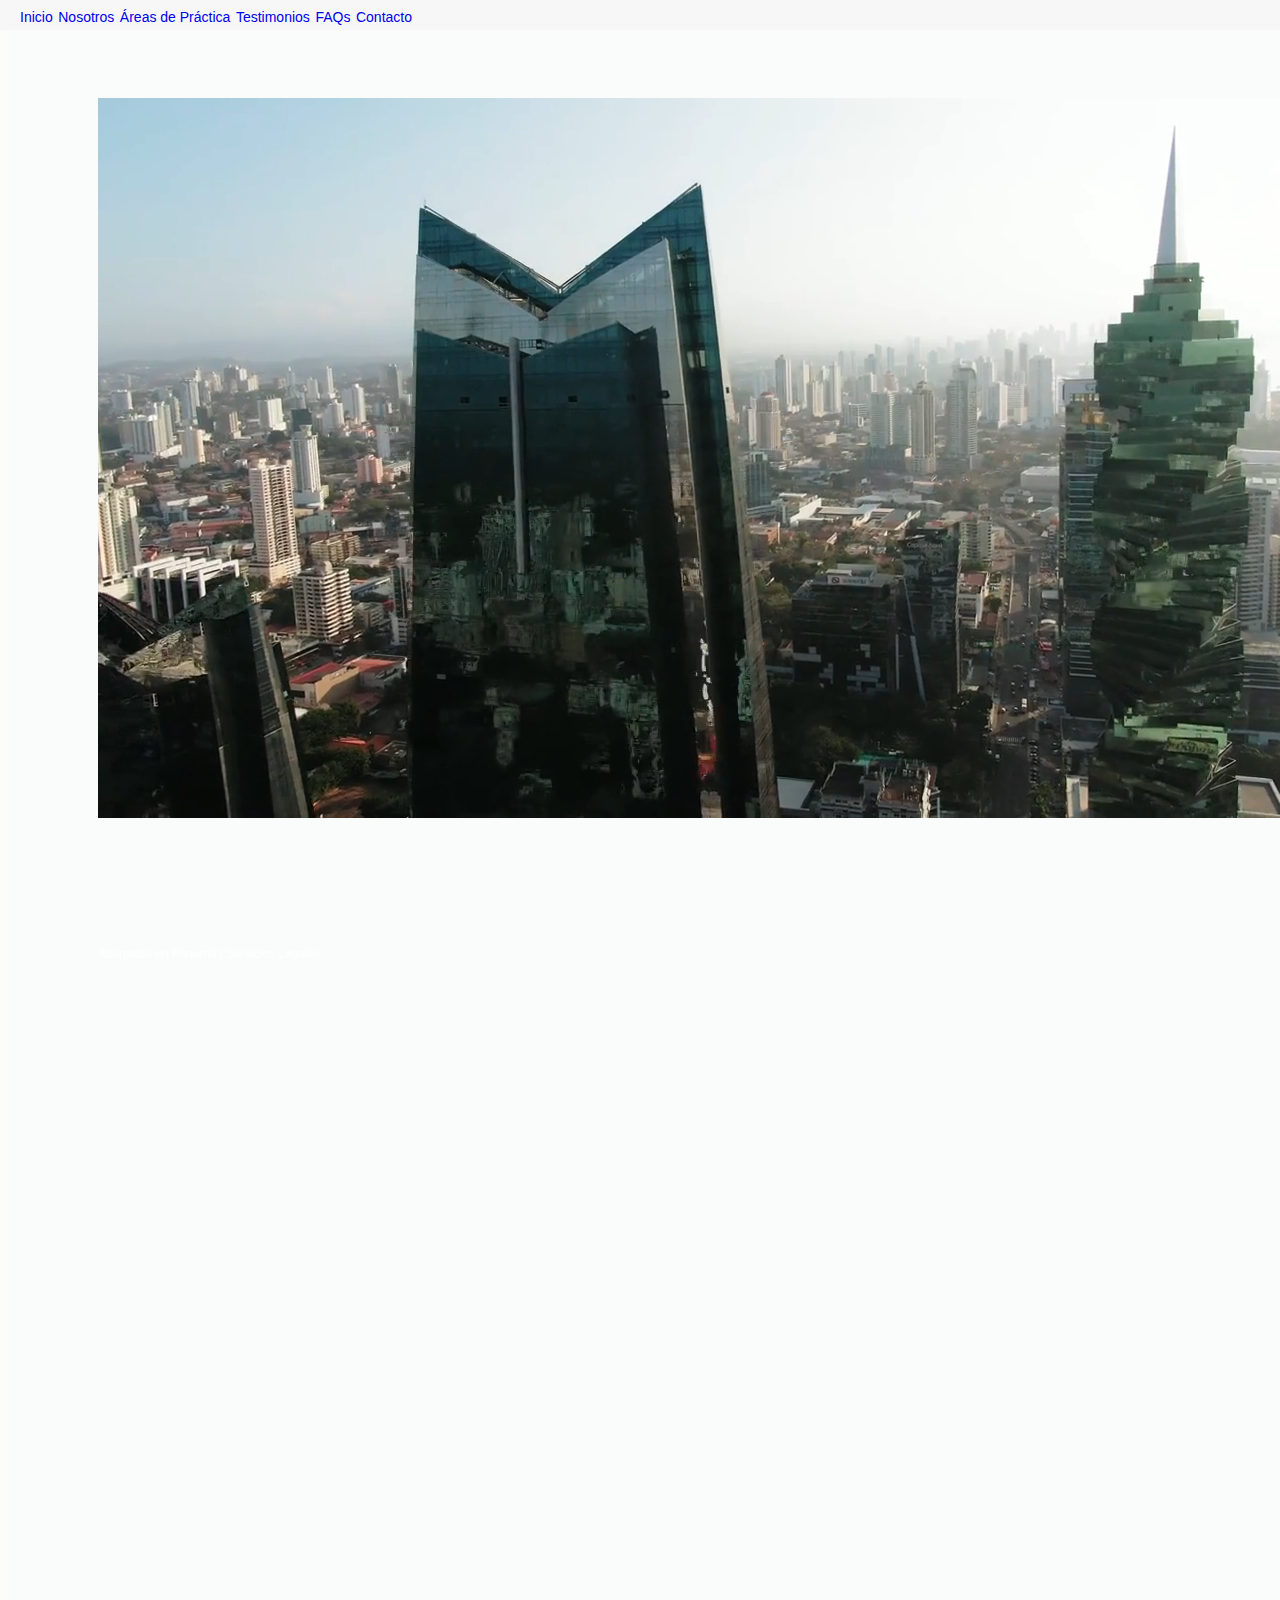
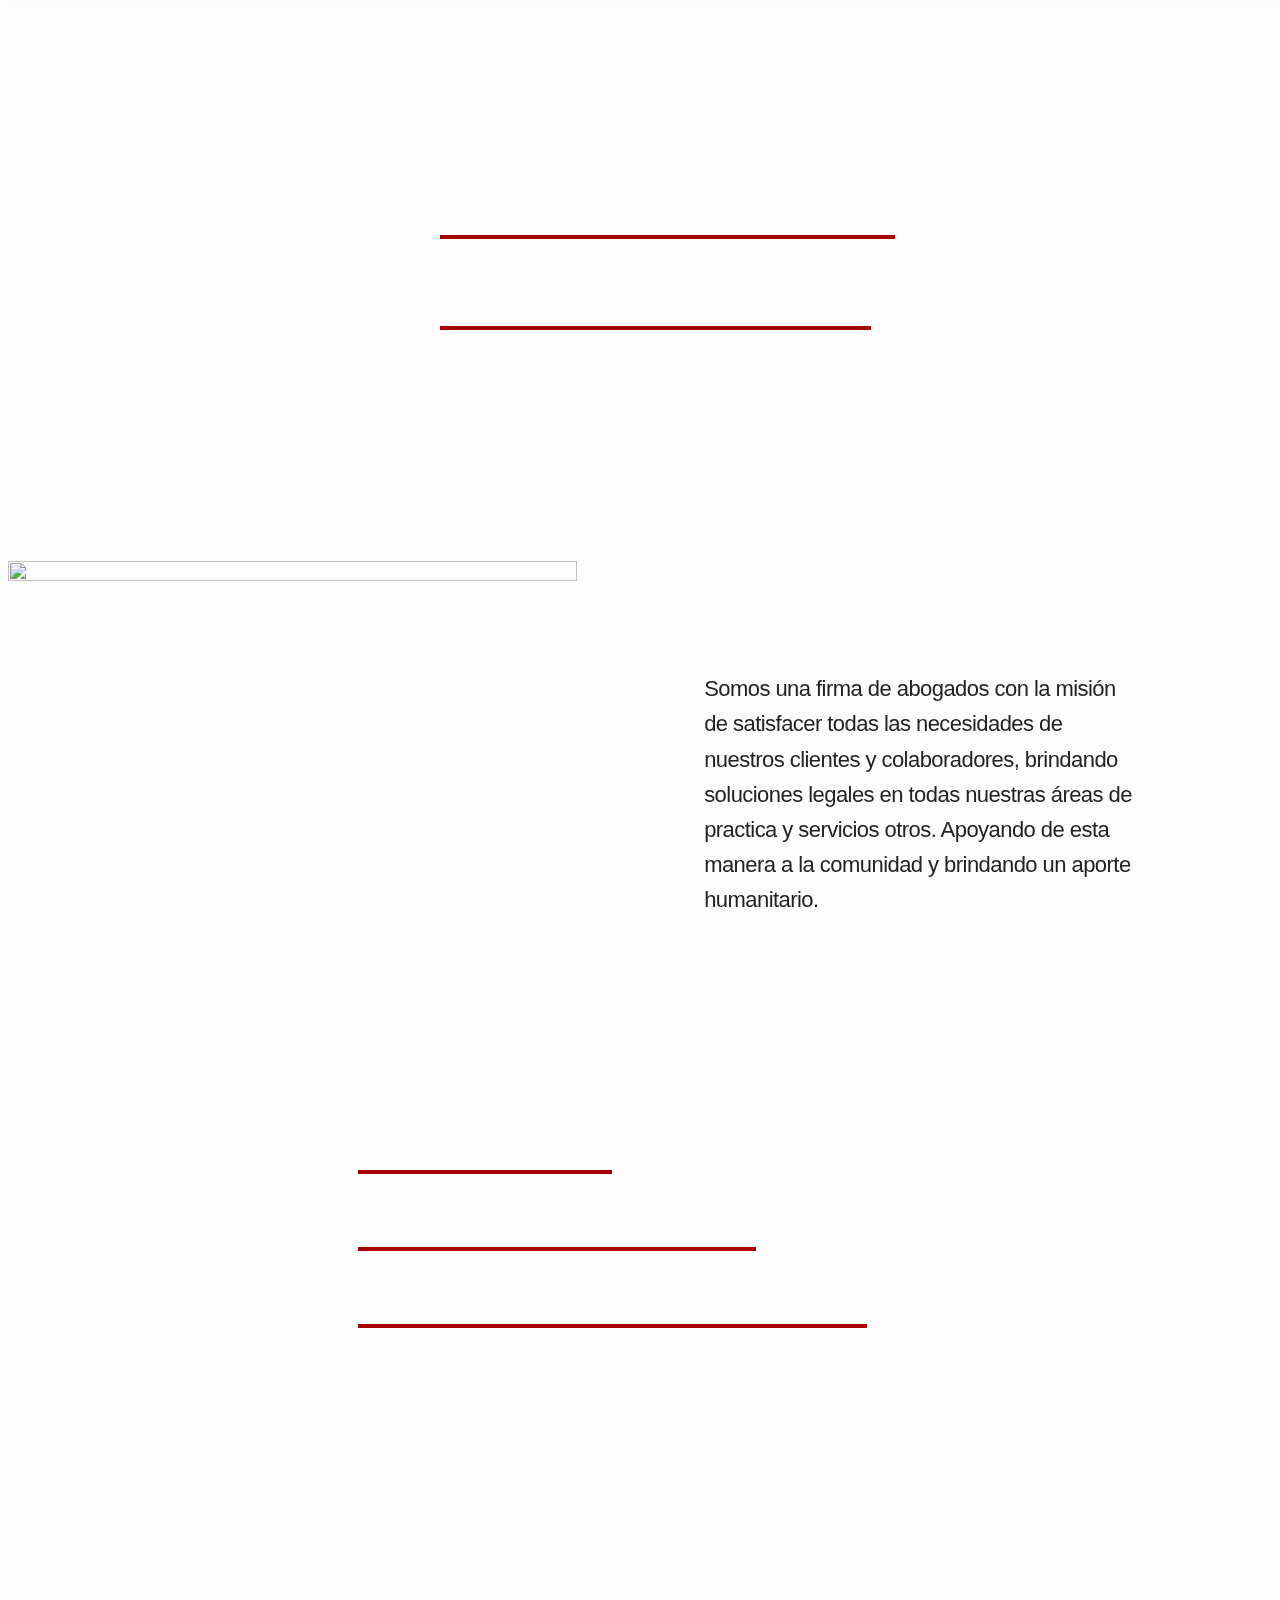
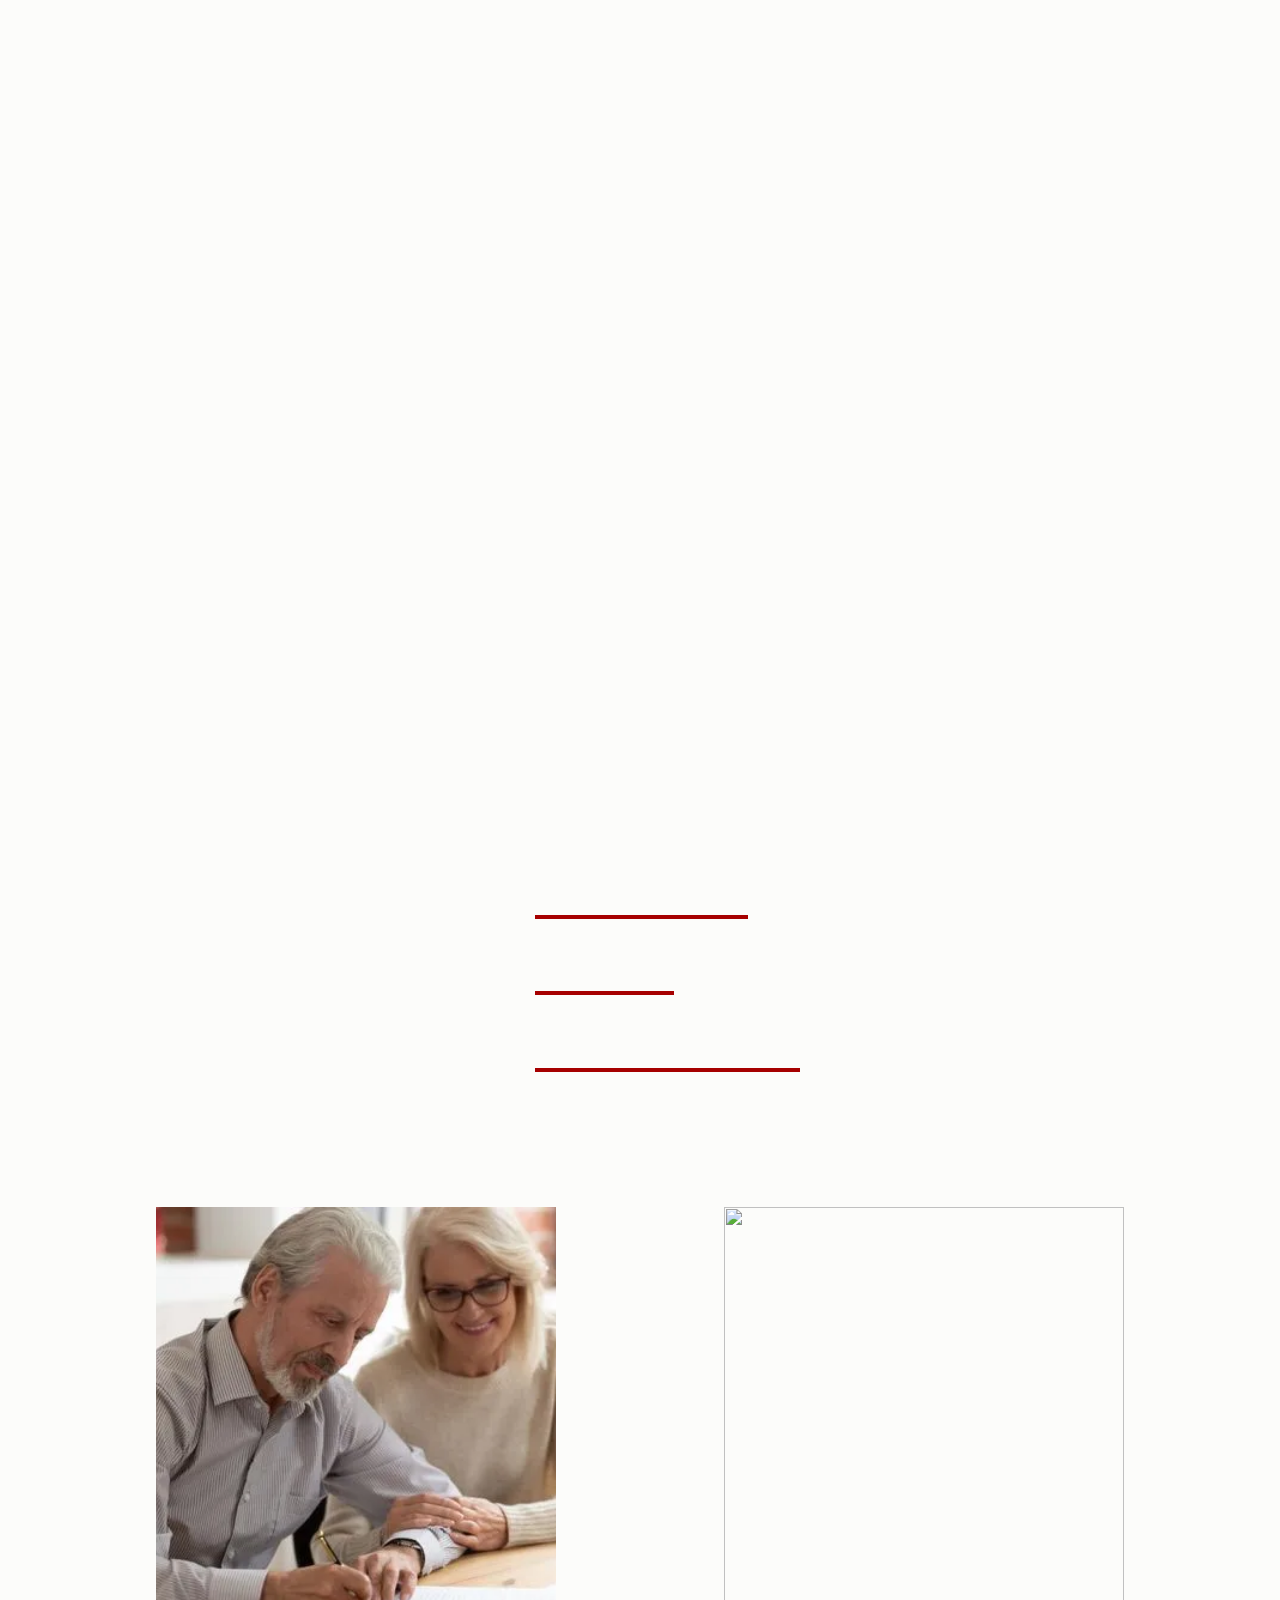
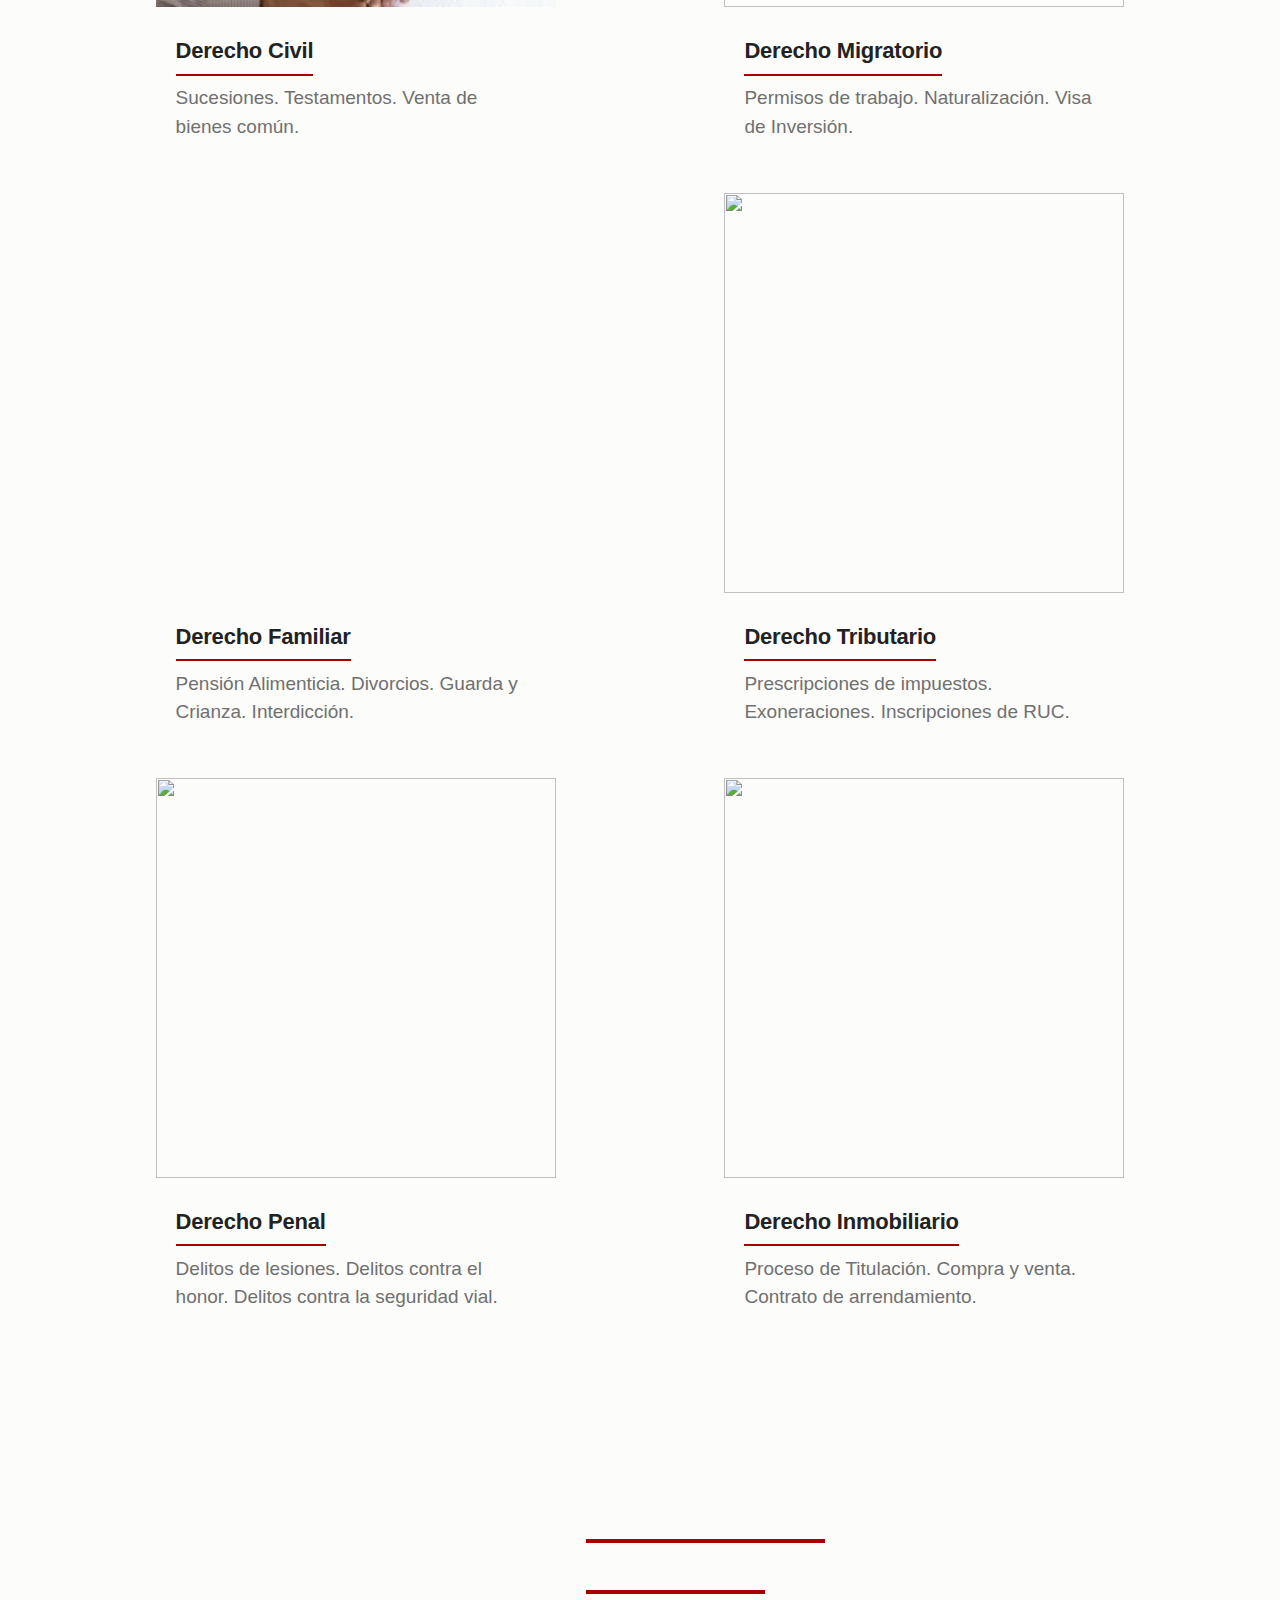
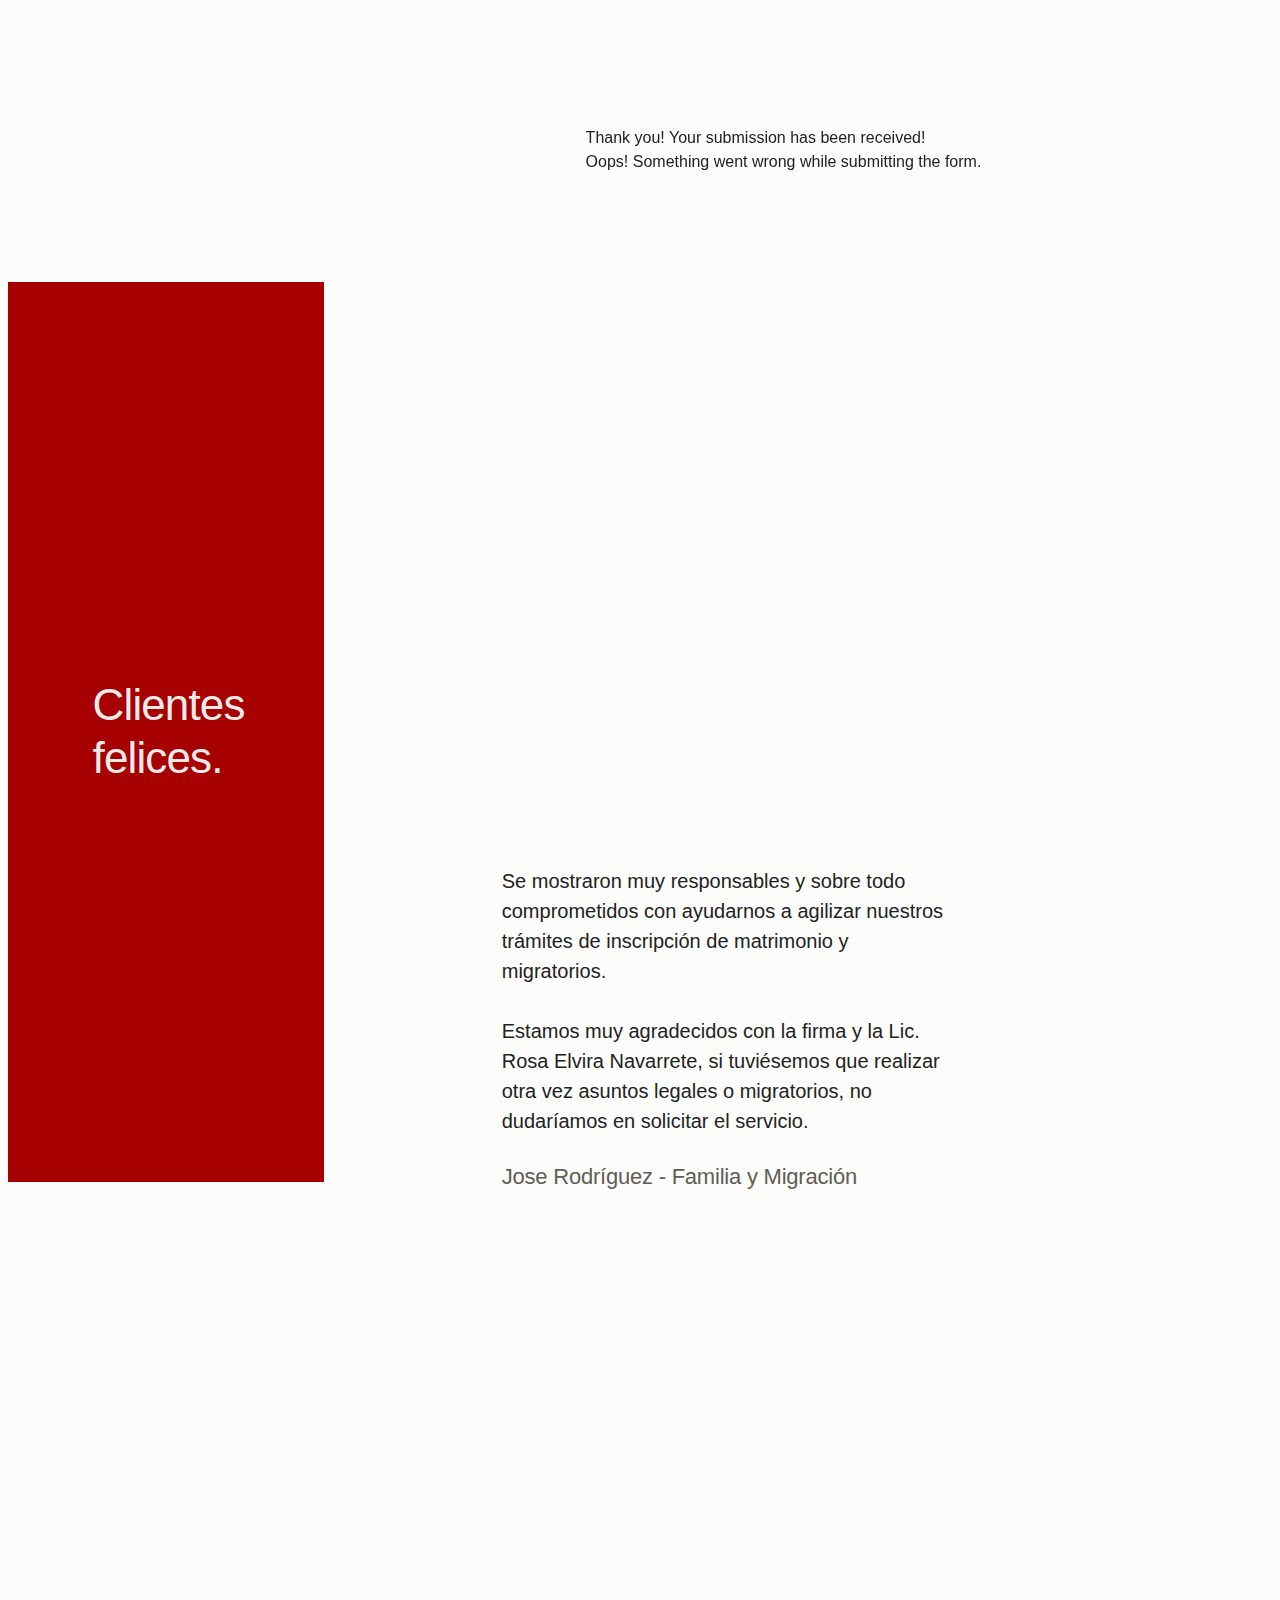
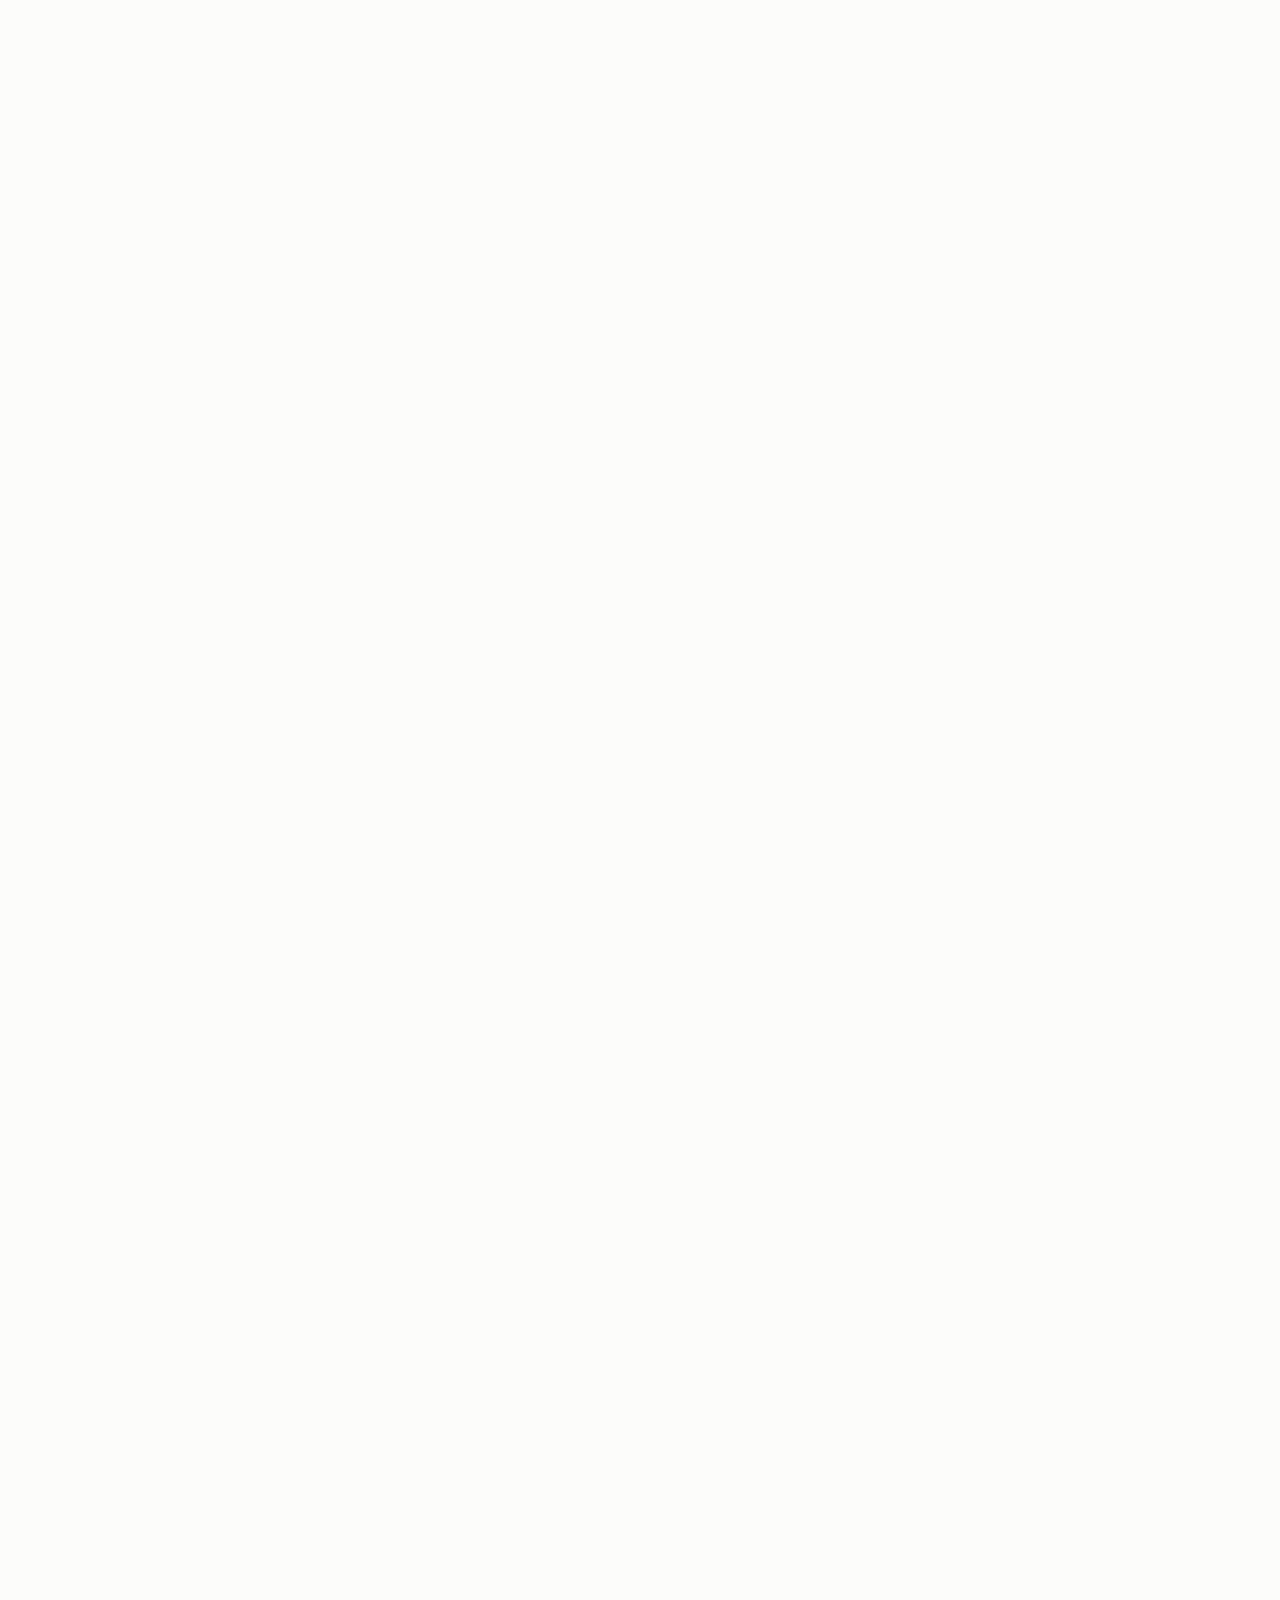
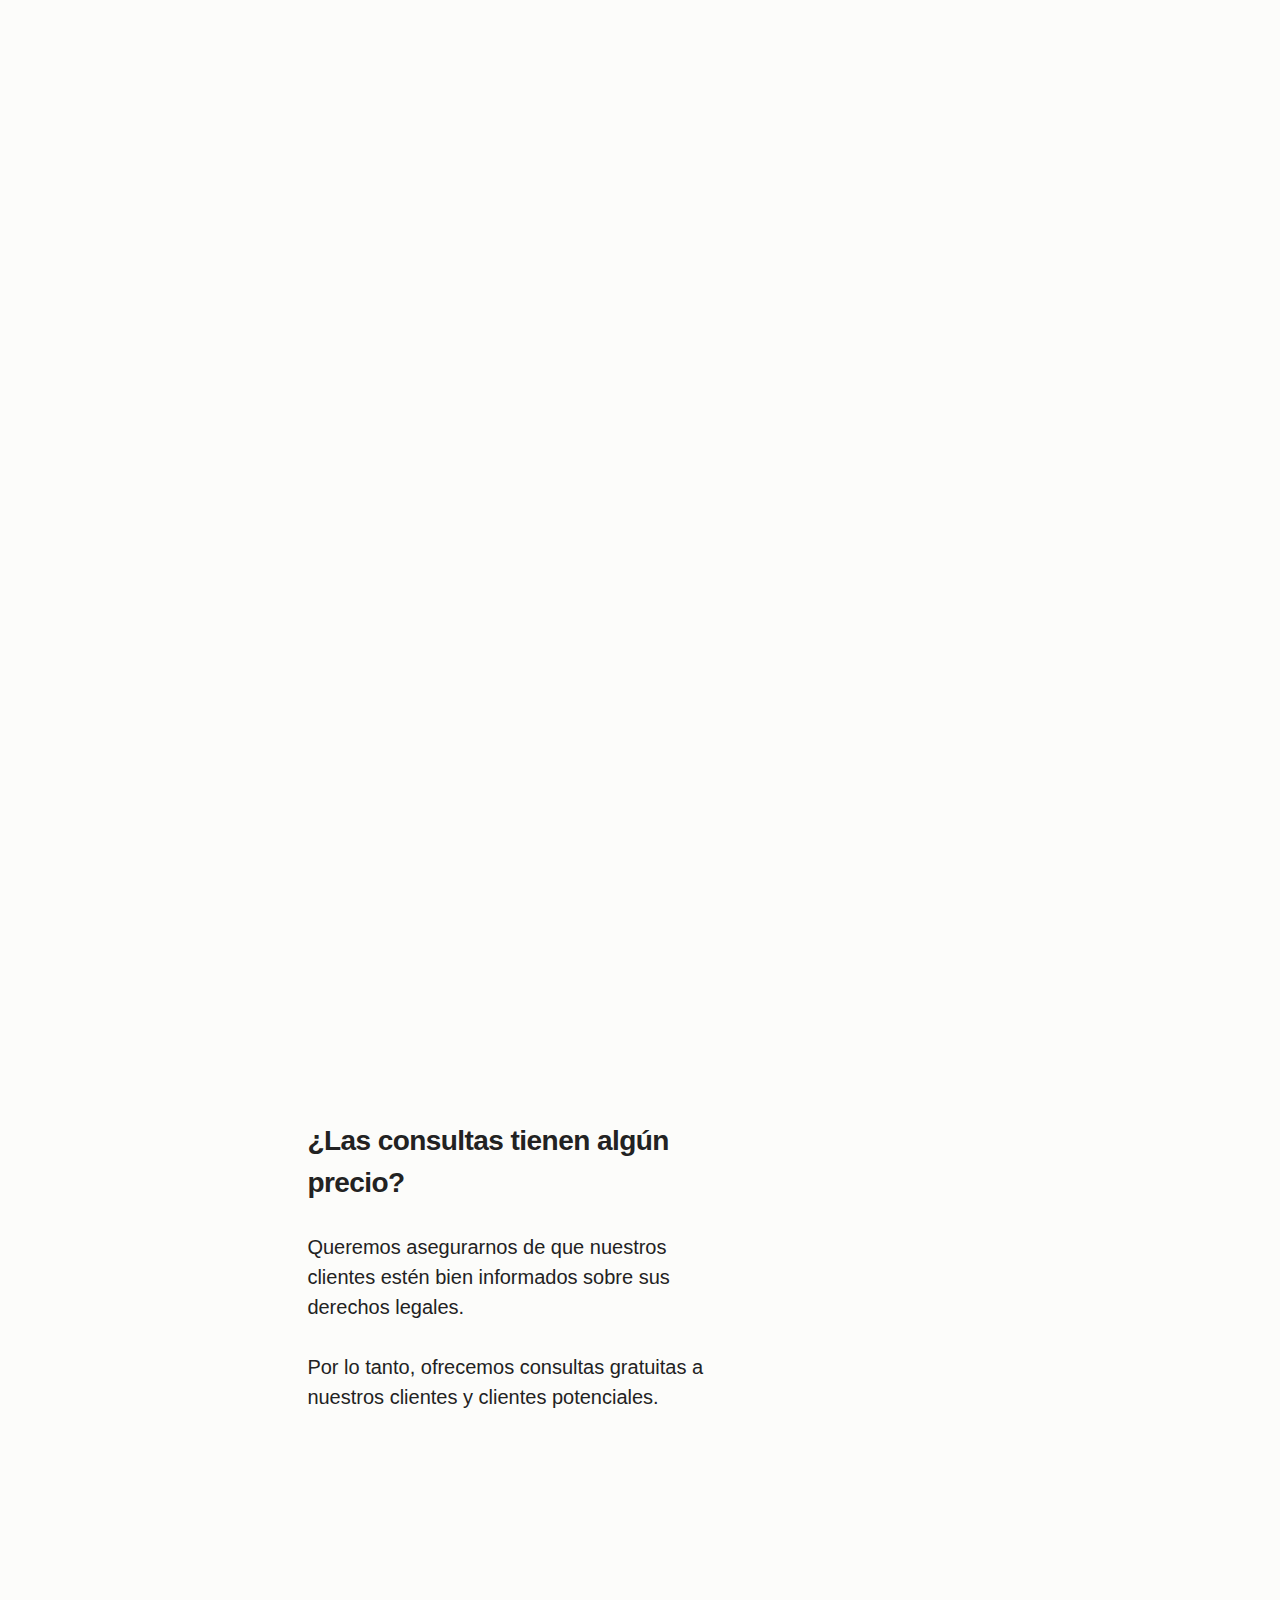
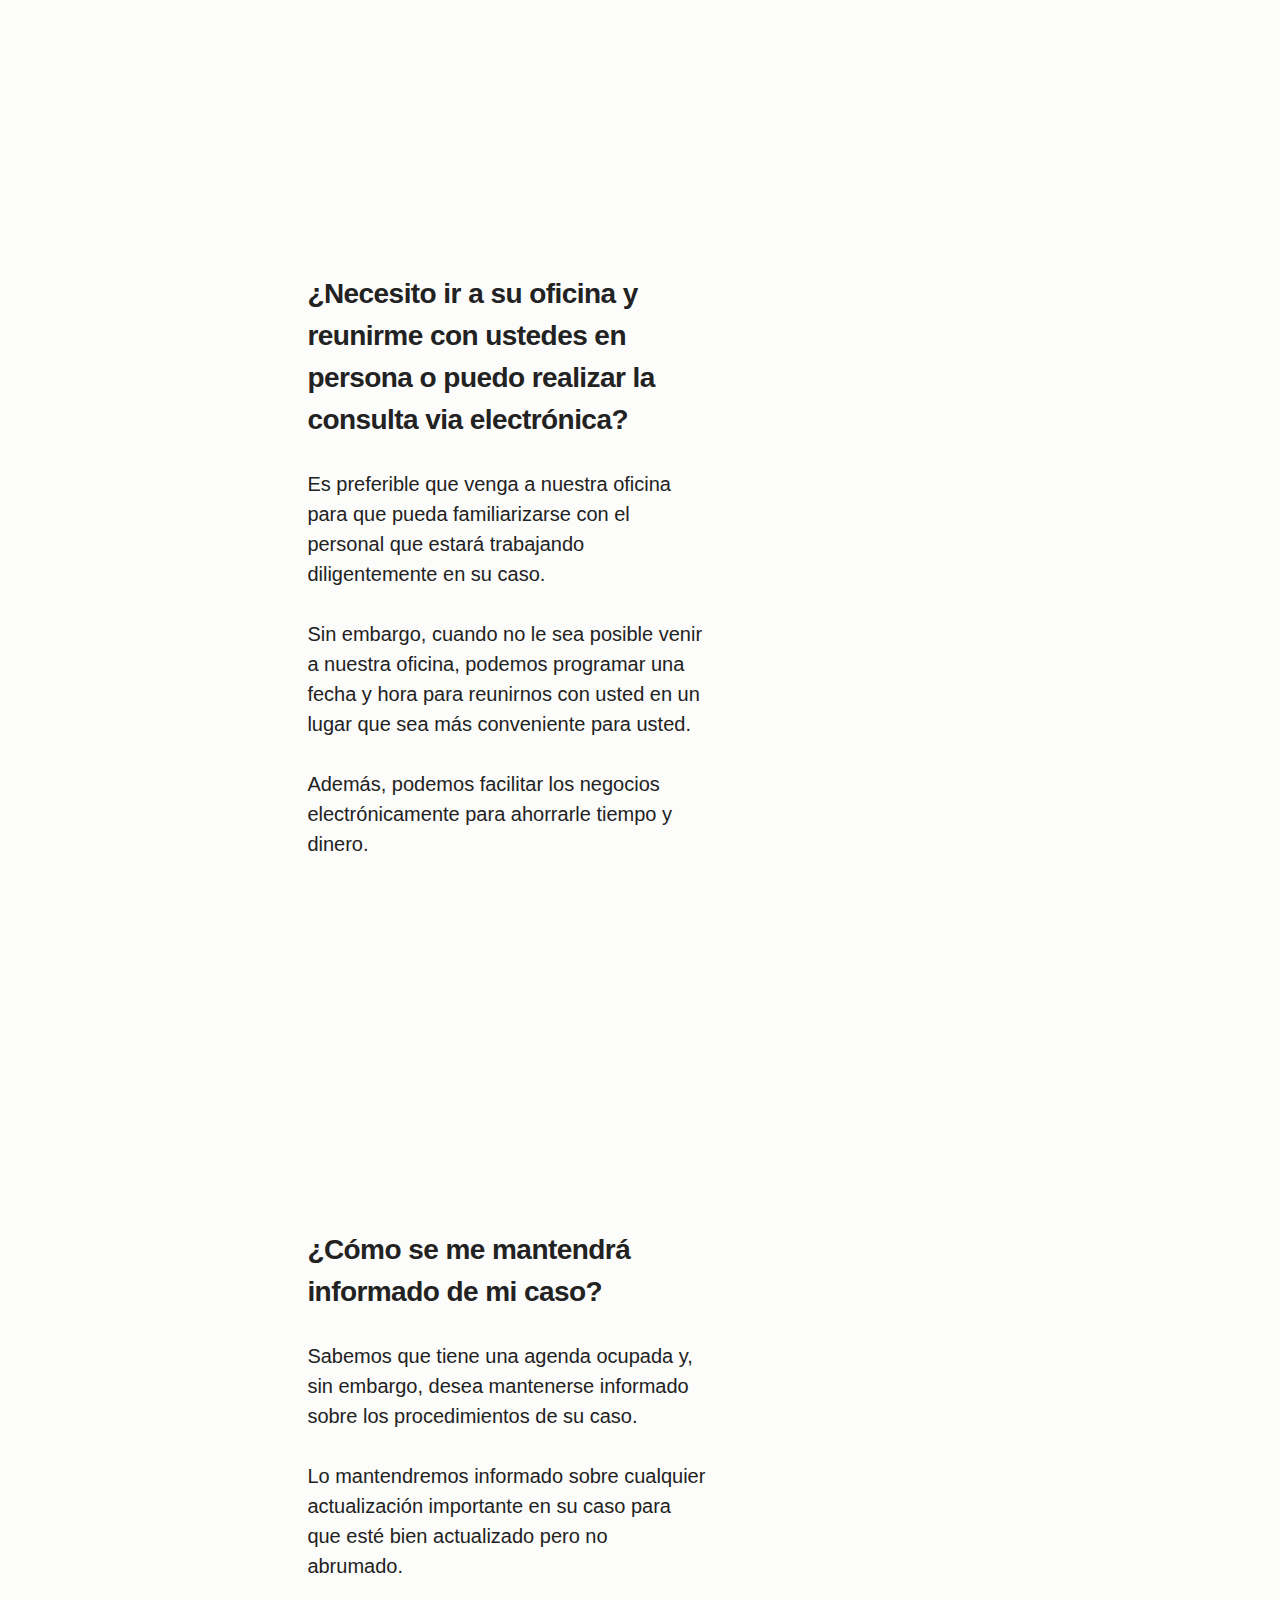
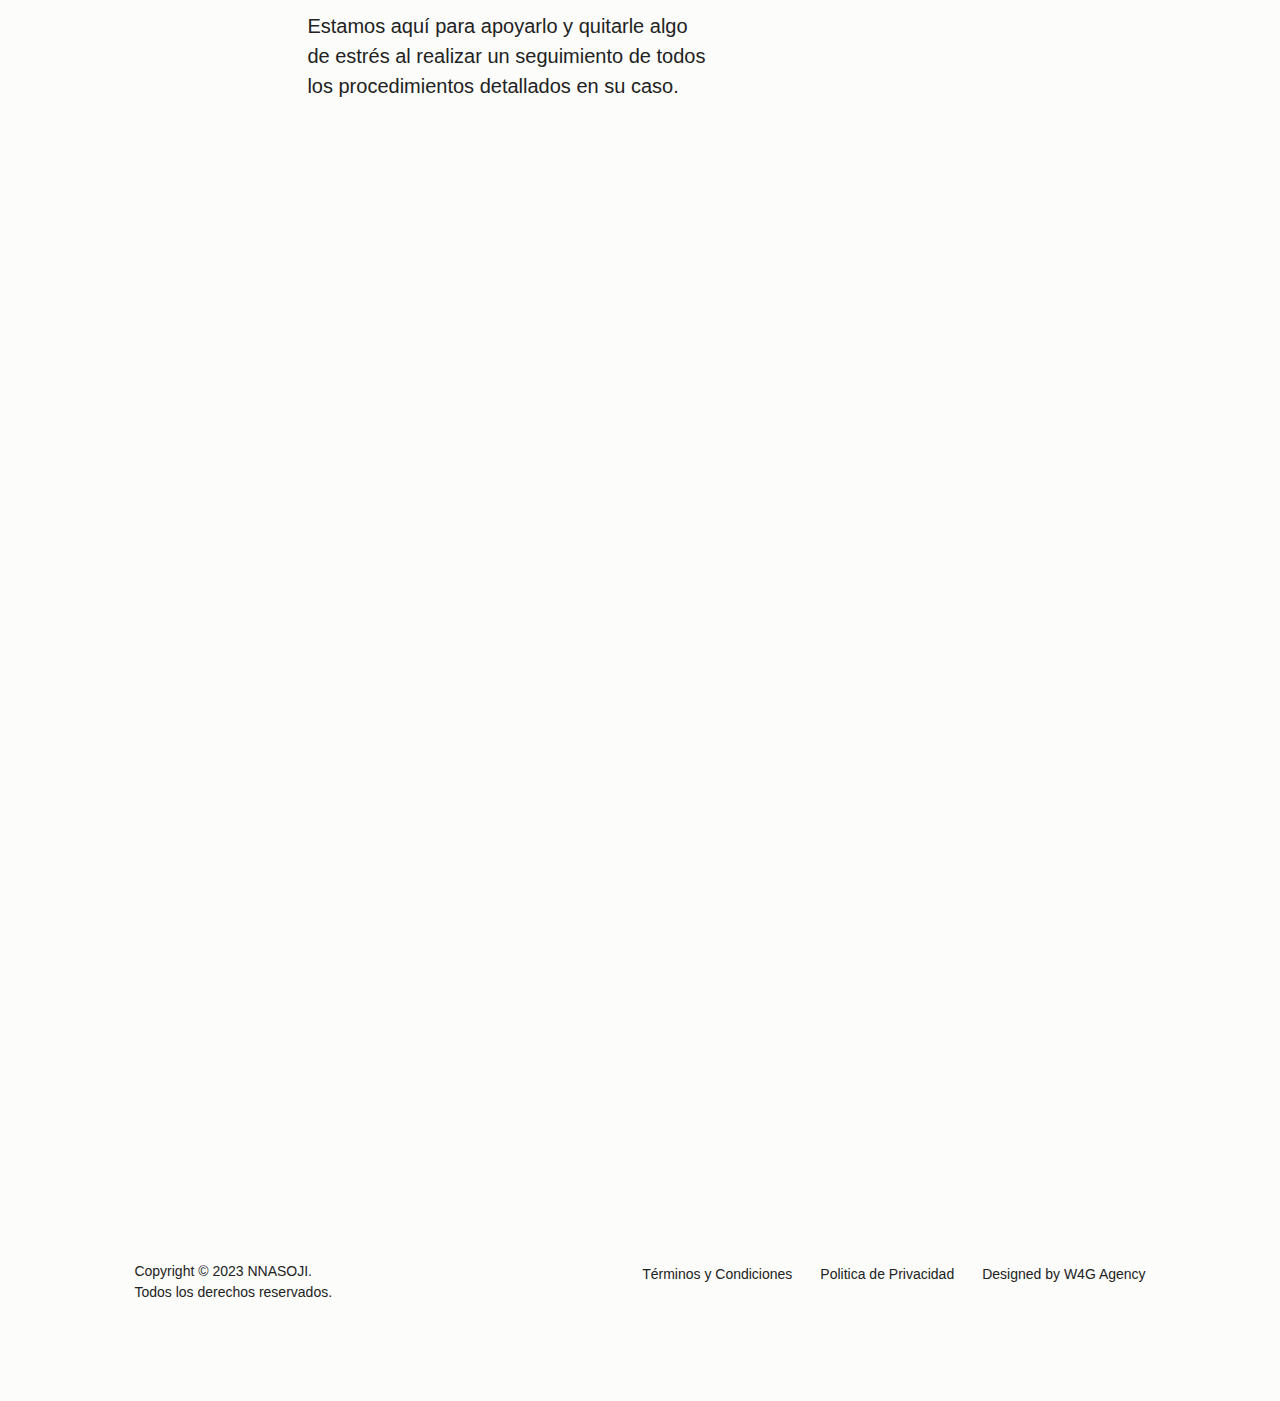
==== commit dbe0fd70: "Add main category to title" ====
--- a/index.html
+++ b/index.html
@@ -2,7 +2,7 @@
 <html data-wf-page="6204945ac3a61c7cf31a282a" data-wf-site="6204945ac3a61cb7a61a281b" lang="es">
 <head>
   <meta charset="utf-8">
-  <title>NNASOJI | Abogados en Panamá especialistas en migración</title>
+  <title>NNASOJI | Abogados en Panamá | Servicios Legales</title>
   <meta content="NNASOJI es una firma de abogados en Panamá la cual ofrece una multiplicidad de servicios legales incluyendo el derecho migratorio, derecho familiar, derecho civil,y derecho tributario." name="description">
   <meta content="NNASOJI | Abogados en Panamá" property="og:title">
   <meta content="NNASOJI es una firma de abogados que se estableció en la República de Panamá, con el objetivo principal de brindar a la comunidad nacional e internacional una multiplicidad de servicios legales." property="og:description">
@@ -38,7 +38,10 @@
     </video>
     <div>
       <div class="hero-logo">
-        <a href="index.html" aria-current="page" class="logo w-inline-block w--current"><img src="images/Recurso-2.svg" loading="lazy" width="101" style="-webkit-transform:translate3d(0, -200%, 0) scale3d(1, 1, 1) rotateX(0) rotateY(0) rotateZ(0) skew(0, 0);-moz-transform:translate3d(0, -200%, 0) scale3d(1, 1, 1) rotateX(0) rotateY(0) rotateZ(0) skew(0, 0);-ms-transform:translate3d(0, -200%, 0) scale3d(1, 1, 1) rotateX(0) rotateY(0) rotateZ(0) skew(0, 0);transform:translate3d(0, -200%, 0) scale3d(1, 1, 1) rotateX(0) rotateY(0) rotateZ(0) skew(0, 0)" alt="" class="image-2"></a>
+        <a href="index.html" aria-current="page" class="logo w-inline-block w--current">
+          <img src="images/Recurso-2.svg" loading="lazy" width="101" style="-webkit-transform:translate3d(0, -200%, 0) scale3d(1, 1, 1) rotateX(0) rotateY(0) rotateZ(0) skew(0, 0);-moz-transform:translate3d(0, -200%, 0) scale3d(1, 1, 1) rotateX(0) rotateY(0) rotateZ(0) skew(0, 0);-ms-transform:translate3d(0, -200%, 0) scale3d(1, 1, 1) rotateX(0) rotateY(0) rotateZ(0) skew(0, 0);transform:translate3d(0, -200%, 0) scale3d(1, 1, 1) rotateX(0) rotateY(0) rotateZ(0) skew(0, 0)" alt="" class="image-2">
+          <span>Abogados en Panamá | Servicios Legales</span>
+        </a>
       </div>
       <nav class="navigation">
         <a href="#section-about" class="navigation-item w-inline-block">
@@ -292,9 +295,9 @@
       <h3 class="faq-heading">Preguntas<br>frecuentes.<br></h3>
     </div>
   </div>
-  <!-- <div class="section-divider wf-section">
+  <div class="section-divider wf-section">
     <div class="div-block"></div>
-  </div> -->
+  </div>
   <div class="section-contacts wf-section" id="section-contact">
     <div class="container-contacts">
       <h3 id="w-node-_2fe1715b-1ff9-52f3-f811-85eb8915e09d-f31a282a" data-w-id="2fe1715b-1ff9-52f3-f811-85eb8915e09d" style="opacity:0" class="contacts-heading">Contáctanos: </h3>
--- a/css/nnasoji.webflow.css
+++ b/css/nnasoji.webflow.css
@@ -206,6 +206,9 @@
   -webkit-transition: color 0.4s;
   transition: color 0.4s;
   color: #fff;
+  display: flex;
+  flex-direction: column;
+  font-size: 12px;
 }
 .logo:hover {
   opacity: 1;
@@ -213,7 +216,7 @@
 }
 .hero-logo {
   overflow: hidden;
-  margin-bottom: 6vw;
+  margin-bottom: 8vw;
   line-height: 1;
 }
 .section-author {
@@ -688,7 +691,7 @@
 }
 .section-contacts {
   overflow: hidden;
-  /* padding-top: 12vh; */
+  padding-top: 12vh;
   padding-bottom: 10vh;
 }
 .utility-page-wrap {
